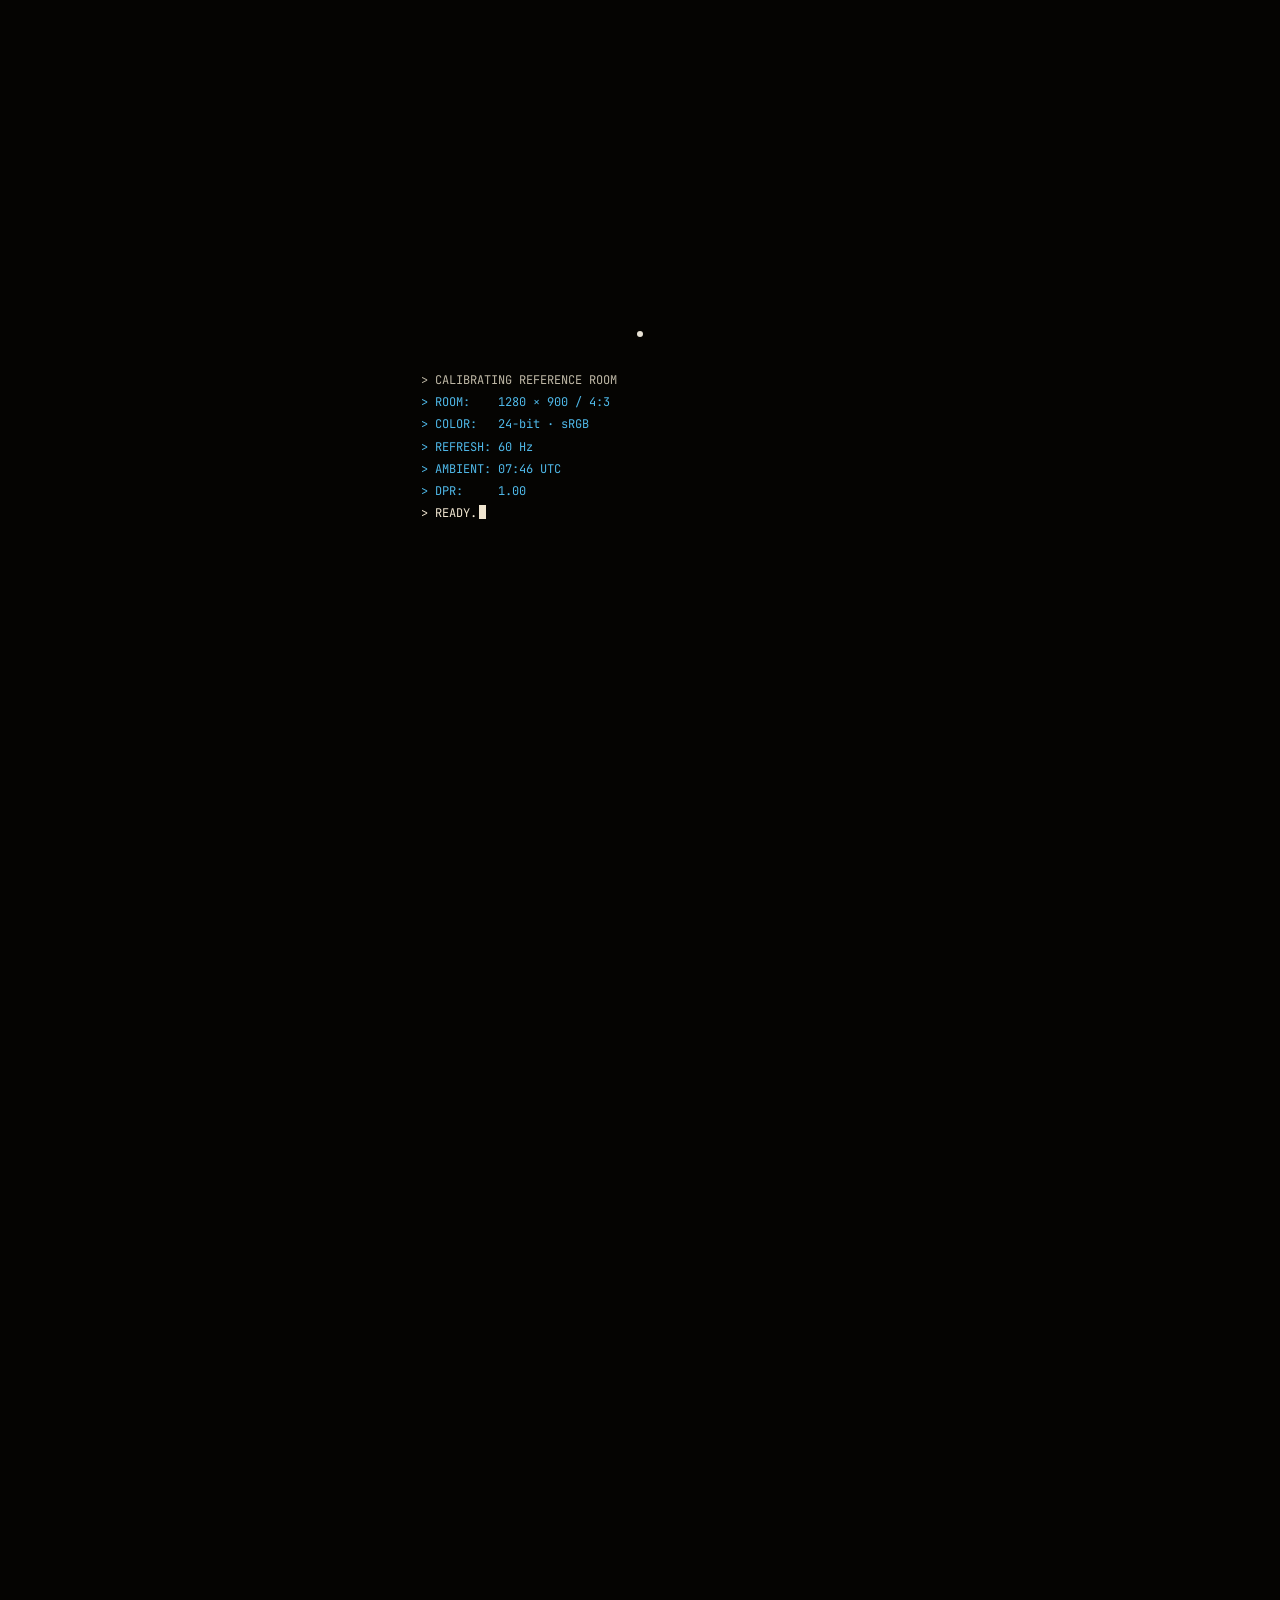
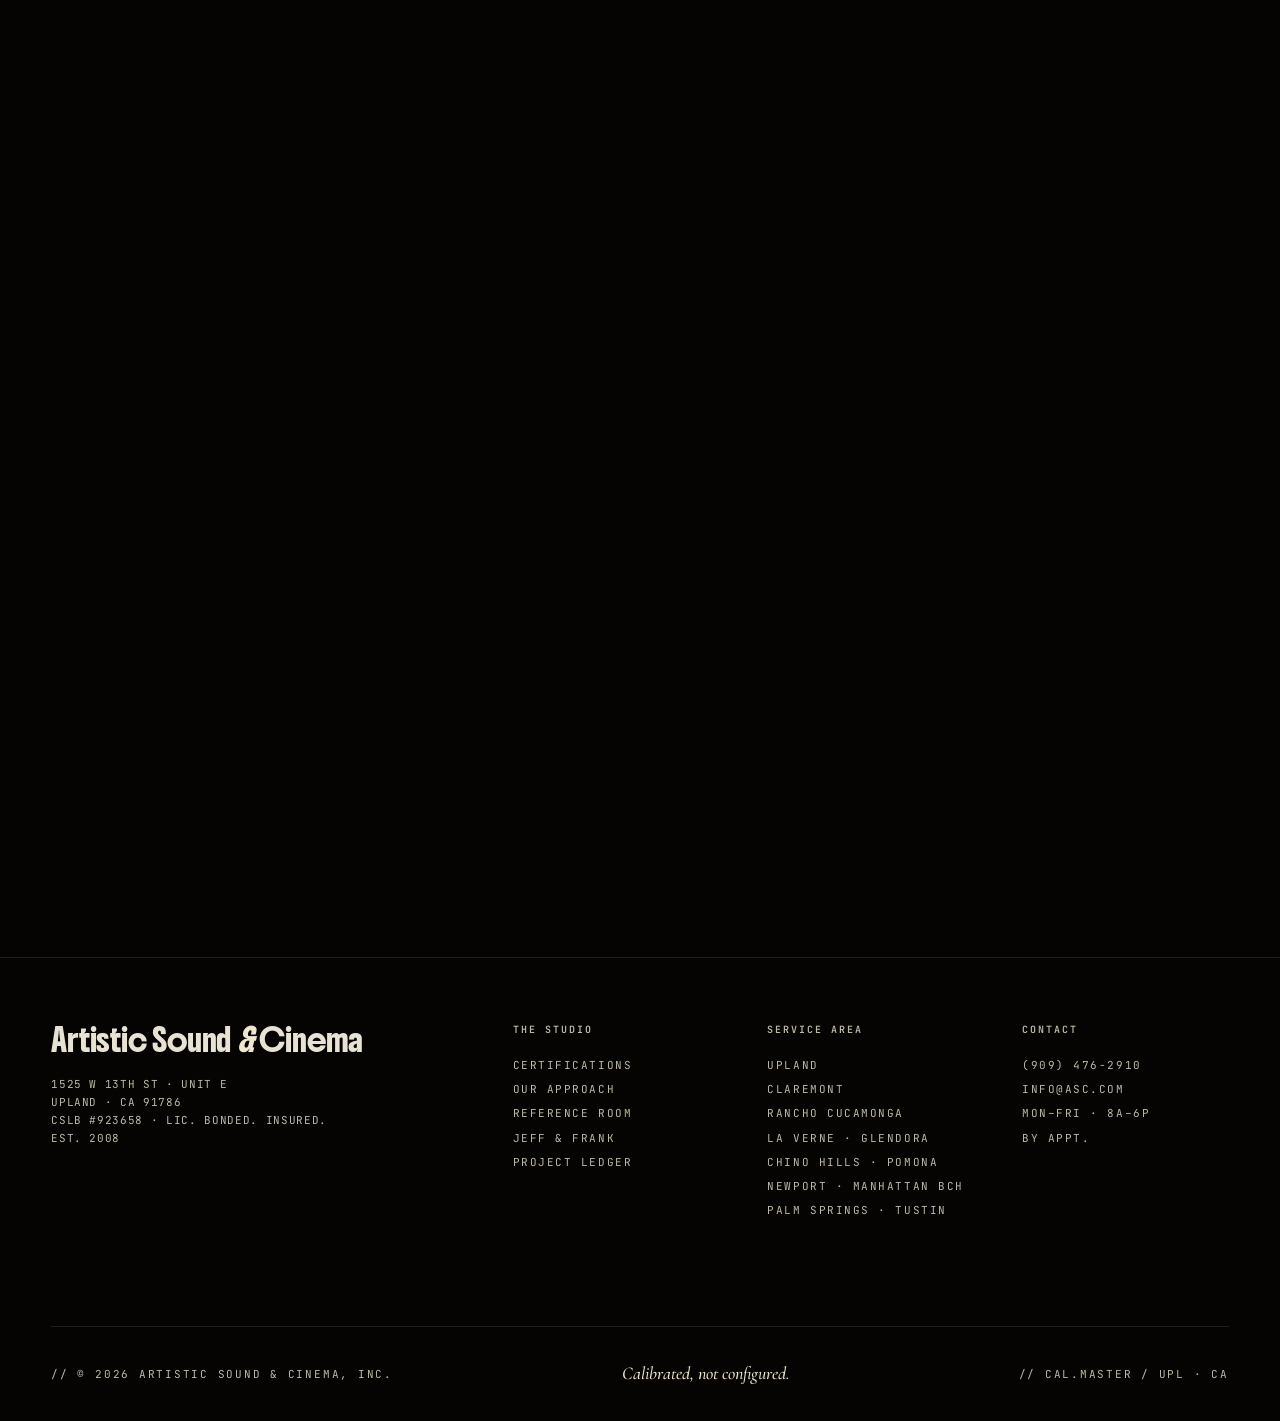
==== index.html @ 17e48de7 "Type + composition pass: Boldonse display + varied alignment TYPE: - Tenor Sans → Boldonse (newly re" ====
<!DOCTYPE html>
<html lang="en">
<head>
  <meta charset="UTF-8" />
  <meta name="viewport" content="width=device-width, initial-scale=1.0" />
  <title>Artistic Sound &amp; Cinema — Reference-grade home cinema, calibrated by hand. Upland, CA.</title>
  <meta name="description" content="Custom home cinemas, whole-house audio, outdoor AV, lighting and shade automation. CEDIA · THX · HAA · ISF certified. Upland, CA. Serving the Inland Empire and beyond since 2008." />
  <meta name="theme-color" content="#050505" />

  <!-- Open Graph -->
  <meta property="og:type" content="website" />
  <meta property="og:title" content="Artistic Sound &amp; Cinema — Calibrated, not configured." />
  <meta property="og:description" content="Reference-grade home cinema, whole-house audio, and lighting/shade automation. CEDIA · THX · HAA · ISF certified. Upland, CA." />
  <meta property="og:locale" content="en_US" />

  <!-- Google Fonts: Bodoni Moda (display didone) + Hanken Grotesk (body) + JetBrains Mono (data) -->
  <link rel="preconnect" href="https://fonts.googleapis.com" />
  <link rel="preconnect" href="https://fonts.gstatic.com" crossorigin />
  <link href="https://fonts.googleapis.com/css2?family=Boldonse&family=Cormorant+Garamond:ital,wght@0,300;0,400;0,500;0,600;0,700;1,400;1,500;1,600&family=JetBrains+Mono:wght@400;500&display=swap" rel="stylesheet" />

  <style>
    /* ===== GHL OVERRIDE (kept for future GHL paste) ===== */
    html, body { background-color: #050402 !important; color: #E8E2D5 !important; }

    /* ===== RESET ===== */
    *, *::before, *::after { margin: 0; padding: 0; box-sizing: border-box; }
    html { scroll-behavior: smooth; }
    img, svg { display: block; max-width: 100%; }
    button { font: inherit; color: inherit; background: none; border: 0; cursor: pointer; }
    a { color: inherit; text-decoration: none; }

    /* ===== TOKENS ===== */
    :root {
      --black: #050402;
      --black-2: #0A0805;
      --walnut: #1F1813;
      --walnut-2: #2A1F18;
      --bone: #E8E2D5;
      --bone-warm: #F0E5D0;
      --bone-dim: #BFB8A6;
      --amber: #E8A547;
      --amber-dim: #A77432;
      --ruby: #8B1A2B;
      --ruby-deep: #5C0F1A;
      --ruby-bright: #A02538;
      --cyan: #4FB8E8;
      --beam: rgba(255, 198, 122, 0.12);
      --line: rgba(232, 226, 213, 0.12);
      --line-strong: rgba(232, 226, 213, 0.32);

      --display: 'Boldonse', 'Bodoni 72', 'Didot', serif;
      --body: 'Cormorant Garamond', 'Iowan Old Style', Georgia, serif;
      --mono: 'JetBrains Mono', ui-monospace, 'SF Mono', monospace;

      --container: 1440px;
      --pad: clamp(20px, 4vw, 64px);
      --letterbox: 0vh;
    }

    /* ===== THEATER ROOM BACKDROP — single composite gradient, GPU-cheap ===== */
    .theater-bg {
      position: fixed;
      inset: 0;
      z-index: 0;
      pointer-events: none;
      background:
        radial-gradient(ellipse 70vw 50vh at 30% 0%, rgba(255, 196, 120, 0.08) 0%, transparent 55%),
        radial-gradient(ellipse 80vw 60vh at 50% 50%, transparent 40%, rgba(0,0,0,0.4) 95%),
        linear-gradient(180deg, #0A0703 0%, #050402 60%, #020100 100%);
    }
    .theater-vignette { display: none; }
    .theater-beam { display: none; }

    /* hide screening-room backdrop where we want pure void */
    body.no-theater .theater-bg,
    body.no-theater .theater-vignette,
    body.no-theater .theater-beam { display: none; }

    /* ensure all real content sits above the theater */
    main, footer, .nav, .calibration, .feature-card, .mdock, .grain { position: relative; z-index: 5; }
    .calibration { z-index: 9500; }
    .feature-card { z-index: 8600; }
    .nav { z-index: 7000; }
    .mdock { z-index: 8700; }
    .grain { z-index: 9000; }
    .letterbox { z-index: 8500; }
    .cursor-light { z-index: 100; }

    /* ===== BASE TYPOGRAPHY ===== */
    body {
      background: var(--black);
      color: var(--bone);
      font-family: var(--body);
      font-weight: 400;
      font-size: 19px;
      line-height: 1.65;
      -webkit-font-smoothing: antialiased;
      overflow-x: hidden;
      min-height: 100vh;
    }

    .display { font-family: var(--display); font-weight: 400; line-height: 1.02; letter-spacing: 0.005em; font-style: normal; }
    .mono { font-family: var(--mono); font-weight: 400; font-size: 11px; letter-spacing: 0.06em; text-transform: uppercase; color: var(--bone-dim); }
    .mono-amber { color: var(--bone); }
    .mono-cyan { color: var(--cyan); }

    h1, h2, h3 { font-family: var(--display); font-weight: 400; line-height: 1.02; letter-spacing: 0.005em; }
    .chapter {
      display: block;
      font-family: var(--body);
      font-weight: 500;
      font-size: 12px;
      letter-spacing: 0.32em;
      text-transform: uppercase;
      color: var(--bone-dim);
      margin-bottom: 32px;
    }
    .chapter::before {
      content: '';
      display: inline-block;
      width: 28px;
      height: 1px;
      background: var(--bone-dim);
      vertical-align: middle;
      margin-right: 16px;
      transform: translateY(-2px);
    }

    /* ===== FILM GRAIN (subtle, justified for cinema brand) ===== */
    .grain {
      position: fixed;
      inset: 0;
      pointer-events: none;
      z-index: 9000;
      opacity: 0.05;
      mix-blend-mode: overlay;
      background-image: url("data:image/svg+xml;utf8,<svg xmlns='http://www.w3.org/2000/svg' width='220' height='220'><filter id='n'><feTurbulence type='fractalNoise' baseFrequency='0.92' numOctaves='2' stitchTiles='stitch'/><feColorMatrix values='0 0 0 0 0 0 0 0 0 0 0 0 0 0 0 0 0 0 0.55 0'/></filter><rect width='100%' height='100%' filter='url(%23n)'/></svg>");
      background-size: 220px 220px;
    }

    /* ===== LETTERBOX OVERLAY (page-level, scroll-driven) ===== */
    .letterbox {
      position: fixed;
      left: 0;
      right: 0;
      pointer-events: none;
      z-index: 8500;
      background: var(--black);
      height: var(--letterbox);
      transition: height 0.4s cubic-bezier(.22,.61,.36,1);
    }
    .letterbox--top { top: 0; border-bottom: 1px solid rgba(232,165,71,0.06); }
    .letterbox--bot { bottom: 0; border-top: 1px solid rgba(232,165,71,0.06); }

    .feature-card {
      position: fixed;
      inset: 0;
      z-index: 8600;
      display: grid;
      place-items: center;
      background: rgba(5,5,5,0.94);
      pointer-events: none;
      opacity: 0;
      transition: opacity 0.5s ease;
    }
    .feature-card.visible { opacity: 1; }
    .feature-card-inner {
      text-align: center;
      color: var(--bone);
    }
    .feature-card-inner .mono { font-size: 12px; color: var(--bone-dim); margin-bottom: 14px; }
    .feature-card-inner h2 {
      font-size: clamp(48px, 8vw, 120px);
      letter-spacing: 0.02em;
    }

    .cursor-light { display: none; }

    /* ===== NAV ===== */
    .nav {
      position: fixed;
      top: 0; left: 0; right: 0;
      z-index: 7000;
      display: flex;
      align-items: center;
      justify-content: space-between;
      padding: 22px var(--pad);
      transition: background 0.3s ease, border-color 0.3s ease;
      border-bottom: 1px solid transparent;
    }
    .nav.scrolled {
      background: rgba(5,5,5,0.78);
      backdrop-filter: blur(20px) saturate(140%);
      -webkit-backdrop-filter: blur(20px) saturate(140%);
      border-bottom-color: var(--line);
    }
    .nav-mark {
      font-family: var(--display);
      font-weight: 400;
      font-size: 18px;
      letter-spacing: -0.01em;
      color: var(--bone);
      display: flex;
      align-items: baseline;
      gap: 10px;
    }
    .nav-mark .ampersand { font-style: italic; font-weight: 500; color: var(--bone-warm); }
    .nav-mark .mono-id { font-family: var(--mono); font-size: 9px; color: var(--bone-dim); letter-spacing: 0.18em; }
    .nav-links {
      display: flex;
      gap: 32px;
      align-items: center;
    }
    .nav-link {
      font-family: var(--mono);
      font-size: 11px;
      letter-spacing: 0.14em;
      text-transform: uppercase;
      color: var(--bone-dim);
      transition: color 0.2s ease;
      position: relative;
    }
    .nav-link:hover { color: var(--bone-warm); }
    .nav-link::after {
      content: '';
      position: absolute;
      left: 0; right: 0;
      bottom: -6px;
      height: 1px;
      background: currentColor;
      transform: scaleX(0);
      transform-origin: left center;
      transition: transform 0.3s cubic-bezier(.22,.61,.36,1);
    }
    .nav-link:hover::after { transform: scaleX(1); }

    .nav-cta {
      font-family: var(--body);
      font-weight: 600;
      font-size: 11px;
      letter-spacing: 0.22em;
      text-transform: uppercase;
      color: var(--bone);
      background: var(--ruby);
      padding: 12px 20px;
      transition: background 0.25s ease;
    }
    .nav-cta:hover { background: var(--ruby-bright); }

    /* ===== CALIBRATION OVERLAY (load sequence) ===== */
    .calibration {
      position: fixed;
      inset: 0;
      z-index: 9500;
      background: var(--black);
      display: grid;
      place-items: center;
      transition: opacity 0.6s ease 0.4s, visibility 0s linear 1.2s;
    }
    .calibration.done {
      opacity: 0;
      visibility: hidden;
    }
    .cal-inner {
      width: min(92vw, 540px);
      padding: 0 4vw;
    }
    .cal-dot {
      width: 6px;
      height: 6px;
      border-radius: 50%;
      background: var(--bone);
      margin: 0 auto 32px;
      animation: dotPulse 0.9s ease-in-out infinite;
    }
    @keyframes dotPulse {
      0%, 100% { transform: scale(1); opacity: 0.4; box-shadow: 0 0 0 0 rgba(232,226,213,0); }
      50% { transform: scale(1.4); opacity: 1; box-shadow: 0 0 24px 4px rgba(232,165,71,0.4); }
    }
    .cal-readout {
      font-family: var(--mono);
      font-size: 12px;
      line-height: 1.85;
      color: var(--bone-dim);
      white-space: pre;
      min-height: 200px;
    }
    .cal-readout .ok { color: var(--cyan); }
    .cal-readout .ready { color: var(--bone-warm); }
    .cal-cursor {
      display: inline-block;
      width: 7px;
      height: 14px;
      background: var(--bone-warm);
      vertical-align: -2px;
      margin-left: 2px;
      animation: blink 0.8s steps(2, start) infinite;
    }
    @keyframes blink { to { visibility: hidden; } }

    /* ===== MAIN ENTRANCE ===== */
    main {
      opacity: 0;
      transition: opacity 1.2s ease 1.0s;
    }
    main.revealed { opacity: 1; }

    /* ===== SECTION SHELL ===== */
    section {
      padding: clamp(80px, 12vh, 160px) var(--pad);
      max-width: var(--container);
      margin: 0 auto;
      position: relative;
    }
    /* per-section ambient warmth — soft tungsten wash from upper-left */
    section::before {
      content: '';
      position: absolute;
      top: -20%;
      left: -15%;
      width: 70%;
      height: 60%;
      background: radial-gradient(ellipse at 30% 30%, rgba(255, 196, 120, 0.045) 0%, rgba(255, 196, 120, 0.018) 30%, transparent 65%);
      pointer-events: none;
      z-index: 0;
      filter: blur(20px);
    }
    section > * { position: relative; z-index: 1; }
    /* hide ambient on full-bleed sections */
    .area::before, .hero::before { display: none; }
    .section-mark { display: none; }
    .section-watermark { display: none; }

    /* ===== HERO ===== */
    .hero {
      min-height: 100vh;
      max-width: none;
      padding-top: 140px;
      padding-bottom: 80px;
      display: grid;
      grid-template-columns: 1fr;
      align-items: end;
      position: relative;
      overflow: hidden;
    }
    .hero-image-wrap {
      position: absolute;
      top: 0;
      right: 0;
      width: 62%;
      height: 70%;
      overflow: hidden;
    }
    .hero-image-wrap::after {
      content: '';
      position: absolute;
      inset: 0;
      background: linear-gradient(90deg, var(--black) 0%, rgba(5,5,5,0.55) 30%, rgba(5,5,5,0.15) 70%, rgba(5,5,5,0.45) 100%),
                  linear-gradient(180deg, rgba(5,5,5,0.4) 0%, rgba(5,5,5,0) 30%, rgba(5,5,5,0.6) 100%);
      pointer-events: none;
    }
    .hero-image {
      width: 100%;
      height: 100%;
      object-fit: cover;
      object-position: center;
      transform: scale(1.04);
      filter: contrast(1.1) saturate(0.92) brightness(0.95);
    }
    /* projector beam — single linear gradient, no blur (perf) */
    .hero-beam {
      position: absolute;
      top: -10%;
      right: -8%;
      width: 80%;
      height: 130%;
      background: linear-gradient(195deg, rgba(255, 200, 130, 0.10) 0%, rgba(255, 200, 130, 0.04) 28%, transparent 60%);
      transform: skewX(-14deg);
      pointer-events: none;
      mix-blend-mode: screen;
      opacity: 0.85;
    }
    .hero-content {
      position: relative;
      z-index: 2;
      max-width: 1440px;
      margin: 0 auto;
      width: 100%;
      padding: 0 var(--pad);
    }
    .hero-eyebrow {
      display: flex;
      align-items: center;
      gap: 16px;
      margin-bottom: 40px;
      flex-wrap: wrap;
    }
    .hero-eyebrow .mono { font-size: 11px; }
    .hero-eyebrow .dot {
      width: 5px; height: 5px;
      border-radius: 50%;
      background: var(--ruby-bright);
      box-shadow: 0 0 10px rgba(160, 37, 56, 0.6);
      animation: dotPulse 1.6s ease-in-out infinite;
    }
    .hero h1 {
      font-size: clamp(64px, 13vw, 196px);
      max-width: 16ch;
      margin-bottom: 32px;
      line-height: 0.96;
      letter-spacing: -0.015em;
    }
    .hero h1 .em {
      color: var(--bone-warm);
      font-family: 'Cormorant Garamond', Georgia, serif;
      font-style: italic;
      font-weight: 500;
      font-size: 1.06em;
      letter-spacing: -0.02em;
      text-shadow: 0 0 48px rgba(232, 226, 213, 0.28);
    }
    .hero-sub {
      max-width: 50ch;
      font-size: clamp(19px, 1.55vw, 23px);
      line-height: 1.55;
      color: var(--bone);
      font-weight: 400;
      margin-bottom: 40px;
    }
    .hero-cta-row {
      display: flex;
      gap: 32px;
      align-items: center;
      flex-wrap: wrap;
    }
    .btn-primary {
      display: inline-flex;
      align-items: center;
      gap: 14px;
      padding: 20px 30px;
      background: var(--ruby);
      color: var(--bone);
      font-family: var(--body);
      font-weight: 600;
      font-size: 12px;
      letter-spacing: 0.24em;
      text-transform: uppercase;
      transition: background 0.25s ease, transform 0.25s ease;
    }
    .btn-primary:hover { background: var(--ruby-bright); transform: translateX(2px); }
    .btn-primary svg { transition: transform 0.25s ease; }
    .btn-primary:hover svg { transform: translateX(4px); }

    /* hero brand-stat strip — the 4 numbers visitors need to see in viewport 1 */
    .brand-strip {
      display: grid;
      grid-template-columns: repeat(4, 1fr);
      gap: 0;
      max-width: 1440px;
      margin: 56px auto 0;
      padding: 28px var(--pad);
      border-top: 1px solid var(--line);
      border-bottom: 1px solid var(--line);
      position: relative;
      z-index: 5;
    }
    .brand-stat { display: flex; flex-direction: column; gap: 4px; padding: 0 18px; border-right: 1px solid var(--line); }
    .brand-stat:last-child { border-right: 0; }
    .brand-stat:first-child { padding-left: 0; }
    .brand-stat-num {
      font-family: var(--display);
      font-size: clamp(28px, 2.6vw, 38px);
      font-weight: 400;
      line-height: 1;
      color: var(--bone);
      letter-spacing: 0.01em;
    }
    .brand-stat-label {
      font-family: var(--body);
      font-size: 11px;
      font-weight: 500;
      letter-spacing: 0.22em;
      text-transform: uppercase;
      color: var(--bone-dim);
      margin-top: 2px;
    }
    .brand-stat-num em { color: var(--bone-warm); font-style: italic; font-family: var(--body); }

    .hero-spec-grid {
      position: absolute;
      bottom: 32px;
      left: var(--pad);
      right: var(--pad);
      display: grid;
      grid-template-columns: repeat(4, 1fr);
      gap: 24px;
      padding-top: 24px;
      border-top: 1px solid var(--line);
      max-width: 1440px;
      margin: 0 auto;
      pointer-events: none;
    }
    .hero-spec {
      display: flex;
      flex-direction: column;
      gap: 6px;
    }
    .hero-spec-label {
      font-family: var(--mono);
      font-size: 10px;
      letter-spacing: 0.18em;
      text-transform: uppercase;
      color: var(--bone-dim);
    }
    .hero-spec-value {
      font-family: var(--display);
      font-weight: 700;
      font-size: 22px;
      color: var(--bone);
    }

    /* ===== MANIFESTO ===== */
    .manifesto {
      padding-top: clamp(120px, 18vh, 200px);
      padding-bottom: clamp(120px, 18vh, 200px);
      position: relative;
      max-width: none;
      overflow: hidden;
    }
    .manifesto-photo {
      position: absolute;
      inset: 0;
      background-image: url('assets/dark-sliver.jpg');
      background-size: cover;
      background-position: center right;
      opacity: 0.45;
      pointer-events: none;
      z-index: 0;
    }
    .manifesto-photo::after {
      content: '';
      position: absolute;
      inset: 0;
      background: linear-gradient(90deg, var(--black) 0%, rgba(5,4,2,0.55) 50%, rgba(5,4,2,0.2) 100%);
    }
    .manifesto > .manifesto-inner {
      position: relative;
      z-index: 1;
      max-width: var(--container);
      margin: 0 auto;
      padding: 0 var(--pad);
    }

    /* ===== CINEMA DIVIDER (full-bleed projector-beam moment) ===== */
    .cinema-divider {
      position: relative;
      width: 100%;
      height: clamp(60vh, 80vh, 800px);
      max-width: none;
      padding: 0;
      margin: 0;
      overflow: hidden;
      display: grid;
      place-items: center;
      isolation: isolate;
    }
    .cinema-divider::before {
      content: '';
      position: absolute;
      inset: 0;
      background-image: url('assets/projector-beam.jpg');
      background-size: cover;
      background-position: center;
      z-index: -2;
      transform: scale(1.04);
    }
    .cinema-divider::after {
      content: '';
      position: absolute;
      inset: 0;
      background:
        linear-gradient(180deg, rgba(5,4,2,0.6) 0%, rgba(5,4,2,0.1) 35%, rgba(5,4,2,0.1) 65%, rgba(5,4,2,0.7) 100%);
      z-index: -1;
    }
    .cinema-divider-quote {
      text-align: center;
      max-width: 24ch;
      padding: 0 var(--pad);
    }
    .cinema-divider-quote .display {
      font-size: clamp(36px, 5.5vw, 76px);
      line-height: 1.05;
      color: var(--bone);
      text-shadow: 0 0 60px rgba(0,0,0,0.6);
    }
    .cinema-divider-quote .display em {
      color: var(--bone-warm);
      font-family: var(--body);
      font-style: italic;
      font-weight: 500;
      text-shadow: 0 0 40px rgba(232, 226, 213, 0.18);
    }
    .cinema-divider-attr {
      margin-top: 28px;
      font-family: var(--body);
      font-style: italic;
      font-size: 13px;
      letter-spacing: 0.18em;
      text-transform: uppercase;
      color: var(--bone-dim);
    }

    /* ===== LEDGER LEAD IMAGE ===== */
    .ledger-lead {
      width: 100%;
      max-width: var(--container);
      margin: 0 auto 40px;
      padding: 0 var(--pad);
    }
    .ledger-lead-frame {
      position: relative;
      width: 100%;
      aspect-ratio: 21 / 9;
      overflow: hidden;
      border: 1px solid var(--line);
    }
    .ledger-lead-frame img {
      width: 100%;
      height: 100%;
      object-fit: cover;
      filter: contrast(1.05) saturate(0.95) brightness(0.95);
    }
    .ledger-lead-frame::after {
      content: '';
      position: absolute;
      inset: 0;
      background: linear-gradient(180deg, rgba(5,4,2,0.0) 0%, rgba(5,4,2,0.0) 60%, rgba(5,4,2,0.6) 100%);
      pointer-events: none;
    }
    .ledger-lead-tag {
      position: absolute;
      bottom: 24px;
      left: 24px;
      font-family: var(--body);
      font-style: italic;
      font-size: 14px;
      letter-spacing: 0.04em;
      color: var(--bone-warm);
      z-index: 2;
    }

    /* ===== BOOKING BACKGROUND PHOTO ===== */
    .booking {
      position: relative;
      isolation: isolate;
      overflow: hidden;
    }
    .booking-photo {
      position: absolute;
      inset: 0;
      background-image: url('assets/cinema-angle.jpg');
      background-size: cover;
      background-position: center;
      opacity: 0.32;
      z-index: -2;
    }
    .booking-photo::after {
      content: '';
      position: absolute;
      inset: 0;
      background: linear-gradient(180deg, rgba(5,4,2,0.85) 0%, rgba(5,4,2,0.55) 40%, rgba(5,4,2,0.85) 100%);
      z-index: -1;
    }
    .manifesto h2 {
      font-size: clamp(54px, 11vw, 168px);
      max-width: 14ch;
      margin: 0 0 64px auto;
      text-align: right;
    }
    .manifesto h2 .strike {
      color: var(--bone-dim);
      text-decoration: line-through;
      text-decoration-thickness: 4px;
      text-decoration-color: var(--ruby);
    }
    .manifesto-body {
      display: grid;
      grid-template-columns: minmax(0, 1fr) minmax(0, 1.2fr);
      gap: clamp(40px, 6vw, 96px);
      align-items: start;
    }
    .manifesto-left .mono { display: block; font-size: 11px; }
    .manifesto-right p {
      font-size: clamp(20px, 1.7vw, 24px);
      line-height: 1.55;
      color: var(--bone);
      font-weight: 400;
    }
    .manifesto-right p + p { margin-top: 1.2em; }
    .manifesto-right em {
      font-family: var(--body);
      font-style: italic;
      font-weight: 600;
      color: var(--bone-warm);
    }

    /* ===== REFERENCE ROOM (sticky scroll) ===== */
    .ref-room {
      max-width: none;
      padding-left: 0;
      padding-right: 0;
      padding-top: 80px;
      padding-bottom: 0;
    }
    .ref-room-inner {
      display: grid;
      grid-template-columns: minmax(0, 1.4fr) minmax(0, 1fr);
      gap: 0;
      max-width: var(--container);
      margin: 0 auto;
      padding: 0 var(--pad);
    }
    .ref-room-canvas {
      position: sticky;
      top: 12vh;
      height: 76vh;
      display: grid;
      place-items: center;
      align-self: start;
    }
    .ref-room-canvas svg {
      width: 100%;
      height: 100%;
      max-height: 76vh;
    }
    .ref-room-steps {
      padding: 80px 0 80px clamp(20px, 4vw, 64px);
      display: flex;
      flex-direction: column;
      gap: 30vh;
    }
    .ref-step {
      opacity: 0.18;
      transition: opacity 0.4s ease;
      max-width: 36ch;
    }
    .ref-step.active { opacity: 1; }
    .ref-step .stage-label {
      display: block;
      font-family: var(--body);
      font-style: italic;
      font-weight: 500;
      font-size: 16px;
      letter-spacing: 0.02em;
      color: var(--bone-warm);
      margin-bottom: 14px;
    }
    .ref-step .stage-label::before { content: '— '; color: var(--bone-dim); }
    .ref-step h3 {
      font-size: clamp(36px, 4.6vw, 60px);
      margin-bottom: 18px;
    }
    .ref-step p {
      font-size: 15px;
      line-height: 1.6;
      color: var(--bone-dim);
      font-weight: 400;
    }
    .ref-step .spec {
      margin-top: 22px;
      font-family: var(--mono);
      font-size: 11px;
      color: var(--cyan);
      letter-spacing: 0.08em;
      line-height: 1.8;
    }
    .ref-step .spec span { color: var(--bone-dim); }

    /* SVG layer visibility */
    .svg-layer { opacity: 0; transition: opacity 0.6s ease; }
    .svg-layer.on { opacity: 1; }

    /* ===== CAPABILITIES (aspect ratio reveal cards) ===== */
    .capabilities {
      padding-top: clamp(100px, 14vh, 180px);
      padding-bottom: clamp(100px, 14vh, 180px);
    }
    .cap-grid {
      display: grid;
      grid-template-columns: repeat(12, 1fr);
      gap: 16px;
      margin-top: 64px;
    }
    /* capabilities removed in 9.0 cleanup — services live in the project ledger */
    .cap--lg {
      grid-column: span 8;
      aspect-ratio: 21 / 9;
    }
    .cap--sm {
      grid-column: span 4;
      aspect-ratio: 4 / 3;
    }
    .cap--tall {
      grid-column: span 4;
      aspect-ratio: 3 / 4;
    }
    .cap-num {
      font-family: var(--mono);
      font-size: 10px;
      letter-spacing: 0.2em;
      color: var(--bone-dim);
    }
    .cap-title {
      font-family: var(--display);
      font-weight: 400;
      font-size: clamp(28px, 3vw, 48px);
      line-height: 0.95;
      color: var(--bone);
      letter-spacing: -0.01em;
    }
    .cap-title em { color: var(--bone-warm); font-family: 'Cormorant Garamond', Georgia, serif; font-style: italic; font-weight: 500; font-size: 1.04em; letter-spacing: -0.015em; text-shadow: 0 0 36px rgba(232, 226, 213, 0.22); }
    .cap-desc {
      font-size: 14px;
      color: var(--bone-dim);
      max-width: 28ch;
      font-weight: 400;
    }
    .cap-meta {
      font-family: var(--mono);
      font-size: 10px;
      color: var(--cyan);
      letter-spacing: 0.16em;
    }
    .cap-meta span { color: var(--bone-dim); }

    /* ===== CALIBRATION TIER (4 certs) ===== */
    .cert-tier {
      padding-top: clamp(100px, 14vh, 180px);
      padding-bottom: clamp(100px, 14vh, 180px);
      max-width: none;
    }
    .cert-inner {
      max-width: var(--container);
      margin: 0 auto;
      padding: 0 var(--pad);
    }
    .cert-head {
      display: flex;
      flex-direction: column;
      align-items: center;
      text-align: center;
      gap: 36px;
      margin-bottom: 80px;
    }
    .cert-head h2 {
      font-size: clamp(54px, 9vw, 140px);
      max-width: 18ch;
      color: var(--bone);
    }
    .cert-head h2 em { color: var(--bone-warm); font-family: 'Cormorant Garamond', Georgia, serif; font-style: italic; font-weight: 500; font-size: 1.04em; letter-spacing: -0.015em; text-shadow: 0 0 36px rgba(232, 226, 213, 0.22); }
    .cert-head p {
      font-size: clamp(16px, 1.25vw, 19px);
      color: var(--bone);
      max-width: 56ch;
      font-weight: 400;
      line-height: 1.6;
      opacity: 0.85;
    }
    .cert-row {
      display: grid;
      grid-template-columns: repeat(4, 1fr);
      gap: 0;
      border-top: 1px solid var(--line);
      border-bottom: 1px solid var(--line);
    }
    .cert {
      padding: 56px 32px;
      border-right: 1px solid var(--line);
      display: flex;
      flex-direction: column;
      gap: 24px;
      transition: background 0.3s ease;
      opacity: 0;
      transform: translateY(20px);
      transition: opacity 0.7s ease, transform 0.7s ease, background 0.3s ease;
    }
    .cert.in { opacity: 1; transform: translateY(0); }
    .cert:last-child { border-right: 0; }
    .cert:hover { background: rgba(232,165,71,0.04); }
    .cert-monogram {
      font-family: var(--display);
      font-weight: 400;
      font-size: clamp(60px, 7vw, 96px);
      line-height: 0.92;
      color: var(--bone);
      letter-spacing: -0.04em;
    }
    .cert-monogram em { color: var(--bone-warm); font-family: 'Cormorant Garamond', Georgia, serif; font-style: italic; font-weight: 500; font-size: 1.04em; letter-spacing: -0.015em; text-shadow: 0 0 36px rgba(232, 226, 213, 0.22); }
    .cert-name {
      font-family: var(--mono);
      font-size: 11px;
      letter-spacing: 0.16em;
      color: var(--bone-dim);
      text-transform: uppercase;
    }
    .cert-desc {
      font-size: 15px;
      line-height: 1.6;
      color: var(--bone);
      font-weight: 400;
      opacity: 0.85;
    }
    .cert-foot {
      margin-top: 48px;
      font-family: var(--mono);
      font-size: 11px;
      color: var(--bone-dim);
      letter-spacing: 0.12em;
      text-align: center;
    }
    .cert-foot strong { color: var(--bone-warm); font-weight: 500; letter-spacing: 0.18em; }

    /* ===== JEFF & FRANK ===== */
    .people {
      padding-top: clamp(100px, 14vh, 180px);
      padding-bottom: clamp(100px, 14vh, 180px);
      position: relative;
    }
    .people-grid {
      display: grid;
      grid-template-columns: minmax(0, 1.4fr) minmax(0, 1fr);
      gap: clamp(40px, 6vw, 96px);
      align-items: start;
    }
    .people h2 {
      font-size: clamp(54px, 11vw, 168px);
      margin: 0 0 40px auto;
      max-width: 12ch;
      text-align: right;
    }
    .people h2 .ampersand {
      font-style: italic;
      font-weight: 400;
      color: var(--bone-warm);
    }
    .people-bio {
      font-size: clamp(19px, 1.5vw, 22px);
      line-height: 1.6;
      color: var(--bone);
      font-weight: 400;
      max-width: 48ch;
    }
    .people-bio + .people-bio { margin-top: 1.2em; }
    .people-bio em { font-family: var(--body); font-style: italic; font-weight: 600; color: var(--bone-warm); }

    .pull-quote {
      border-left: 1px solid rgba(232, 226, 213, 0.4);
      padding: 8px 0 8px 28px;
      margin-top: 56px;
      font-family: var(--body);
      font-style: italic;
      font-weight: 500;
      font-size: clamp(21px, 1.9vw, 26px);
      line-height: 1.5;
      color: var(--bone);
      max-width: 40ch;
    }
    .pull-quote-attr {
      display: block;
      margin-top: 16px;
      font-family: var(--mono);
      font-size: 10px;
      letter-spacing: 0.16em;
      color: var(--bone-dim);
      font-style: normal;
      text-transform: uppercase;
    }

    .notebook {
      font-family: var(--mono);
      font-size: 10px;
      line-height: 1.85;
      color: var(--bone-dim);
      letter-spacing: 0.04em;
      padding: 32px 28px;
      border: 1px solid var(--line);
      background: rgba(31,24,19,0.4);
      position: relative;
    }
    .notebook::before {
      content: 'JEFF\'S NOTEBOOK';
      position: absolute;
      top: -8px;
      left: 16px;
      background: var(--black);
      padding: 0 10px;
      font-size: 9px;
      color: var(--bone-dim);
      letter-spacing: 0.24em;
    }
    .notebook .nb-line { display: block; }
    .notebook .nb-spec { color: var(--cyan); }
    .notebook .nb-strike { text-decoration: line-through; color: rgba(232,226,213,0.3); }
    .notebook hr { border: 0; border-top: 1px dashed var(--line); margin: 14px 0; }

    /* ===== REVIEWS (credit roll) ===== */
    .reviews {
      padding-top: clamp(100px, 14vh, 180px);
      padding-bottom: clamp(100px, 14vh, 180px);
      max-width: none;
    }
    .reviews-inner { max-width: var(--container); margin: 0 auto; padding: 0 var(--pad); }
    .reviews h2 {
      font-size: clamp(40px, 6vw, 88px);
      max-width: 16ch;
      margin-bottom: 16px;
    }
    .reviews-stars {
      font-family: var(--body);
      font-size: 13px;
      font-weight: 500;
      letter-spacing: 0.22em;
      color: var(--bone);
      margin-bottom: 64px;
      text-transform: uppercase;
    }
    .review-list {
      display: flex;
      flex-direction: column;
      gap: 0;
      border-top: 1px solid var(--line);
    }
    .review {
      padding: 40px 0;
      border-bottom: 1px solid var(--line);
      display: grid;
      grid-template-columns: 60px 1fr auto;
      gap: clamp(16px, 3vw, 48px);
      align-items: start;
    }
    .review-num {
      font-family: var(--mono);
      font-size: 11px;
      color: var(--bone-dim);
      letter-spacing: 0.18em;
      padding-top: 6px;
    }
    .review-body {
      font-family: var(--body);
      font-style: italic;
      font-weight: 500;
      font-size: clamp(21px, 2vw, 28px);
      line-height: 1.5;
      color: var(--bone);
      max-width: 56ch;
    }
    .review-attr {
      font-family: var(--mono);
      font-size: 10px;
      letter-spacing: 0.16em;
      color: var(--bone-dim);
      text-align: right;
      padding-top: 14px;
      text-transform: uppercase;
    }
    .review-attr strong { color: var(--bone-warm); font-weight: 500; letter-spacing: 0.18em; }

    /* ===== PROJECT LEDGER ===== */
    .ledger {
      padding-top: clamp(100px, 14vh, 180px);
      padding-bottom: clamp(100px, 14vh, 180px);
      max-width: none;
      background: rgba(10, 8, 5, 0.7);
      border-top: 1px solid var(--line);
      border-bottom: 1px solid var(--line);
    }
    .ledger-inner { max-width: var(--container); margin: 0 auto; padding: 0 var(--pad); }
    .ledger-head {
      display: flex;
      flex-direction: column;
      align-items: center;
      text-align: center;
      gap: 28px;
      margin-bottom: 64px;
    }
    .ledger-head h2 {
      font-size: clamp(48px, 8.5vw, 132px);
      max-width: 14ch;
    }
    .ledger-head p {
      font-size: clamp(15px, 1.2vw, 18px);
      color: var(--bone-dim);
      max-width: 42ch;
      font-weight: 400;
      line-height: 1.55;
    }
    .ledger-table {
      width: 100%;
      border-collapse: collapse;
      font-family: var(--mono);
      font-size: 12px;
      color: var(--bone);
    }
    .ledger-table thead th {
      text-align: left;
      padding: 12px 0;
      border-bottom: 1px solid var(--line-strong);
      font-size: 10px;
      letter-spacing: 0.22em;
      color: var(--bone-dim);
      font-weight: 600;
      text-transform: uppercase;
    }
    .ledger-table tbody tr {
      border-bottom: 1px solid var(--line);
      transition: background 0.2s ease;
    }
    .ledger-table tbody tr:hover {
      background: rgba(232,165,71,0.04);
    }
    .ledger-table td {
      padding: 14px 0;
      letter-spacing: 0.08em;
    }
    .ledger-table .col-id { color: var(--bone-dim); width: 70px; }
    .ledger-table .col-yr { color: var(--cyan); width: 70px; }
    .ledger-table .col-loc { color: var(--bone); }
    .ledger-table .col-spec { color: var(--bone-dim); }
    .ledger-table .col-tag { text-align: right; color: var(--bone-warm); width: 110px; font-size: 10px; letter-spacing: 0.18em; }
    .ledger-foot {
      margin-top: 32px;
      font-family: var(--mono);
      font-size: 11px;
      color: var(--bone-dim);
      letter-spacing: 0.14em;
      text-align: right;
    }

    /* ===== SERVICE AREA MARQUEE ===== */
    .area {
      padding: clamp(100px, 16vh, 200px) 0;
      max-width: none;
      overflow: hidden;
    }
    .area-head {
      max-width: var(--container);
      margin: 0 auto 64px;
      padding: 0 var(--pad);
      display: grid;
      grid-template-columns: 1fr 1fr;
      gap: 48px;
      align-items: end;
    }
    .area-head h2 {
      font-size: clamp(40px, 6vw, 88px);
      max-width: 14ch;
    }
    .area-head p {
      color: var(--bone-dim);
      max-width: 42ch;
      font-size: clamp(15px, 1.2vw, 18px);
      font-weight: 400;
      line-height: 1.55;
    }
    .marquee {
      display: flex;
      width: max-content;
      animation: marquee 60s linear infinite;
      will-change: transform;
    }
    @media (prefers-reduced-motion: reduce) {
      .marquee { animation: none; }
    }
    @keyframes marquee {
      from { transform: translateX(0); }
      to   { transform: translateX(-50%); }
    }
    .marquee-row {
      display: flex;
      gap: 64px;
      align-items: center;
      padding: 0 32px;
    }
    .marquee-row + .marquee-row {
      margin-top: 0;
    }
    .marquee-city {
      font-family: var(--display);
      font-weight: 400;
      font-size: clamp(80px, 14vw, 200px);
      line-height: 0.92;
      color: var(--bone);
      letter-spacing: -0.03em;
      white-space: nowrap;
    }
    .marquee-city.dim { color: rgba(232,226,213,0.18); -webkit-text-stroke: 1px var(--bone-dim); -webkit-text-fill-color: transparent; }
    .marquee-bullet {
      width: 8px;
      height: 8px;
      border-radius: 50%;
      background: var(--bone-dim);
      flex-shrink: 0;
    }

    /* ===== PHONE-AS-HEADLINE ===== */
    .phone-block {
      padding: clamp(120px, 18vh, 220px) var(--pad);
      max-width: var(--container);
      margin: 0 auto;
      text-align: center;
    }
    .phone-block .mono { margin-bottom: 32px; }
    .phone-number {
      font-family: var(--display);
      font-weight: 400;
      font-style: normal;
      font-size: clamp(60px, 12vw, 184px);
      line-height: 0.92;
      letter-spacing: -0.03em;
      color: var(--bone);
      display: block;
      transition: color 0.4s ease;
    }
    .phone-number:hover { color: var(--bone-warm); }
    .phone-sub {
      margin-top: 32px;
      font-family: var(--display);
      font-style: italic;
      font-size: clamp(20px, 1.8vw, 28px);
      color: var(--bone-dim);
      font-weight: 400;
    }
    .phone-sub em { color: var(--bone-warm); font-family: 'Cormorant Garamond', Georgia, serif; font-style: italic; font-weight: 500; font-size: 1.04em; letter-spacing: -0.015em; text-shadow: 0 0 36px rgba(232, 226, 213, 0.22); }
    .tone-btn {
      display: inline-flex;
      align-items: center;
      gap: 10px;
      margin-top: 40px;
      padding: 12px 20px;
      border: 1px solid var(--line-strong);
      font-family: var(--mono);
      font-size: 10px;
      letter-spacing: 0.18em;
      color: var(--bone-dim);
      text-transform: uppercase;
      transition: all 0.25s ease;
    }
    .tone-btn:hover { border-color: var(--cyan); color: var(--cyan); }
    .tone-dot {
      width: 6px; height: 6px; border-radius: 50%;
      background: var(--cyan);
      opacity: 0.6;
    }
    .tone-btn:hover .tone-dot { opacity: 1; box-shadow: 0 0 12px var(--cyan); }

    /* ===== PHONE LINE inside booking section ===== */
    .phone-line {
      display: block;
      font-family: var(--display);
      font-weight: 400;
      font-size: clamp(48px, 6vw, 88px);
      line-height: 0.95;
      letter-spacing: 0.005em;
      color: var(--bone);
      margin: 32px 0 8px;
      transition: color 0.25s ease;
    }
    .phone-line:hover { color: var(--bone-warm); }
    .phone-areacode {
      display: block;
      font-size: 0.32em;
      color: var(--bone-dim);
      letter-spacing: 0.18em;
      font-weight: 500;
      font-family: var(--body);
      text-transform: uppercase;
      margin-bottom: 8px;
    }
    .phone-line-sub {
      font-family: var(--body);
      font-style: italic;
      font-size: 18px;
      color: var(--bone-dim);
      margin-bottom: 32px;
    }
    .phone-line-sub em { color: var(--bone-warm); }

    /* ===== BOOKING CTA ===== */
    .booking {
      padding-top: clamp(80px, 12vh, 160px);
      padding-bottom: clamp(120px, 18vh, 220px);
    }
    .booking-grid {
      display: grid;
      grid-template-columns: minmax(0, 1fr) minmax(0, 1.1fr);
      gap: clamp(48px, 7vw, 120px);
      align-items: start;
    }
    .booking h2 {
      font-size: clamp(48px, 8vw, 132px);
      max-width: 12ch;
      margin-bottom: 32px;
    }
    .booking h2 em { color: var(--bone-warm); font-family: 'Cormorant Garamond', Georgia, serif; font-style: italic; font-weight: 500; font-size: 1.04em; letter-spacing: -0.015em; text-shadow: 0 0 36px rgba(232, 226, 213, 0.22); }
    .booking-intro {
      font-size: clamp(19px, 1.5vw, 22px);
      line-height: 1.55;
      color: var(--bone);
      font-weight: 400;
      max-width: 44ch;
      margin-bottom: 32px;
    }
    .booking-drumbeat {
      font-family: var(--body);
      font-style: italic;
      font-size: 18px;
      letter-spacing: 0.01em;
      color: var(--bone-warm);
      line-height: 1.5;
      padding-top: 32px;
      border-top: 1px solid var(--line);
      max-width: 36ch;
    }
    .form {
      background: linear-gradient(165deg, rgba(31, 24, 19, 0.85) 0%, rgba(11, 8, 5, 0.7) 100%);
      padding: 40px;
      border: 1px solid var(--line);
      display: grid;
      gap: 22px;
    }
    .form-row {
      display: grid;
      grid-template-columns: 1fr 1fr;
      gap: 22px;
    }
    .form-field { display: flex; flex-direction: column; gap: 8px; }
    .form-field label {
      font-family: var(--mono);
      font-size: 10px;
      letter-spacing: 0.18em;
      color: var(--bone-dim);
      text-transform: uppercase;
    }
    .form-field input,
    .form-field select,
    .form-field textarea {
      background: transparent;
      border: 0;
      border-bottom: 1px solid var(--line-strong);
      padding: 10px 0;
      color: var(--bone);
      font-family: var(--body);
      font-size: 15px;
      font-weight: 400;
      transition: border-color 0.2s ease;
    }
    .form-field input:focus,
    .form-field select:focus,
    .form-field textarea:focus {
      outline: 0;
      border-bottom-color: var(--bone-warm);
    }
    .form-field select {
      appearance: none;
      background-image: url("data:image/svg+xml,%3Csvg xmlns='http://www.w3.org/2000/svg' width='10' height='6' viewBox='0 0 10 6'%3E%3Cpath fill='%23E8A547' d='M0 0l5 6 5-6z'/%3E%3C/svg%3E");
      background-repeat: no-repeat;
      background-position: right 6px center;
    }
    .form-field option { background: var(--walnut); color: var(--bone); }
    .form-cta {
      margin-top: 14px;
      width: 100%;
      padding: 20px 0;
      background: var(--ruby);
      color: var(--bone);
      font-family: var(--body);
      font-weight: 600;
      font-size: 12px;
      letter-spacing: 0.24em;
      text-transform: uppercase;
      transition: background 0.25s ease;
      cursor: pointer;
    }
    .form-cta:hover { background: var(--ruby-bright); }
    .form-mono-note {
      font-family: var(--mono);
      font-size: 10px;
      letter-spacing: 0.16em;
      color: var(--bone-dim);
      text-transform: uppercase;
      text-align: center;
    }

    /* ===== FOOTER ===== */
    footer {
      padding: 64px var(--pad) 32px;
      max-width: var(--container);
      margin: 0 auto;
      border-top: 1px solid var(--line);
      display: grid;
      grid-template-columns: 2fr 1fr 1fr 1fr;
      gap: 48px;
      font-family: var(--mono);
      font-size: 11px;
      color: var(--bone-dim);
      letter-spacing: 0.06em;
    }
    .foot-mark {
      font-family: var(--display);
      font-weight: 400;
      font-size: 22px;
      color: var(--bone);
      letter-spacing: -0.01em;
      margin-bottom: 16px;
    }
    .foot-mark .ampersand { color: var(--bone-warm); font-style: italic; font-weight: 500; }
    footer ul { list-style: none; }
    footer li { line-height: 2.2; text-transform: uppercase; letter-spacing: 0.14em; }
    footer h5 { font-size: 10px; letter-spacing: 0.2em; color: var(--bone-dim); text-transform: uppercase; margin-bottom: 14px; font-weight: 600; }
    .foot-drumbeat {
      grid-column: 1 / -1;
      margin-top: 56px;
      padding-top: 32px;
      border-top: 1px solid var(--line);
      display: flex;
      justify-content: space-between;
      align-items: center;
      gap: 24px;
      flex-wrap: wrap;
      letter-spacing: 0.16em;
    }
    .foot-drumbeat .drumbeat {
      font-family: var(--body);
      font-style: italic;
      font-size: 18px;
      color: var(--bone-warm);
      font-weight: 500;
      letter-spacing: 0;
    }

    /* ===== TAP-TO-CALIBRATE (mobile only) ===== */
    .cal-tap {
      display: none;
      margin: 32px auto 0;
      padding: 16px 26px;
      border: 1px solid var(--bone-warm);
      background: transparent;
      color: var(--bone-warm);
      font-family: var(--body);
      font-weight: 500;
      font-size: 12px;
      letter-spacing: 0.28em;
      text-transform: uppercase;
      text-align: center;
      cursor: pointer;
      transition: background 0.2s ease, color 0.2s ease;
    }
    .cal-tap:active { background: var(--bone-warm); color: var(--black); }
    .cal-prompt {
      display: none;
      text-align: center;
      font-family: var(--body);
      font-style: italic;
      font-size: 13px;
      letter-spacing: 0.02em;
      color: var(--bone-dim);
      margin-top: 16px;
    }
    .cal-prompt em { color: var(--bone-warm); font-style: italic; font-weight: 500; }
    body.touch .cal-tap, body.touch .cal-prompt { display: block; }
    body.touch .cal-readout { min-height: 0; }

    /* ===== MOBILE BOTTOM DOCK ===== */
    .mdock {
      display: none;
      position: fixed;
      left: 16px;
      right: 16px;
      bottom: 16px;
      z-index: 8700;
      background: rgba(11, 11, 11, 0.92);
      backdrop-filter: blur(16px) saturate(140%);
      -webkit-backdrop-filter: blur(16px) saturate(140%);
      border: 1px solid var(--line-strong);
      border-radius: 4px;
      grid-template-columns: repeat(3, 1fr);
      align-items: stretch;
      transform: translateY(140%);
      transition: transform 0.5s cubic-bezier(.22,.61,.36,1);
    }
    .mdock.visible { transform: translateY(0); }
    .mdock a {
      display: flex;
      flex-direction: column;
      align-items: center;
      justify-content: center;
      gap: 6px;
      padding: 14px 8px;
      font-family: var(--mono);
      font-size: 10px;
      letter-spacing: 0.16em;
      text-transform: uppercase;
      color: var(--bone-dim);
      transition: color 0.2s ease, background 0.2s ease;
      border-right: 1px solid var(--line);
    }
    .mdock a:last-child { border-right: 0; background: var(--ruby); color: var(--bone); }
    .mdock a svg { width: 14px; height: 14px; }
    .mdock a:active { background: rgba(232,226,213,0.08); color: var(--bone-warm); }
    .mdock a:last-child:active { background: var(--bone); }
    .mdock-status {
      grid-column: 1 / -1;
      display: flex;
      align-items: center;
      justify-content: center;
      gap: 8px;
      padding: 8px 12px;
      font-family: var(--mono);
      font-size: 8.5px;
      letter-spacing: 0.22em;
      color: var(--bone-dim);
      text-transform: uppercase;
      border-bottom: 1px solid var(--line);
      background: var(--black);
    }
    .mdock-status em { color: var(--bone-warm); font-style: italic; font-weight: 500; }

    /* ===== MOBILE REF-ROOM HORIZONTAL PAGER ===== */
    .mref {
      display: none;
      max-width: none;
      padding: clamp(80px, 12vh, 140px) 0 clamp(60px, 10vh, 100px);
      overflow: hidden;
    }
    .mref-head {
      padding: 0 var(--pad);
      max-width: var(--container);
      margin: 0 auto 32px;
    }
    .mref-head h2 {
      font-size: clamp(40px, 9vw, 64px);
      max-width: 14ch;
      margin-top: 16px;
    }
    .mref-head h2 em { color: var(--bone-warm); font-family: 'Cormorant Garamond', Georgia, serif; font-style: italic; font-weight: 500; font-size: 1.04em; letter-spacing: -0.015em; text-shadow: 0 0 36px rgba(232, 226, 213, 0.22); }
    .mref-track {
      display: flex;
      gap: 16px;
      padding: 0 var(--pad) 24px;
      overflow-x: auto;
      scroll-snap-type: x mandatory;
      -webkit-overflow-scrolling: touch;
      scrollbar-width: none;
    }
    .mref-track::-webkit-scrollbar { display: none; }
    .mref-card {
      flex: 0 0 86vw;
      max-width: 460px;
      background: var(--walnut);
      border: 1px solid var(--line);
      padding: 24px;
      scroll-snap-align: start;
      display: flex;
      flex-direction: column;
      gap: 20px;
    }
    .mref-card-svg {
      width: 100%;
      aspect-ratio: 4 / 3;
      background: var(--black);
      border: 1px solid var(--line);
      position: relative;
      overflow: hidden;
    }
    .mref-card-svg svg { width: 100%; height: 100%; }
    .mref-card .stage-num {
      font-family: var(--body);
      font-size: 11px;
      font-weight: 600;
      color: var(--bone-dim);
      letter-spacing: 0.28em;
      text-transform: uppercase;
    }
    .mref-card h3 {
      font-size: clamp(28px, 6.5vw, 38px);
      line-height: 0.95;
    }
    .mref-card h3 em { color: var(--bone-warm); font-family: 'Cormorant Garamond', Georgia, serif; font-style: italic; font-weight: 500; font-size: 1.04em; letter-spacing: -0.015em; text-shadow: 0 0 36px rgba(232, 226, 213, 0.22); }
    .mref-card p {
      font-size: 14px;
      line-height: 1.55;
      color: var(--bone-dim);
      font-weight: 400;
    }
    .mref-card .spec {
      font-family: var(--mono);
      font-size: 10px;
      color: var(--cyan);
      line-height: 1.85;
      padding-top: 16px;
      border-top: 1px solid var(--line);
    }
    .mref-card .spec span { color: var(--bone-dim); }
    .mref-pages {
      display: flex;
      justify-content: center;
      gap: 8px;
      margin-top: 16px;
      padding: 0 var(--pad);
    }
    .mref-page {
      width: 24px;
      height: 2px;
      background: var(--line-strong);
      transition: background 0.3s ease, width 0.3s ease;
    }
    .mref-page.active { background: var(--bone-warm); width: 40px; }
    .mref-hint {
      font-family: var(--mono);
      font-size: 10px;
      letter-spacing: 0.2em;
      color: var(--bone-dim);
      text-align: center;
      margin-top: 14px;
      text-transform: uppercase;
    }
    .mref-hint em { color: var(--bone-warm); font-style: italic; font-weight: 500; }

    /* ===== MOBILE LEDGER (card view) ===== */
    .ledger-mobile {
      display: none;
      flex-direction: column;
      gap: 0;
    }
    .lm-card {
      padding: 18px 0;
      border-bottom: 1px solid var(--line);
      display: grid;
      grid-template-columns: 1fr auto;
      gap: 8px 16px;
      align-items: baseline;
    }
    .lm-card:first-child { border-top: 1px solid var(--line-strong); }
    .lm-id {
      font-family: var(--mono);
      font-size: 10px;
      color: var(--bone-dim);
      letter-spacing: 0.18em;
    }
    .lm-tag {
      font-family: var(--body);
      font-size: 9.5px;
      font-weight: 600;
      color: var(--bone-dim);
      letter-spacing: 0.24em;
      text-transform: uppercase;
      padding: 3px 8px;
      border: 1px solid var(--line);
      grid-row: 1;
      grid-column: 2;
    }
    .lm-loc {
      font-family: var(--display);
      font-weight: 700;
      font-size: 18px;
      color: var(--bone);
      letter-spacing: -0.01em;
      grid-column: 1 / -1;
      line-height: 1.2;
    }
    .lm-loc .yr { color: var(--cyan); font-family: var(--mono); font-size: 11px; font-weight: 400; margin-left: 8px; letter-spacing: 0.12em; }
    .lm-spec {
      font-family: var(--mono);
      font-size: 10px;
      color: var(--bone-dim);
      letter-spacing: 0.06em;
      grid-column: 1 / -1;
      line-height: 1.55;
    }

    /* ===== RESPONSIVE ===== */
    @media (max-width: 1024px) {
      :root { --pad: 24px; }

      /* MOBILE HERO — full-bleed cinema-letterboxed composition */
      .hero {
        padding-top: 0;
        padding-bottom: 0;
        min-height: 100vh;
        display: grid;
        grid-template-rows: 56vh 1fr;
        align-items: stretch;
      }
      .hero-image-wrap {
        position: relative;
        width: 100%;
        height: 100%;
        top: 0; right: 0;
        border-bottom: 1px solid rgba(232,165,71,0.2);
      }
      .hero-image-wrap::before {
        content: '';
        position: absolute;
        top: 0; left: 0; right: 0;
        height: 8vh;
        background: var(--black);
        z-index: 2;
        border-bottom: 1px solid rgba(232,165,71,0.08);
      }
      .hero-image-wrap::after {
        content: '';
        position: absolute;
        inset: 0;
        background:
          linear-gradient(180deg, rgba(5,5,5,0.65) 0%, rgba(5,5,5,0) 30%, rgba(5,5,5,0) 60%, rgba(5,5,5,0.85) 100%);
        z-index: 1;
      }
      .hero-image-wrap .hero-tag {
        position: absolute;
        top: calc(8vh + 92px);
        left: var(--pad);
        z-index: 3;
        font-family: var(--body);
        font-size: 11px;
        font-weight: 500;
        letter-spacing: 0.28em;
        color: var(--bone-dim);
        text-transform: uppercase;
        display: flex;
        align-items: center;
        gap: 8px;
      }
      .hero-image-wrap .hero-tag .dot { width: 6px; height: 6px; background: var(--ruby-bright); box-shadow: 0 0 10px rgba(160, 37, 56, 0.6); border-radius: 50%; animation: dotPulse 1.6s ease-in-out infinite; }
      .hero-content {
        position: relative;
        padding: 28px var(--pad) 24px;
        align-self: end;
        z-index: 4;
      }
      .hero-eyebrow { margin-bottom: 18px; gap: 10px; }
      .hero h1 { font-size: clamp(48px, 13vw, 84px); max-width: 12ch; margin-bottom: 18px; }
      .hero-sub { font-size: 14px; max-width: 38ch; margin-bottom: 24px; line-height: 1.5; }
      .hero-cta-row { gap: 18px; flex-direction: column; align-items: flex-start; }
      .hero-cta-row .btn-primary { width: 100%; justify-content: center; padding: 16px 20px; font-size: 10.5px; }
      .hero-cta-row a.mono { display: none; }
      .hero-spec-grid {
        position: static;
        grid-template-columns: repeat(4, 1fr);
        padding: 18px var(--pad);
        margin: 0;
        gap: 10px;
        border-top: 1px solid var(--line);
        background: var(--black-2);
      }
      .hero-spec-label { font-size: 8px; letter-spacing: 0.2em; }
      .hero-spec-value { font-size: 13px; font-weight: 700; }

      /* mobile reference room — stack the SVG above the layers */
      .ref-room-inner { grid-template-columns: 1fr; }
      .ref-room-canvas { position: relative; top: 0; height: 52vh; margin-bottom: 24px; align-self: center; }
      .ref-room-steps { padding: 24px 0; gap: 14vh; }
      .ref-step h3 { font-size: clamp(30px, 8vw, 44px); }
      .ledger-table { display: none; }
      .ledger-mobile { display: flex; }

      .manifesto-body { grid-template-columns: 1fr; gap: 32px; }
      .manifesto h2 { font-size: clamp(48px, 12vw, 88px); max-width: 14ch; }

      .cap, .cap--lg, .cap--sm, .cap--tall { grid-column: span 12; aspect-ratio: 4 / 3; padding: 28px; }
      .cap--lg, .cap:first-child { aspect-ratio: 5 / 4; }

      .cert-row { grid-template-columns: repeat(2, 1fr); }
      .cert { border-right: 0; border-bottom: 1px solid var(--line); padding: 32px 20px; gap: 16px; }
      .cert-monogram { font-size: 56px; }
      .cert:nth-child(odd) { border-right: 1px solid var(--line); }
      .cert:nth-last-child(-n+2) { border-bottom: 0; }
      .cert-head { grid-template-columns: 1fr; gap: 24px; }
      .cert-head h2 { font-size: clamp(40px, 11vw, 64px); }

      .ledger-head { grid-template-columns: 1fr; gap: 24px; }
      .ledger-head h2 { font-size: clamp(36px, 10vw, 56px); }
      .area-head { grid-template-columns: 1fr; gap: 24px; }
      .area-head h2 { font-size: clamp(36px, 10vw, 56px); }

      .people-grid { grid-template-columns: 1fr; gap: 32px; }
      .people h2 { font-size: clamp(48px, 13vw, 84px); }
      .pull-quote { font-size: 18px; padding-left: 20px; }

      .booking-grid { grid-template-columns: 1fr; gap: 32px; }
      .booking h2 { font-size: clamp(48px, 13vw, 80px); }

      .reviews h2 { font-size: clamp(34px, 9vw, 56px); }
      .review { grid-template-columns: 1fr; gap: 14px; padding: 28px 0; }
      .review-num { padding-top: 0; }
      .review-body { font-size: 19px; line-height: 1.45; }
      .review-attr { grid-column: 1 / -1; text-align: left; padding-top: 0; padding-left: 0; }

      footer { grid-template-columns: 1fr 1fr; padding-bottom: 110px; }
      .nav-links { display: none; }
      .nav-cta { display: none; }
      .nav { padding: 18px var(--pad); }
      .nav-mark span:first-child { font-size: 16px; }
      .nav-mark .mono-id { display: none; }

      .phone-block { padding: clamp(80px, 14vh, 140px) var(--pad); }
      .phone-number {
        font-size: clamp(72px, 22vw, 132px);
        line-height: 0.9;
        display: block;
      }
      .phone-number .areacode { display: block; font-size: 0.42em; color: var(--bone-dim); letter-spacing: 0.08em; }
      .phone-sub { margin-top: 24px; font-size: 17px; }

      /* show mobile dock */
      .mdock { display: grid; }

      /* mobile letterbox stays slimmer */
      .letterbox { max-height: 5vh; }

      /* section padding tightens */
      section { padding: clamp(72px, 11vh, 140px) var(--pad); }
      .section-mark { font-size: 9px; letter-spacing: 0.18em; }
      .section-watermark { display: none; }

      /* reduce film grain on mobile */
      .grain { opacity: 0.035; }
    }

    @media (max-width: 600px) {
      .form { padding: 24px; }
      .form-row { grid-template-columns: 1fr; }
      .marquee-city { font-size: 64px; }
      .marquee-row { gap: 32px; }
      footer { grid-template-columns: 1fr; gap: 32px; padding-bottom: 110px; }
      .cert-row { grid-template-columns: 1fr; }
      .cert { border-right: 0 !important; border-bottom: 1px solid var(--line); }
      .cert:last-child { border-bottom: 0; }
      .hero-spec-grid { grid-template-columns: repeat(2, 1fr); gap: 14px 18px; }
    }

    /* ===== REDUCED MOTION ===== */
    @media (prefers-reduced-motion: reduce) {
      * { animation-duration: 0.01ms !important; transition-duration: 0.01ms !important; }
      .calibration { display: none !important; }
      main { opacity: 1 !important; }
      .svg-layer { opacity: 1 !important; }
      .ref-step { opacity: 1 !important; }
      .cert { opacity: 1 !important; transform: none !important; }
      .grain { display: none; }
    }
  </style>
</head>
<body>
  <div class="theater-bg" aria-hidden="true"></div>
  <div class="theater-beam" aria-hidden="true"></div>
  <div class="theater-vignette" aria-hidden="true"></div>
  <div class="grain" aria-hidden="true"></div>
  <div class="letterbox letterbox--top" aria-hidden="true"></div>
  <div class="letterbox letterbox--bot" aria-hidden="true"></div>
  <div class="cursor-light" aria-hidden="true"></div>

  <div class="feature-card" id="featureCard" aria-hidden="true">
    <div class="feature-card-inner">
      <div class="mono">REEL 2 / FEATURE PRESENTATION</div>
      <h2>Now showing.</h2>
    </div>
  </div>

  <!-- ===== CALIBRATION OVERLAY (load) ===== -->
  <div class="calibration" id="calibration" aria-hidden="true">
    <div class="cal-inner">
      <div class="cal-dot"></div>
      <pre class="cal-readout" id="calReadout"></pre>
      <button class="cal-tap" id="calTap" type="button">▶ Tap to calibrate this room</button>
      <div class="cal-prompt"><em>Sound on</em> recommended · Reference tone &amp; ambient cues</div>
    </div>
  </div>

  <!-- ===== NAV ===== -->
  <nav class="nav" id="nav">
    <a href="#" class="nav-mark">
      <span>Artistic Sound <span class="ampersand">&amp;</span> Cinema</span>
      <span class="mono-id">// EST. 2008 / UPL · CA</span>
    </a>
    <div class="nav-links">
      <a class="nav-link" href="#certs">Certifications</a>
      <a class="nav-link" href="#ref-room">Reference Room</a>
      <a class="nav-link" href="#people">The Studio</a>
      <a class="nav-link" href="#ledger">Project Ledger</a>
    </div>
    <a class="nav-cta" href="#book">Book Walkthrough</a>
  </nav>

  <main id="main">

    <!-- ===== 1. HERO ===== -->
    <section class="hero" id="hero">
      <div class="hero-image-wrap">
        <video class="hero-image" id="heroVideo"
               poster="hero-poster.jpg"
               muted loop playsinline preload="none"
               aria-label="Slow dolly through an empty private home cinema, leather recliners and walnut acoustic panels">
          <source data-src="hero-cinema.mp4" type="video/mp4" />
        </video>
        <div class="hero-beam" aria-hidden="true"></div>
        <span class="hero-tag"><span class="dot"></span>CEDIA &nbsp;·&nbsp; THX &nbsp;·&nbsp; HAA &nbsp;·&nbsp; ISF</span>
      </div>
      <div class="hero-content">
        <div class="hero-eyebrow">
          <span class="dot" aria-hidden="true"></span>
          <span class="mono mono-amber">UPLAND, CALIFORNIA · SINCE 2008</span>
          <span class="mono">CALIBRATED FOR THIS SCREEN <span id="heroSpecLive">·</span></span>
        </div>
        <h1 class="display">Calibrated, <span class="em">not configured.</span></h1>
        <p class="hero-sub">Reference-grade home cinema, calibrated by hand. The Inland Empire&rsquo;s only four-certification integrator. Same studio. Same two people. Since 2008.</p>
        <div class="hero-cta-row">
          <a class="btn-primary" href="#book">
            Book the Reference Room Walkthrough
            <svg width="18" height="10" viewBox="0 0 18 10" fill="none" aria-hidden="true"><path d="M1 5h16M13 1l4 4-4 4" stroke="currentColor" stroke-width="1.5"/></svg>
          </a>
          <a class="mono" href="tel:+19094762910" style="color:var(--bone-dim); transition:color .25s ease;" onmouseover="this.style.color='var(--bone-warm)'" onmouseout="this.style.color='var(--bone-dim)'">OR · (909) 476-2910 · JEFF ANSWERS</a>
        </div>
      </div>
      <div class="hero-spec-grid" aria-hidden="true">
        <div class="hero-spec">
          <span class="hero-spec-label">Aspect Ratio</span>
          <span class="hero-spec-value" id="specAspect">16:9</span>
        </div>
        <div class="hero-spec">
          <span class="hero-spec-label">Color</span>
          <span class="hero-spec-value" id="specColor">sRGB · 24-bit</span>
        </div>
        <div class="hero-spec">
          <span class="hero-spec-label">Refresh</span>
          <span class="hero-spec-value" id="specRefresh">60 Hz</span>
        </div>
        <div class="hero-spec">
          <span class="hero-spec-label">Local Time</span>
          <span class="hero-spec-value" id="specTime">--:--</span>
        </div>
      </div>
    </section>

    <!-- ===== BRAND STAT STRIP — visible immediately after the hero ===== -->
    <div class="brand-strip" aria-label="Studio at a glance">
      <div class="brand-stat"><span class="brand-stat-num">17</span><span class="brand-stat-label">Years calibrating</span></div>
      <div class="brand-stat"><span class="brand-stat-num">4 <em>of 4</em></span><span class="brand-stat-label">CEDIA · THX · HAA · ISF</span></div>
      <div class="brand-stat"><span class="brand-stat-num">5.0 ★</span><span class="brand-stat-label">13 of 13 reviews</span></div>
      <div class="brand-stat"><span class="brand-stat-num">CSLB <em>923658</em></span><span class="brand-stat-label">Licensed · Bonded · Insured</span></div>
    </div>

    <!-- ===== 2. CALIBRATION TIER (4 certs) — moved up for credibility-first ===== -->
    <section class="cert-tier" id="certs">
      <div class="cert-inner">
        <div class="cert-head">
          <h2 class="display">Four certifications. <em>Held by almost no integrator in California.</em></h2>
          <p>Hundreds of integrators in this state. Less than a handful hold all four.</p>
        </div>
        <div class="cert-row" id="certRow">
          <div class="cert">
            <div class="cert-monogram display">CEDIA</div>
            <div class="cert-name">Custom Electronic Design + Installation Assn.</div>
            <p class="cert-desc">The trade body for the entire AV-integration industry. Standards, ethics, continuing education.</p>
          </div>
          <div class="cert">
            <div class="cert-monogram display">THX</div>
            <div class="cert-name">THX Cinema Standard</div>
            <p class="cert-desc">The cinema acoustic standard founded at Lucasfilm. The certification on the lobby card.</p>
          </div>
          <div class="cert">
            <div class="cert-monogram display">HAA</div>
            <div class="cert-name">Home Acoustics Alliance</div>
            <p class="cert-desc">Room acoustics. The discipline that makes the same speakers sound different in different rooms.</p>
          </div>
          <div class="cert">
            <div class="cert-monogram display">ISF</div>
            <div class="cert-name">Imaging Science Foundation</div>
            <p class="cert-desc">Display calibration. The same body of work Hollywood uses to color-grade theatrical masters.</p>
          </div>
        </div>
        <div class="cert-foot">
          <strong>FOUR CERTS · ONE INTEGRATOR</strong> &nbsp;·&nbsp; <em>Tuned, not turned on.</em>
        </div>
      </div>
    </section>

    <!-- ===== 3. MANIFESTO ===== -->
    <section class="manifesto" id="manifesto">
      <div class="manifesto-photo" aria-hidden="true"></div>
      <div class="manifesto-inner">
        <h2 class="display">We don&rsquo;t mount <span class="strike">TVs.</span></h2>
        <div class="manifesto-body">
          <div class="manifesto-left"></div>
          <div class="manifesto-right">
            <p>Smart home is the layer that turns the lights down. The product is the room. <em>We build cinemas, listening rooms, and outdoor moments</em> &mdash; tuned to ISF, THX, and HAA, the same body of work Hollywood uses to color-grade its theatrical masters. The remote is incidental.</p>
            <p>Not the soundbar tier. Not the Best Buy tier. The tier where the screen disappears, the room takes over, and you forget you&rsquo;re in your house.</p>
          </div>
        </div>
      </div>
    </section>

    <!-- ===== 3. REFERENCE ROOM (sticky cross-section) ===== -->
    <section class="ref-room" id="ref-room">
      <div class="ref-room-inner">
        <div class="ref-room-canvas" aria-hidden="true">
          <svg viewBox="0 0 800 600" xmlns="http://www.w3.org/2000/svg" preserveAspectRatio="xMidYMid meet">
            <defs>
              <linearGradient id="floorShadow" x1="0" y1="0" x2="0" y2="1">
                <stop offset="0%" stop-color="#1F1813" stop-opacity="0"/>
                <stop offset="100%" stop-color="#1F1813" stop-opacity="0.5"/>
              </linearGradient>
              <linearGradient id="panelFill" x1="0" y1="0" x2="0" y2="1">
                <stop offset="0%" stop-color="#2A1F18" stop-opacity="0.85"/>
                <stop offset="100%" stop-color="#1F1813" stop-opacity="0.85"/>
              </linearGradient>
              <linearGradient id="seatFill" x1="0" y1="0" x2="0" y2="1">
                <stop offset="0%" stop-color="#3A2C24"/>
                <stop offset="100%" stop-color="#1F1813"/>
              </linearGradient>
              <radialGradient id="screenLumen" cx="50%" cy="48%" r="62%">
                <stop offset="0%" stop-color="#E8E2D5" stop-opacity="0.18"/>
                <stop offset="55%" stop-color="#E8E2D5" stop-opacity="0.04"/>
                <stop offset="100%" stop-color="#E8E2D5" stop-opacity="0"/>
              </radialGradient>
              <radialGradient id="bulb" cx="50%" cy="50%" r="50%">
                <stop offset="0%" stop-color="#E8E2D5" stop-opacity="0.85"/>
                <stop offset="100%" stop-color="#E8E2D5" stop-opacity="0.05"/>
              </radialGradient>
            </defs>

            <!-- Floor shadow (always visible, soft depth cue) -->
            <rect x="60" y="500" width="680" height="40" fill="url(#floorShadow)" />

            <!-- ===== Layer 0: room shell ===== -->
            <g class="svg-layer on" id="lyr-0">
              <!-- north arrow / plan callout -->
              <text x="60" y="48" font-family="Cormorant Garamond, Georgia, serif" font-style="italic" font-size="13" fill="#BFB8A6" letter-spacing="0.4">Reference Room &mdash; Cross-section</text>
              <line x1="60" y1="60" x2="740" y2="60" stroke="#E8E2D5" stroke-width="0.5" stroke-opacity="0.35" stroke-dasharray="1 5" />
              <!-- room outline: heavier on floor, lighter on walls -->
              <line x1="60" y1="60" x2="60" y2="540" stroke="#E8E2D5" stroke-width="1.2"/>
              <line x1="740" y1="60" x2="740" y2="540" stroke="#E8E2D5" stroke-width="1.2"/>
              <line x1="60" y1="540" x2="740" y2="540" stroke="#E8E2D5" stroke-width="2.2"/>
              <!-- ceiling line dashed -->
              <line x1="60" y1="60" x2="740" y2="60" stroke="#E8E2D5" stroke-width="0.8" stroke-opacity="0.6" stroke-dasharray="6 6"/>

              <!-- dimension callouts -->
              <line x1="60" y1="565" x2="740" y2="565" stroke="#BFB8A6" stroke-width="0.4" stroke-opacity="0.6"/>
              <line x1="60" y1="562" x2="60" y2="568" stroke="#BFB8A6" stroke-width="0.6"/>
              <line x1="740" y1="562" x2="740" y2="568" stroke="#BFB8A6" stroke-width="0.6"/>
              <text x="400" y="582" text-anchor="middle" font-family="Cormorant Garamond, Georgia, serif" font-style="italic" font-size="13" fill="#BFB8A6">23&prime; 0&Prime; &nbsp;&middot;&nbsp; 16&prime; 0&Prime; &nbsp;&middot;&nbsp; 9&prime; 0&Prime; &nbsp;&middot;&nbsp; 3,312 ft³</text>
            </g>

            <!-- ===== Layer 1: acoustic treatment ===== -->
            <g class="svg-layer" id="lyr-1">
              <!-- ceiling absorber tiles (cream stroke, walnut fill, rounded) -->
              <g fill="url(#panelFill)" stroke="#E8E2D5" stroke-width="0.6" stroke-opacity="0.7">
                <rect x="120" y="68" width="60" height="18" rx="2"/><rect x="200" y="68" width="60" height="18" rx="2"/><rect x="280" y="68" width="60" height="18" rx="2"/><rect x="360" y="68" width="60" height="18" rx="2"/><rect x="440" y="68" width="60" height="18" rx="2"/><rect x="520" y="68" width="60" height="18" rx="2"/><rect x="600" y="68" width="60" height="18" rx="2"/>
              </g>
              <!-- left side wall panels -->
              <g fill="url(#panelFill)" stroke="#E8E2D5" stroke-width="0.6" stroke-opacity="0.7">
                <rect x="66" y="140" width="18" height="76" rx="2"/><rect x="66" y="240" width="18" height="76" rx="2"/><rect x="66" y="340" width="18" height="76" rx="2"/><rect x="66" y="440" width="18" height="76" rx="2"/>
              </g>
              <!-- right side wall panels -->
              <g fill="url(#panelFill)" stroke="#E8E2D5" stroke-width="0.6" stroke-opacity="0.7">
                <rect x="716" y="140" width="18" height="76" rx="2"/><rect x="716" y="240" width="18" height="76" rx="2"/><rect x="716" y="340" width="18" height="76" rx="2"/><rect x="716" y="440" width="18" height="76" rx="2"/>
              </g>
              <!-- diffusers along back wall (varied heights for visual texture) -->
              <g fill="url(#panelFill)" stroke="#E8E2D5" stroke-width="0.5" stroke-opacity="0.55">
                <rect x="120" y="500" width="36" height="34" rx="1"/><rect x="160" y="496" width="36" height="38" rx="1"/><rect x="200" y="502" width="36" height="32" rx="1"/><rect x="240" y="498" width="36" height="36" rx="1"/><rect x="280" y="500" width="36" height="34" rx="1"/><rect x="320" y="496" width="36" height="38" rx="1"/><rect x="360" y="502" width="36" height="32" rx="1"/><rect x="400" y="498" width="36" height="36" rx="1"/><rect x="440" y="500" width="36" height="34" rx="1"/><rect x="480" y="496" width="36" height="38" rx="1"/><rect x="520" y="502" width="36" height="32" rx="1"/><rect x="560" y="498" width="36" height="36" rx="1"/><rect x="600" y="500" width="36" height="34" rx="1"/><rect x="640" y="496" width="36" height="38" rx="1"/><rect x="680" y="502" width="36" height="32" rx="1"/>
              </g>
              <!-- corner bass traps suggested as triangles -->
              <g fill="url(#panelFill)" stroke="#E8E2D5" stroke-width="0.5" stroke-opacity="0.6">
                <path d="M 60 90 L 100 60 L 100 90 Z"/>
                <path d="M 740 90 L 700 60 L 700 90 Z"/>
                <path d="M 60 510 L 100 540 L 60 540 Z"/>
                <path d="M 740 510 L 700 540 L 740 540 Z"/>
              </g>
              <text x="60" y="38" font-family="Cormorant Garamond, Georgia, serif" font-style="italic" font-size="13" fill="#BFB8A6">RT60 0.34s @ 1kHz &nbsp;&middot;&nbsp; 25 panels &middot; 4 traps</text>
            </g>

            <!-- ===== Layer 2: speakers (7.2.4) ===== -->
            <g class="svg-layer" id="lyr-2">
              <!-- L / C / R: cone-detail circles with concentric rings -->
              <g>
                <g transform="translate(180,300)">
                  <circle r="13" fill="#1F1813" stroke="#E8E2D5" stroke-width="1"/>
                  <circle r="8" fill="none" stroke="#E8E2D5" stroke-width="0.6" stroke-opacity="0.7"/>
                  <circle r="3" fill="#E8E2D5"/>
                </g>
                <g transform="translate(400,300)">
                  <circle r="14" fill="#1F1813" stroke="#E8E2D5" stroke-width="1.1"/>
                  <circle r="9" fill="none" stroke="#E8E2D5" stroke-width="0.6" stroke-opacity="0.7"/>
                  <circle r="3.5" fill="#E8E2D5"/>
                </g>
                <g transform="translate(620,300)">
                  <circle r="13" fill="#1F1813" stroke="#E8E2D5" stroke-width="1"/>
                  <circle r="8" fill="none" stroke="#E8E2D5" stroke-width="0.6" stroke-opacity="0.7"/>
                  <circle r="3" fill="#E8E2D5"/>
                </g>
              </g>
              <!-- side surrounds -->
              <g>
                <g transform="translate(100,200)"><circle r="9" fill="#1F1813" stroke="#E8E2D5" stroke-width="0.8"/><circle r="2.5" fill="#E8E2D5"/></g>
                <g transform="translate(700,200)"><circle r="9" fill="#1F1813" stroke="#E8E2D5" stroke-width="0.8"/><circle r="2.5" fill="#E8E2D5"/></g>
                <g transform="translate(100,400)"><circle r="9" fill="#1F1813" stroke="#E8E2D5" stroke-width="0.8"/><circle r="2.5" fill="#E8E2D5"/></g>
                <g transform="translate(700,400)"><circle r="9" fill="#1F1813" stroke="#E8E2D5" stroke-width="0.8"/><circle r="2.5" fill="#E8E2D5"/></g>
              </g>
              <!-- height speakers (4 across ceiling) -->
              <g fill="#1F1813" stroke="#E8E2D5" stroke-width="0.7" stroke-opacity="0.85">
                <rect x="160" y="100" width="14" height="14" rx="1"/>
                <rect x="290" y="100" width="14" height="14" rx="1"/>
                <rect x="490" y="100" width="14" height="14" rx="1"/>
                <rect x="610" y="100" width="14" height="14" rx="1"/>
              </g>
              <!-- subwoofers: detailed cabinet with vent -->
              <g>
                <g transform="translate(120,500)">
                  <rect width="32" height="34" fill="#1F1813" stroke="#E8E2D5" stroke-width="0.9" rx="1"/>
                  <circle cx="16" cy="14" r="7" fill="none" stroke="#E8E2D5" stroke-width="0.6" stroke-opacity="0.7"/>
                  <circle cx="16" cy="14" r="3" fill="#E8E2D5" fill-opacity="0.7"/>
                  <line x1="6" y1="27" x2="26" y2="27" stroke="#E8E2D5" stroke-width="0.5" stroke-opacity="0.4"/>
                </g>
                <g transform="translate(648,500)">
                  <rect width="32" height="34" fill="#1F1813" stroke="#E8E2D5" stroke-width="0.9" rx="1"/>
                  <circle cx="16" cy="14" r="7" fill="none" stroke="#E8E2D5" stroke-width="0.6" stroke-opacity="0.7"/>
                  <circle cx="16" cy="14" r="3" fill="#E8E2D5" fill-opacity="0.7"/>
                  <line x1="6" y1="27" x2="26" y2="27" stroke="#E8E2D5" stroke-width="0.5" stroke-opacity="0.4"/>
                </g>
              </g>
              <text x="60" y="38" font-family="Cormorant Garamond, Georgia, serif" font-style="italic" font-size="13" fill="#BFB8A6">7.2.4 Atmos &middot; L &middot; C &middot; R &middot; LS &middot; RS &middot; SBL &middot; SBR &middot; 4 height &middot; 2 subs</text>
            </g>

            <!-- ===== Layer 3: projector + screen ===== -->
            <g class="svg-layer" id="lyr-3">
              <!-- projector body with detail -->
              <g transform="translate(380,76)">
                <rect width="40" height="14" fill="#1F1813" stroke="#E8E2D5" stroke-width="0.9" rx="1"/>
                <rect x="6" y="3" width="14" height="8" fill="#E8E2D5" fill-opacity="0.85" rx="0.5"/>
                <circle cx="30" cy="7" r="1.4" fill="#E8E2D5" fill-opacity="0.6"/>
              </g>
              <!-- beam: tapered cone with subtle gradient stroke -->
              <path d="M 400 90 L 200 250 L 600 250 Z" fill="#E8E2D5" fill-opacity="0.04" stroke="#E8E2D5" stroke-width="0.5" stroke-opacity="0.45" stroke-dasharray="2 4"/>
              <!-- screen: refined frame with inner luminance -->
              <rect x="180" y="160" width="440" height="184" fill="#0A0805" stroke="#E8E2D5" stroke-width="1.4"/>
              <rect x="180" y="160" width="440" height="184" fill="url(#screenLumen)"/>
              <!-- thin frame double-line -->
              <rect x="184" y="164" width="432" height="176" fill="none" stroke="#E8E2D5" stroke-width="0.4" stroke-opacity="0.45"/>
              <!-- masking brackets -->
              <line x1="186" y1="166" x2="200" y2="166" stroke="#E8E2D5" stroke-width="1"/>
              <line x1="600" y1="166" x2="614" y2="166" stroke="#E8E2D5" stroke-width="1"/>
              <line x1="186" y1="338" x2="200" y2="338" stroke="#E8E2D5" stroke-width="1"/>
              <line x1="600" y1="338" x2="614" y2="338" stroke="#E8E2D5" stroke-width="1"/>
              <text x="60" y="38" font-family="Cormorant Garamond, Georgia, serif" font-style="italic" font-size="13" fill="#BFB8A6">JVC RS3100 &middot; 138&Prime; 2.39:1 &middot; 2,800 ANSI &middot; gain 1.3</text>
            </g>

            <!-- ===== Layer 4: lighting + shades ===== -->
            <g class="svg-layer" id="lyr-4">
              <!-- recessed cans: outer rim + inner glow -->
              <g>
                <g transform="translate(160,110)"><circle r="5" fill="none" stroke="#E8E2D5" stroke-width="0.8"/><circle r="2.5" fill="url(#bulb)"/></g>
                <g transform="translate(240,110)"><circle r="5" fill="none" stroke="#E8E2D5" stroke-width="0.8"/><circle r="2.5" fill="url(#bulb)"/></g>
                <g transform="translate(320,110)"><circle r="5" fill="none" stroke="#E8E2D5" stroke-width="0.8"/><circle r="2.5" fill="url(#bulb)"/></g>
                <g transform="translate(480,110)"><circle r="5" fill="none" stroke="#E8E2D5" stroke-width="0.8"/><circle r="2.5" fill="url(#bulb)"/></g>
                <g transform="translate(560,110)"><circle r="5" fill="none" stroke="#E8E2D5" stroke-width="0.8"/><circle r="2.5" fill="url(#bulb)"/></g>
                <g transform="translate(640,110)"><circle r="5" fill="none" stroke="#E8E2D5" stroke-width="0.8"/><circle r="2.5" fill="url(#bulb)"/></g>
              </g>
              <!-- LED cove: warm soft band -->
              <line x1="100" y1="92" x2="700" y2="92" stroke="#E8E2D5" stroke-width="1.5" stroke-opacity="0.45"/>
              <line x1="100" y1="94" x2="700" y2="94" stroke="#E8E2D5" stroke-width="0.5" stroke-opacity="0.18"/>
              <text x="60" y="38" font-family="Cormorant Garamond, Georgia, serif" font-style="italic" font-size="13" fill="#BFB8A6">Lutron Ketra &middot; 12 fixtures &middot; 6 zones &middot; 5 scenes</text>
            </g>

            <!-- ===== Layer 5: seating + finished ===== -->
            <g class="svg-layer" id="lyr-5">
              <!-- riser line (subtle) -->
              <line x1="80" y1="440" x2="720" y2="440" stroke="#E8E2D5" stroke-width="0.4" stroke-opacity="0.4" stroke-dasharray="3 4"/>
              <!-- row 1: detailed reclined seats (back + cushion) -->
              <g>
                <g transform="translate(180,378)"><path d="M 0 4 L 0 30 Q 0 38 8 38 L 50 38 Q 58 38 58 30 L 58 24 L 50 18 L 50 4 Q 50 0 46 0 L 4 0 Q 0 0 0 4 Z" fill="url(#seatFill)" stroke="#E8E2D5" stroke-width="0.7"/></g>
                <g transform="translate(252,378)"><path d="M 0 4 L 0 30 Q 0 38 8 38 L 50 38 Q 58 38 58 30 L 58 24 L 50 18 L 50 4 Q 50 0 46 0 L 4 0 Q 0 0 0 4 Z" fill="url(#seatFill)" stroke="#E8E2D5" stroke-width="0.7"/></g>
                <g transform="translate(380,378)"><path d="M 0 4 L 0 30 Q 0 38 8 38 L 50 38 Q 58 38 58 30 L 58 24 L 50 18 L 50 4 Q 50 0 46 0 L 4 0 Q 0 0 0 4 Z" fill="url(#seatFill)" stroke="#E8E2D5" stroke-width="0.7"/></g>
                <g transform="translate(452,378)"><path d="M 0 4 L 0 30 Q 0 38 8 38 L 50 38 Q 58 38 58 30 L 58 24 L 50 18 L 50 4 Q 50 0 46 0 L 4 0 Q 0 0 0 4 Z" fill="url(#seatFill)" stroke="#E8E2D5" stroke-width="0.7"/></g>
              </g>
              <!-- row 2 (riser): -->
              <g>
                <g transform="translate(160,448)"><path d="M 0 4 L 0 30 Q 0 38 8 38 L 50 38 Q 58 38 58 30 L 58 24 L 50 18 L 50 4 Q 50 0 46 0 L 4 0 Q 0 0 0 4 Z" fill="url(#seatFill)" stroke="#E8E2D5" stroke-width="0.7"/></g>
                <g transform="translate(232,448)"><path d="M 0 4 L 0 30 Q 0 38 8 38 L 50 38 Q 58 38 58 30 L 58 24 L 50 18 L 50 4 Q 50 0 46 0 L 4 0 Q 0 0 0 4 Z" fill="url(#seatFill)" stroke="#E8E2D5" stroke-width="0.7"/></g>
                <g transform="translate(380,448)"><path d="M 0 4 L 0 30 Q 0 38 8 38 L 50 38 Q 58 38 58 30 L 58 24 L 50 18 L 50 4 Q 50 0 46 0 L 4 0 Q 0 0 0 4 Z" fill="url(#seatFill)" stroke="#E8E2D5" stroke-width="0.7"/></g>
                <g transform="translate(452,448)"><path d="M 0 4 L 0 30 Q 0 38 8 38 L 50 38 Q 58 38 58 30 L 58 24 L 50 18 L 50 4 Q 50 0 46 0 L 4 0 Q 0 0 0 4 Z" fill="url(#seatFill)" stroke="#E8E2D5" stroke-width="0.7"/></g>
              </g>
              <!-- mix position marker -->
              <g transform="translate(400,420)">
                <circle r="3" fill="#8B1A2B"/>
                <circle r="6" fill="none" stroke="#8B1A2B" stroke-width="0.4" stroke-opacity="0.6"/>
              </g>
              <text x="408" y="424" font-family="Cormorant Garamond, Georgia, serif" font-style="italic" font-size="11" fill="#BFB8A6">MLP</text>
              <text x="60" y="38" font-family="Cormorant Garamond, Georgia, serif" font-style="italic" font-size="13" fill="#BFB8A6">Tuned &middot; delivered &middot; signed off by hand</text>
            </g>
          </svg>
        </div>
        <div class="ref-room-steps">
          <div class="ref-step active" data-layer="0">
            <span class="stage-label">Stage one. The shell.</span>
            <h3 class="display">The empty room.</h3>
            <p>23 by 16 by 9 feet. 3,312 cubic feet of air. Before a single panel goes up, we measure the geometry, the reflections, the standing waves &mdash; and design backwards from the room that needs to exist.</p>
            <div class="spec"><span>VOLUME</span> 3,312 ft³<br><span>BASE RT60</span> 0.92s @ 1 kHz<br><span>STATUS</span> UNTUNED</div>
          </div>
          <div class="ref-step" data-layer="1">
            <span class="stage-label">Stage two. Acoustic treatment.</span>
            <h3 class="display">25 panels. Tuned.</h3>
            <p>Bass traps in the corners. Broadband absorbers at the first reflection points. Diffusers on the back wall. The room stops fighting itself. <em>HAA-certified room layout.</em></p>
            <div class="spec"><span>RT60 TARGET</span> 0.34s @ 1 kHz<br><span>PANELS</span> 25 (16 absorb · 9 diffuse)<br><span>REFLECTIONS</span> CONTROLLED</div>
          </div>
          <div class="ref-step" data-layer="2">
            <span class="stage-label">Stage three. Speakers, 7.2.4.</span>
            <h3 class="display">A speaker for every direction.</h3>
            <p>Left, center, right. Two side surrounds. Two rear surrounds. Four height channels for Atmos. Two subwoofers, calibrated by SPL meter, not by ear. <em>THX reference layout.</em></p>
            <div class="spec"><span>CONFIG</span> 7.2.4 ATMOS<br><span>FREQ. RESPONSE</span> 18Hz – 20kHz ±2dB<br><span>SPL TARGET</span> 105dB @ MLP</div>
          </div>
          <div class="ref-step" data-layer="3">
            <span class="stage-label">Stage four. Image.</span>
            <h3 class="display">A screen that vanishes.</h3>
            <p>JVC RS3100 native 4K laser projector. 138&Prime; acoustically transparent screen at a 2.39:1 anamorphic ratio. <em>ISF-calibrated grayscale, primaries, gamma.</em> The black bars disappear. The screen disappears. The film stays.</p>
            <div class="spec"><span>PROJECTOR</span> JVC RS3100 / 4K LASER<br><span>SCREEN</span> 138&Prime; · 2.39:1 · GAIN 1.3<br><span>OUTPUT</span> 2,800 ANSI · D65</div>
          </div>
          <div class="ref-step" data-layer="4">
            <span class="stage-label">Stage five. Light and shade.</span>
            <h3 class="display">Five scenes. One button.</h3>
            <p>Lutron Ketra full-spectrum tunable LEDs in the cove and recessed cans. Motorized blackout shades on every aperture. <em>Five preset scenes&mdash;Day, Reveal, Dim, Feature, House Up&mdash;</em> on a Crestron pico the size of a light switch.</p>
            <div class="spec"><span>FIXTURES</span> 12 KETRA · 6 ZONES<br><span>SHADES</span> LUTRON SIVOIA · BLACKOUT<br><span>CONTROL</span> 1 PICO · 5 SCENES</div>
          </div>
          <div class="ref-step" data-layer="5">
            <span class="stage-label">Stage six. Tuned.</span>
            <h3 class="display">Eight seats. One sweet spot.</h3>
            <p>Tiered seating with a 7&Prime; riser. Front row at the calibrated mix position. Every room takes the time it takes. <em>Calibrated, not configured.</em></p>
            <div class="spec"><span>SEATING</span> Tiered, two-row<br><span>FRONT ROW</span> at MLP<br><span>FINISHED</span> Signed by hand</div>
          </div>
        </div>
      </div>
    </section>


    <!-- ===== CINEMA DIVIDER (full-bleed projector beam) ===== -->
    <section class="cinema-divider" aria-label="Reference room with projector beam striking the screen">
      <div class="cinema-divider-quote">
        <p class="display">The screen disappears. <em>The room takes over.</em></p>
        <div class="cinema-divider-attr">Calibrated by hand &nbsp;&middot;&nbsp; CEDIA &middot; THX &middot; HAA &middot; ISF</div>
      </div>
    </section>

    <!-- ===== 6. JEFF & FRANK ===== -->
    <section class="people" id="people">
      <div class="people-grid">
        <div>
          <h2 class="display">Jeff <span class="ampersand">&amp;</span> Frank.</h2>
          <p class="people-bio">Jeff calibrates. Frank installs. The two of them have been doing this since <em>2008</em>&mdash;seventeen years out of one industrial unit on West 13th Street in Upland. No franchise, no rotating subcontractors, no offshore call center. <em>Same team. Same number. Same room you walked into the first time.</em></p>
          <p class="people-bio">If you&rsquo;ve worked with Jeff once, you&rsquo;ve worked with Jeff. If you call five years later because the projector needs a new bulb, Jeff picks up.</p>
          <div class="pull-quote">
            &ldquo;Jeff completely redesigned our system. The entire team was friendly, accommodating and very knowledgeable.&rdquo;
            <span class="pull-quote-attr">— NANCY THOUVENELL · GOOGLE 5★</span>
          </div>
        </div>
        <div class="notebook">
          <span class="nb-line">HOUSE RULES &middot; SINCE 2008</span>
          <hr>
          <span class="nb-line">01. Design before the drywall.</span>
          <span class="nb-line">02. Measure the room first.</span>
          <span class="nb-line">03. Calibrate by hand.</span>
          <span class="nb-line">04. Same team. Every visit.</span>
          <span class="nb-line">05. Pick up the phone, year five.</span>
          <hr>
          <span class="nb-line"><span class="nb-spec">CEDIA</span> + <span class="nb-spec">THX</span> + <span class="nb-spec">HAA</span> + <span class="nb-spec">ISF</span></span>
          <span class="nb-line">CSLB &num;923658 &middot; LIC. BONDED. INSURED.</span>
        </div>
      </div>
    </section>

    <!-- ===== 7. REVIEWS ===== -->
    <section class="reviews" id="reviews">
      <div class="reviews-inner">
        <h2 class="display">What clients say, when they&rsquo;re asked.</h2>
        <p class="reviews-stars">★★★★★ &nbsp; 5.0 / 5 &nbsp; · &nbsp; 13 OF 13 GOOGLE REVIEWS</p>
        <div class="review-list">
          <div class="review">
            <span class="review-num">REV / 001</span>
            <div class="review-body">&ldquo;Jeff completely redesigned our system. The entire team was friendly, accommodating and very knowledgeable.&rdquo;</div>
            <span class="review-attr"><strong>Nancy Thouvenell</strong><br>Google &middot; 5★</span>
          </div>
          <div class="review">
            <span class="review-num">REV / 002</span>
            <div class="review-body">&ldquo;Jeff and his team were clean and explained everything perfectly. We were left with a system we actually understand how to use.&rdquo;</div>
            <span class="review-attr"><strong>Gene Morrill</strong><br>Google &middot; 5★</span>
          </div>
          <div class="review">
            <span class="review-num">REV / 003</span>
            <div class="review-body">&ldquo;Jeff and his team are great &mdash; very responsive and the quality of his work is excellent. Jeff is excellent at responding and troubleshooting.&rdquo;</div>
            <span class="review-attr"><strong>L. Daniels</strong><br>Google &middot; 5★</span>
          </div>
          <div class="review">
            <span class="review-num">REV / 004</span>
            <div class="review-body">&ldquo;Jeff and his team did a great job. Frank does great work and always pays attention to detail.&rdquo;</div>
            <span class="review-attr"><strong>Dana Chemnitzer</strong><br>Google &middot; 5★</span>
          </div>
          <div class="review">
            <span class="review-num">REV / 005</span>
            <div class="review-body">&ldquo;Frank consistently demonstrates a commitment to excellence, going above and beyond what we ever expected.&rdquo;</div>
            <span class="review-attr"><strong>Michelle Moss</strong><br>Google &middot; 5★</span>
          </div>
          <div class="review">
            <span class="review-num">REV / 006</span>
            <div class="review-body">&ldquo;Knowledgeable with unparalleled attention to detail &mdash; communication far exceeded professional levels and the system designed was, literally, superior.&rdquo;</div>
            <span class="review-attr"><strong>Verified client</strong><br>Google &middot; 5★</span>
          </div>
        </div>
      </div>
    </section>

    <!-- ===== 8. PROJECT LEDGER ===== -->
    <section class="ledger" id="ledger">
      <div class="ledger-inner">
        <div class="ledger-lead">
          <div class="ledger-lead-frame">
            <img src="assets/cinema-wide.jpg" alt="Private home cinema with leather recliners and walnut acoustic panels" loading="lazy" decoding="async" />
            <span class="ledger-lead-tag">Featured install &middot; Inland Empire</span>
          </div>
        </div>
        <div class="ledger-head">
          <h2 class="display">Selected work.</h2>
          <p>Most rooms stay with the families that live in them. A few are public &mdash; these have been featured on Houzz. The rest are introduced by referral.</p>
        </div>
        <table class="ledger-table">
          <thead>
            <tr>
              <th>Year</th>
              <th>Location</th>
              <th>Project</th>
              <th>Type</th>
            </tr>
          </thead>
          <tbody id="ledgerBody">
            <!-- populated by JS -->
          </tbody>
        </table>
        <div class="ledger-mobile" id="ledgerMobile" aria-label="Project ledger">
          <!-- populated by JS -->
        </div>
        <div class="ledger-foot">More on request &middot; <a href="mailto:info@artisticsoundandcinema.com">info@artisticsoundandcinema.com</a></div>
      </div>
    </section>

    <!-- ===== 7. BOOKING + PHONE ===== -->
    <section class="booking" id="book">
      <div class="booking-photo" aria-hidden="true"></div>
      <div class="booking-grid">
        <div>
          <h2 class="display">Book the <em>Reference Room</em> walkthrough.</h2>
          <p class="booking-intro">A private consultation in our calibrated demo room. We listen first &mdash; the room you want, the rooms you have, the budget that fits. We design before the drywall.</p>
          <a class="phone-line" href="tel:+19094762910"><span class="phone-areacode">+1&nbsp;&middot;&nbsp;909</span><span class="phone-rest">476&middot;2910</span></a>
          <p class="phone-line-sub">Or text. <em>Jeff answers.</em></p>
          <div class="booking-drumbeat">
            <em>Calibrated</em>, not configured.<br>
            <em>Engineered</em>, not assembled.<br>
            <em>Designed</em> before the drywall.
          </div>
        </div>
        <form class="form" onsubmit="event.preventDefault(); document.getElementById('formNote').textContent='// REQUEST RECEIVED · JEFF WILL CALL WITHIN ONE BUSINESS DAY'; this.querySelector('button').textContent='RECEIVED ✓'; this.querySelector('button').style.background='var(--cyan)'">
          <div class="form-row">
            <div class="form-field">
              <label for="f-name">Your Name</label>
              <input type="text" id="f-name" name="name" required />
            </div>
            <div class="form-field">
              <label for="f-phone">Phone</label>
              <input type="tel" id="f-phone" name="phone" required />
            </div>
          </div>
          <div class="form-field">
            <label for="f-email">Email</label>
            <input type="email" id="f-email" name="email" required />
          </div>
          <div class="form-row">
            <div class="form-field">
              <label for="f-room">Room Type</label>
              <select id="f-room" name="room">
                <option>Dedicated cinema</option>
                <option>Whole-house audio / video</option>
                <option>Outdoor AV</option>
                <option>Lighting + shades</option>
                <option>Networking / pre-wire</option>
                <option>Not sure yet</option>
              </select>
            </div>
            <div class="form-field">
              <label for="f-stage">Project Stage</label>
              <select id="f-stage" name="stage">
                <option>New construction (pre-drywall)</option>
                <option>Remodel / addition</option>
                <option>Existing room, retrofit</option>
                <option>Just exploring</option>
              </select>
            </div>
          </div>
          <div class="form-row">
            <div class="form-field">
              <label for="f-dim">Room Dimensions (approx)</label>
              <input type="text" id="f-dim" name="dim" placeholder="e.g. 20 × 14 × 9" />
            </div>
            <div class="form-field">
              <label for="f-budget">Budget Range</label>
              <select id="f-budget" name="budget">
                <option>Under $25k</option>
                <option>$25k – $75k</option>
                <option>$75k – $150k</option>
                <option>$150k – $400k</option>
                <option>$400k+</option>
                <option>Need a recommendation</option>
              </select>
            </div>
          </div>
          <div class="form-field">
            <label for="f-notes">Anything we should know?</label>
            <textarea id="f-notes" name="notes" rows="3"></textarea>
          </div>
          <button class="form-cta" type="submit">Request Walkthrough</button>
          <div class="form-mono-note" id="formNote">// PRE-CALIBRATION COMPLETE · 0 OF 8 FIELDS · NO PHONE TREE</div>
        </form>
      </div>
    </section>

  </main>

  <!-- ===== FOOTER ===== -->
  <footer>
    <div>
      <div class="foot-mark">Artistic Sound <span class="ampersand">&amp;</span> Cinema</div>
      <div>1525 W 13TH ST · UNIT E<br>UPLAND · CA 91786<br>CSLB #923658 · LIC. BONDED. INSURED.<br>EST. 2008</div>
    </div>
    <div>
      <h5>The Studio</h5>
      <ul>
        <li><a href="#certs">Certifications</a></li>
        <li><a href="#manifesto">Our Approach</a></li>
        <li><a href="#ref-room">Reference Room</a></li>
        <li><a href="#people">Jeff &amp; Frank</a></li>
        <li><a href="#ledger">Project Ledger</a></li>
      </ul>
    </div>
    <div>
      <h5>Service Area</h5>
      <ul>
        <li>Upland</li>
        <li>Claremont</li>
        <li>Rancho Cucamonga</li>
        <li>La Verne · Glendora</li>
        <li>Chino Hills · Pomona</li>
        <li>Newport &middot; Manhattan Bch</li>
        <li>Palm Springs · Tustin</li>
      </ul>
    </div>
    <div>
      <h5>Contact</h5>
      <ul>
        <li><a href="tel:+19094762910">(909) 476-2910</a></li>
        <li><a href="mailto:info@artisticsoundandcinema.com">info@asc.com</a></li>
        <li>MON–FRI · 8a–6p</li>
        <li>BY APPT.</li>
      </ul>
    </div>
    <div class="foot-drumbeat">
      <span>// © 2026 ARTISTIC SOUND &amp; CINEMA, INC.</span>
      <span class="drumbeat">Calibrated, not configured.</span>
      <span>// CAL.MASTER / UPL · CA</span>
    </div>
  </footer>

  <!-- ===== MOBILE BOTTOM DOCK ===== -->
  <div class="mdock" id="mdock" aria-label="Quick actions">
    <div class="mdock-status">
      <span>JEFF + FRANK · UPLAND CA · MON–FRI · 8A–6P PT</span>
    </div>
    <a href="tel:+19094762910" data-vib="1">
      <svg viewBox="0 0 16 16" fill="none" aria-hidden="true"><path d="M3 3l2.5-1 2 3-1.5 1.5a8 8 0 0 0 3.5 3.5L11 8.5l3 2-1 2.5a2 2 0 0 1-2.2 1.4C5.7 13.7 2.3 10.3 1.6 5.2A2 2 0 0 1 3 3z" stroke="currentColor" stroke-width="1.2"/></svg>
      Call Jeff
    </a>
    <a href="sms:+19094762910" data-vib="1">
      <svg viewBox="0 0 16 16" fill="none" aria-hidden="true"><path d="M2 3h12v8H6l-3 3v-3H2V3z" stroke="currentColor" stroke-width="1.2" stroke-linejoin="round"/></svg>
      Text
    </a>
    <a href="#book" data-vib="2">
      <svg viewBox="0 0 16 16" fill="none" aria-hidden="true"><path d="M2 8h12M10 4l4 4-4 4" stroke="currentColor" stroke-width="1.4"/></svg>
      Book Walkthrough
    </a>
  </div>

  <script type="application/ld+json">
  {
    "@context": "https://schema.org",
    "@type": "LocalBusiness",
    "name": "Artistic Sound & Cinema, Inc.",
    "image": "https://artistic-sound-cinema.vercel.app/hero-poster.jpg",
    "@id": "https://artisticsoundandcinema.com",
    "url": "https://artisticsoundandcinema.com",
    "telephone": "+1-909-476-2910",
    "priceRange": "$$$$",
    "address": {
      "@type": "PostalAddress",
      "streetAddress": "1525 W 13th St, Unit E",
      "addressLocality": "Upland",
      "addressRegion": "CA",
      "postalCode": "91786",
      "addressCountry": "US"
    },
    "geo": { "@type": "GeoCoordinates", "latitude": 34.1135, "longitude": -117.6712 },
    "openingHoursSpecification": [{
      "@type": "OpeningHoursSpecification",
      "dayOfWeek": ["Monday","Tuesday","Wednesday","Thursday","Friday"],
      "opens": "08:00", "closes": "18:00"
    }],
    "areaServed": ["Upland","Claremont","Rancho Cucamonga","Chino Hills","La Verne","Glendora","Manhattan Beach","Newport Beach","Palm Springs","Laguna Hills","Tustin"],
    "founder": "Jeffrey Michael Siegel",
    "foundingDate": "2008-08-14",
    "aggregateRating": { "@type": "AggregateRating", "ratingValue": "5.0", "reviewCount": "13" }
  }
  </script>

  <script>
    // ============================================================
    // TOUCH detect (drives Tap-to-Calibrate + dock visibility)
    // ============================================================
    (function () {
      const isTouch = ('ontouchstart' in window) || (navigator.maxTouchPoints > 0);
      if (isTouch || window.innerWidth <= 1024) document.body.classList.add('touch');
    })();

    // ============================================================
    // CALIBRATION ENGINE — real device readout on load
    // ============================================================
    (function () {
      const reduced = window.matchMedia('(prefers-reduced-motion: reduce)').matches;

      const w = window.innerWidth, h = window.innerHeight;
      const ar = w / h;
      let aspect = '1:1';
      if (ar >= 2.3) aspect = '21:9';
      else if (ar >= 1.7) aspect = '16:9';
      else if (ar >= 1.5) aspect = '3:2';
      else if (ar >= 1.3) aspect = '4:3';
      else if (ar < 0.85) aspect = '9:16';

      const dpi = Math.round((window.devicePixelRatio || 1) * 96);
      const cd = (window.screen && window.screen.colorDepth) || 24;
      const refresh = (window.screen && window.screen.refreshRate) ? Math.round(window.screen.refreshRate) : 60;
      const t = new Date();
      const tz = Intl.DateTimeFormat().resolvedOptions().timeZone || 'PST';
      const tzShort = tz.split('/').pop().toUpperCase();
      const time = t.toLocaleTimeString('en-US', { hour: '2-digit', minute: '2-digit', hour12: false }) + ' ' + tzShort;

      const cb = (window.matchMedia('(prefers-color-scheme: dark)').matches) ? 'sRGB · DARK' : 'sRGB';
      const colorStr = cd + '-bit · ' + cb;

      const lines = [
        { txt: '> CALIBRATING REFERENCE ROOM',          cls: '' },
        { txt: '> ROOM:    ' + w + ' × ' + h + ' / ' + aspect, cls: 'ok' },
        { txt: '> COLOR:   ' + colorStr,                 cls: 'ok' },
        { txt: '> REFRESH: ' + refresh + ' Hz',          cls: 'ok' },
        { txt: '> AMBIENT: ' + time,                     cls: 'ok' },
        { txt: '> DPR:     ' + (window.devicePixelRatio || 1).toFixed(2), cls: 'ok' },
        { txt: '> READY.',                                cls: 'ready' }
      ];

      // Hero spec values
      document.getElementById('specAspect').textContent = aspect;
      document.getElementById('specColor').textContent = cd + '-bit · sRGB';
      document.getElementById('specRefresh').textContent = refresh + ' Hz';
      document.getElementById('specTime').textContent = time;
      document.getElementById('heroSpecLive').textContent = w + '×' + h + ' / ' + refresh + 'Hz';

      const out = document.getElementById('calReadout');
      const overlay = document.getElementById('calibration');
      const main = document.getElementById('main');

      if (reduced) {
        out.textContent = lines.map(l => l.txt).join('\n');
        overlay.classList.add('done');
        main.classList.add('revealed');
        showDock();
        return;
      }

      let li = 0, ci = 0, buffer = '';
      const cursor = '<span class="cal-cursor"></span>';
      function tick() {
        if (li >= lines.length) {
          setTimeout(() => {
            overlay.classList.add('done');
            main.classList.add('revealed');
            showDock();
          }, 320);
          return;
        }
        const cur = lines[li];
        if (ci <= cur.txt.length) {
          const wrapStart = cur.cls ? '<span class="' + cur.cls + '">' : '';
          const wrapEnd = cur.cls ? '</span>' : '';
          const renderedLines = lines.slice(0, li).map(l => {
            return l.cls ? '<span class="' + l.cls + '">' + l.txt + '</span>' : l.txt;
          }).join('\n');
          const partial = wrapStart + cur.txt.slice(0, ci) + wrapEnd;
          out.innerHTML = renderedLines + (li > 0 ? '\n' : '') + partial + cursor;
          ci++;
          setTimeout(tick, li === 0 ? 22 : 14);
        } else {
          li++; ci = 0;
          setTimeout(tick, 90);
        }
      }
      function showDock() {
        const dock = document.getElementById('mdock');
        if (dock) setTimeout(() => dock.classList.add('visible'), 600);
        if (document.body.classList.contains('touch') && navigator.vibrate) {
          setTimeout(() => navigator.vibrate([12, 80, 12]), 720);
        }
        // hero video starts AFTER calibration sequence completes
        if (window.__startHeroVideo) setTimeout(window.__startHeroVideo, 280);
      }

      // Touch: wait for tap-to-calibrate before running sequence
      const tap = document.getElementById('calTap');
      if (document.body.classList.contains('touch')) {
        tap.addEventListener('click', () => {
          if (navigator.vibrate) navigator.vibrate(30);
          tap.style.display = 'none';
          document.querySelector('.cal-prompt').style.display = 'none';
          setTimeout(tick, 100);
        }, { once: true });
      } else {
        // Desktop: auto-run after dot pulse settles
        setTimeout(tick, 380);
      }
    })();

    // ============================================================
    // HERO VIDEO — starts AFTER calibration sequence; plays at 0.4× speed
    // ============================================================
    (function () {
      const v = document.getElementById('heroVideo');
      if (!v) return;
      const reduced = window.matchMedia('(prefers-reduced-motion: reduce)').matches;
      if (reduced) return;

      const RATE = 0.4; // way slow — meditative dolly

      window.__startHeroVideo = function () {
        const src = v.querySelector('source[data-src]');
        if (!src || src.src) return;
        src.src = src.dataset.src;
        v.load();
        v.playbackRate = RATE;
        const p = v.play();
        if (p && typeof p.then === 'function') {
          p.then(() => { v.playbackRate = RATE; }).catch(() => {});
        }
        // some browsers reset rate after metadata loads
        v.addEventListener('loadeddata', () => { v.playbackRate = RATE; }, { once: true });
        v.addEventListener('playing', () => { v.playbackRate = RATE; }, { once: true });
      };
    })();

    // ============================================================
    // NAV scroll state
    // ============================================================
    (function () {
      const nav = document.getElementById('nav');
      let last = 0;
      function onScroll() {
        const y = window.scrollY;
        if (y > 30) nav.classList.add('scrolled'); else nav.classList.remove('scrolled');
        last = y;
      }
      window.addEventListener('scroll', onScroll, { passive: true });
      onScroll();
    })();

    // cursor spotlight removed in 9.0 perf pass

    // ============================================================
    // REFERENCE ROOM sticky-scroll layer reveal
    // ============================================================
    (function () {
      const steps = document.querySelectorAll('.ref-step');
      const layers = document.querySelectorAll('.svg-layer');
      if (!steps.length) return;

      const io = new IntersectionObserver((entries) => {
        entries.forEach((entry) => {
          if (!entry.isIntersecting) return;
          const idx = parseInt(entry.target.dataset.layer, 10);
          steps.forEach((s) => s.classList.remove('active'));
          entry.target.classList.add('active');
          // accumulate layers up to this one
          layers.forEach((l, i) => {
            if (i <= idx) l.classList.add('on'); else l.classList.remove('on');
          });
        });
      }, { rootMargin: '-40% 0px -40% 0px', threshold: 0 });
      steps.forEach((s) => io.observe(s));
    })();

    // ============================================================
    // CERTIFICATIONS — production-logo cascade
    // ============================================================
    (function () {
      const row = document.getElementById('certRow');
      if (!row) return;
      const certs = row.querySelectorAll('.cert');
      const io = new IntersectionObserver((entries) => {
        entries.forEach((entry) => {
          if (entry.isIntersecting) {
            certs.forEach((c, i) => {
              setTimeout(() => c.classList.add('in'), i * 380);
            });
            io.disconnect();
          }
        });
      }, { threshold: 0.3 });
      io.observe(row);
    })();

    // ============================================================
    // FEATURED INSTALLS — only verifiable Houzz portfolio entries
    // ============================================================
    (function () {
      const tbody = document.getElementById('ledgerBody');
      if (!tbody) return;
      // Sourced from Jeff's Houzz portfolio — the named, public ones.
      const rooms = [
        { loc: 'MANHATTAN BEACH, CA', spec: 'Home Media Center',                 tag: 'A/V'     },
        { loc: 'TUSTIN, CA',          spec: 'Contemporary Landscape Speaker System', tag: 'OUTDOOR' },
        { loc: 'LAGUNA HILLS, CA',    spec: 'Whole-house automation',             tag: 'CONTROL' },
        { loc: 'RANCHO CUCAMONGA, CA',spec: 'Custom installation',                tag: 'A/V'     }
      ];
      let html = '';
      let mhtml = '';
      rooms.forEach((r) => {
        html += '<tr>';
        html += '<td class="col-yr">&mdash;</td>';
        html += '<td class="col-loc">' + r.loc + '</td>';
        html += '<td class="col-spec">' + r.spec + '</td>';
        html += '<td class="col-tag">' + r.tag + '</td>';
        html += '</tr>';

        mhtml += '<div class="lm-card">';
        mhtml += '<span class="lm-tag">' + r.tag + '</span>';
        mhtml += '<span class="lm-loc">' + r.loc.split(',')[0] + '</span>';
        mhtml += '<span class="lm-spec">' + r.spec + '</span>';
        mhtml += '</div>';
      });
      tbody.innerHTML = html;
      const mob = document.getElementById('ledgerMobile');
      if (mob) mob.innerHTML = mhtml;
    })();

    // ============================================================
    // PAGE-LEVEL LETTERBOX PROGRESSION + FEATURE PRESENTATION
    // ============================================================
    (function () {
      const reduced = window.matchMedia('(prefers-reduced-motion: reduce)').matches;
      if (reduced) return;
      const isMobile = window.innerWidth <= 1024;
      const peak = isMobile ? 4.5 : 9;     // mobile: thinner cinema bars

      const card = document.getElementById('featureCard');
      let cardFired = false;

      function onScroll() {
        const sh = document.documentElement.scrollHeight - window.innerHeight;
        const p = Math.min(1, Math.max(0, window.scrollY / sh));
        let lb = 0;
        if (p < 0.15) lb = 0;
        else if (p < 0.65) lb = ((p - 0.15) / 0.5) * peak;
        else if (p < 0.78) lb = peak;
        else if (p < 0.92) lb = peak - ((p - 0.78) / 0.14) * (peak * 0.66);
        else lb = peak * 0.33;
        document.documentElement.style.setProperty('--letterbox', lb.toFixed(2) + 'vh');

        if (!cardFired && p > 0.60 && p < 0.66) {
          cardFired = true;
          card.classList.add('visible');
          setTimeout(() => card.classList.remove('visible'), 1100);
        }
      }
      window.addEventListener('scroll', onScroll, { passive: true });
      onScroll();
    })();

    // mobile reference-room pager removed in 9.0 cleanup (desktop ref-room responsive)

    // ============================================================
    // MOBILE BOTTOM DOCK — vibration on tap
    // ============================================================
    (function () {
      const dock = document.getElementById('mdock');
      if (!dock) return;
      dock.addEventListener('click', (e) => {
        const a = e.target.closest('a');
        if (!a) return;
        const v = parseInt(a.dataset.vib || '0', 10);
        if (v && navigator.vibrate) navigator.vibrate(v === 2 ? [20, 40, 20] : 25);
      });
    })();

    // ============================================================
    // AUDIO — opt-in reference tone (A 440Hz)
    // ============================================================
    (function () {
      const btn = document.getElementById('toneBtn');
      const phone = document.getElementById('phoneNumber');
      if (!btn) return;
      let ctx = null;

      function ensureCtx() {
        if (!ctx) {
          const C = window.AudioContext || window.webkitAudioContext;
          if (!C) return null;
          ctx = new C();
        }
        return ctx;
      }
      function tone(freq, dur, type) {
        const a = ensureCtx(); if (!a) return;
        if (a.state === 'suspended') a.resume();
        const o = a.createOscillator();
        const g = a.createGain();
        o.type = type || 'sine';
        o.frequency.value = freq;
        g.gain.value = 0;
        o.connect(g); g.connect(a.destination);
        const now = a.currentTime;
        g.gain.setValueAtTime(0, now);
        g.gain.linearRampToValueAtTime(0.10, now + 0.04);
        g.gain.exponentialRampToValueAtTime(0.0001, now + dur);
        o.start(now);
        o.stop(now + dur + 0.02);
      }

      btn.addEventListener('click', (e) => {
        e.preventDefault();
        tone(440, 1.6, 'sine');
        btn.querySelector('.tone-dot').style.boxShadow = '0 0 24px var(--cyan)';
        setTimeout(() => { btn.querySelector('.tone-dot').style.boxShadow = ''; }, 1700);
      });
      phone.addEventListener('mouseenter', () => { tone(523.25, 0.45, 'sine'); }); // C5
    })();

    // ============================================================
    // FORM mono note — live field counter
    // ============================================================
    (function () {
      const form = document.querySelector('.form');
      const note = document.getElementById('formNote');
      if (!form || !note) return;
      const fields = form.querySelectorAll('input, select, textarea');
      function update() {
        let filled = 0;
        fields.forEach(f => {
          if (f.tagName === 'SELECT') { if (f.selectedIndex > 0) filled++; }
          else if (f.value && f.value.trim().length > 0) filled++;
        });
        note.textContent = '// PRE-CALIBRATION · ' + String(filled).padStart(2,'0') + ' OF ' + String(fields.length).padStart(2,'0') + ' FIELDS · NO PHONE TREE';
      }
      fields.forEach(f => {
        f.addEventListener('input', update);
        f.addEventListener('change', update);
      });
    })();
  </script>
</body>
</html>
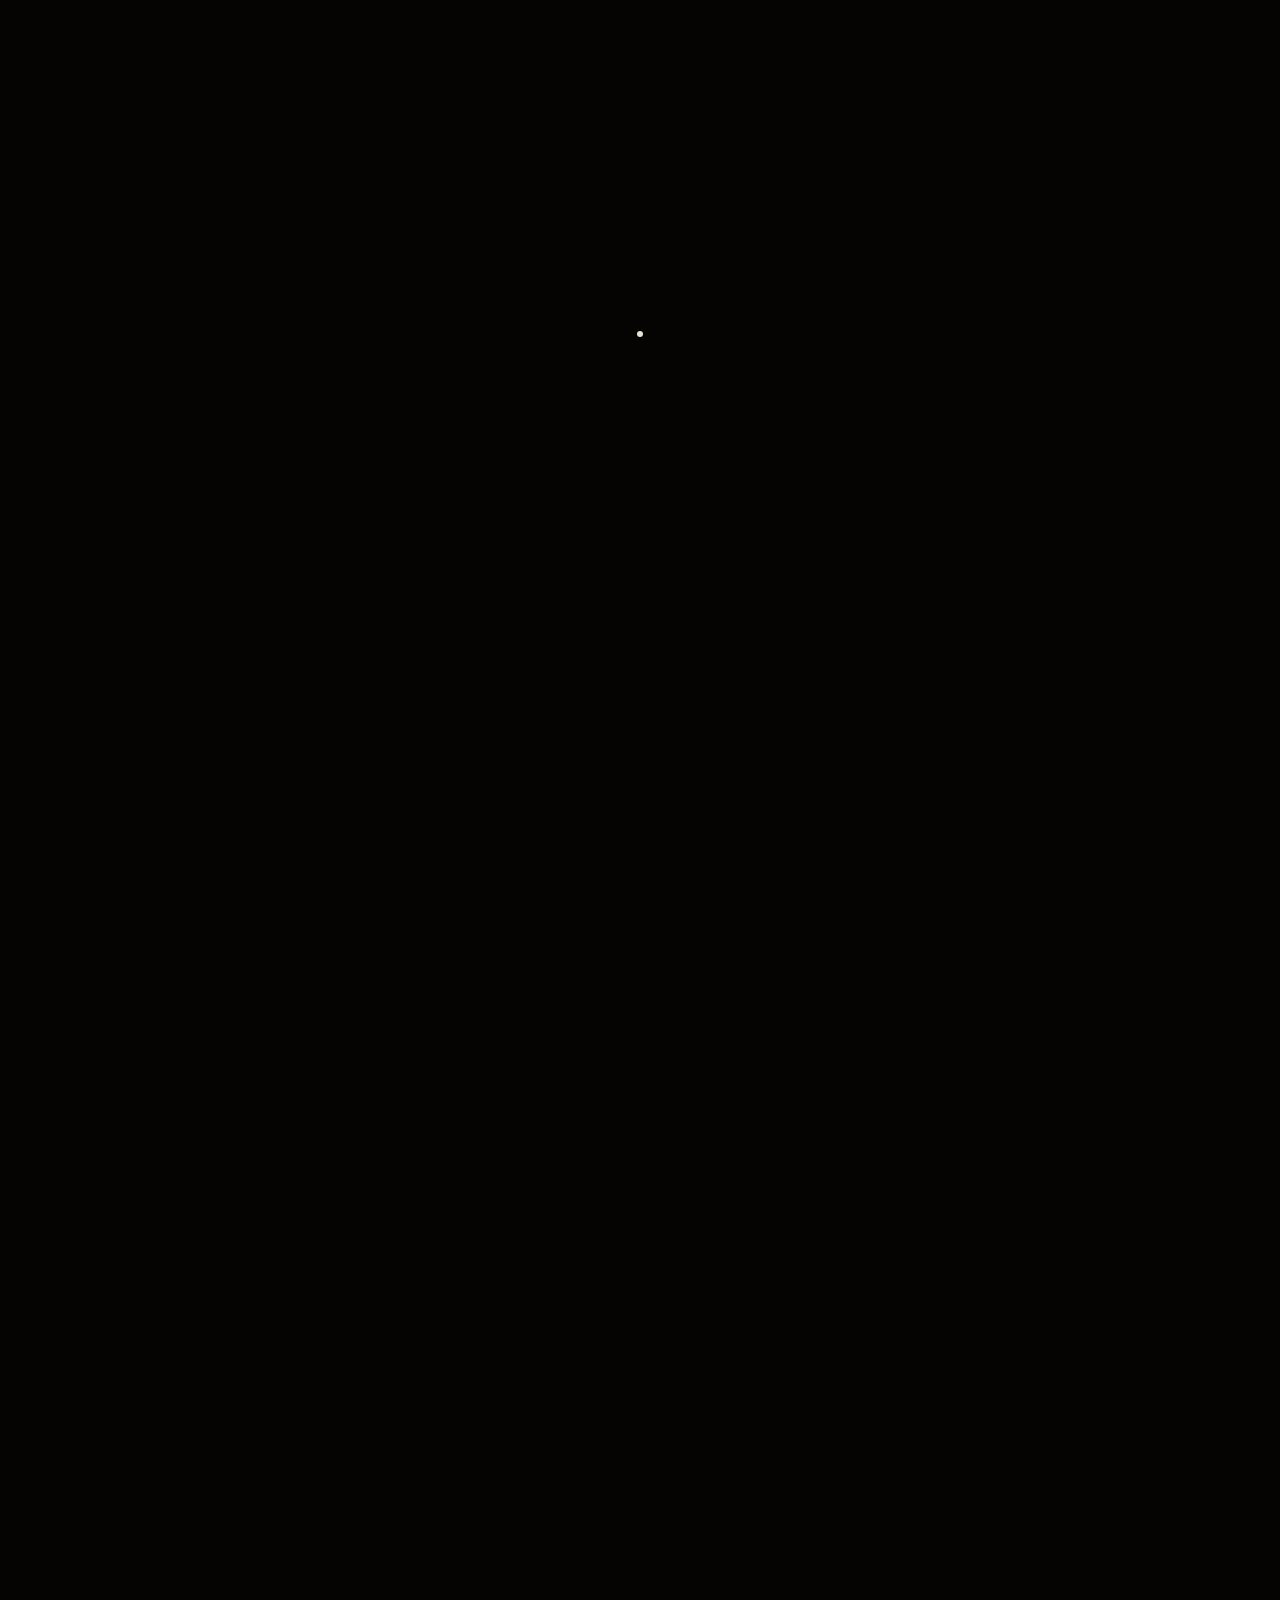
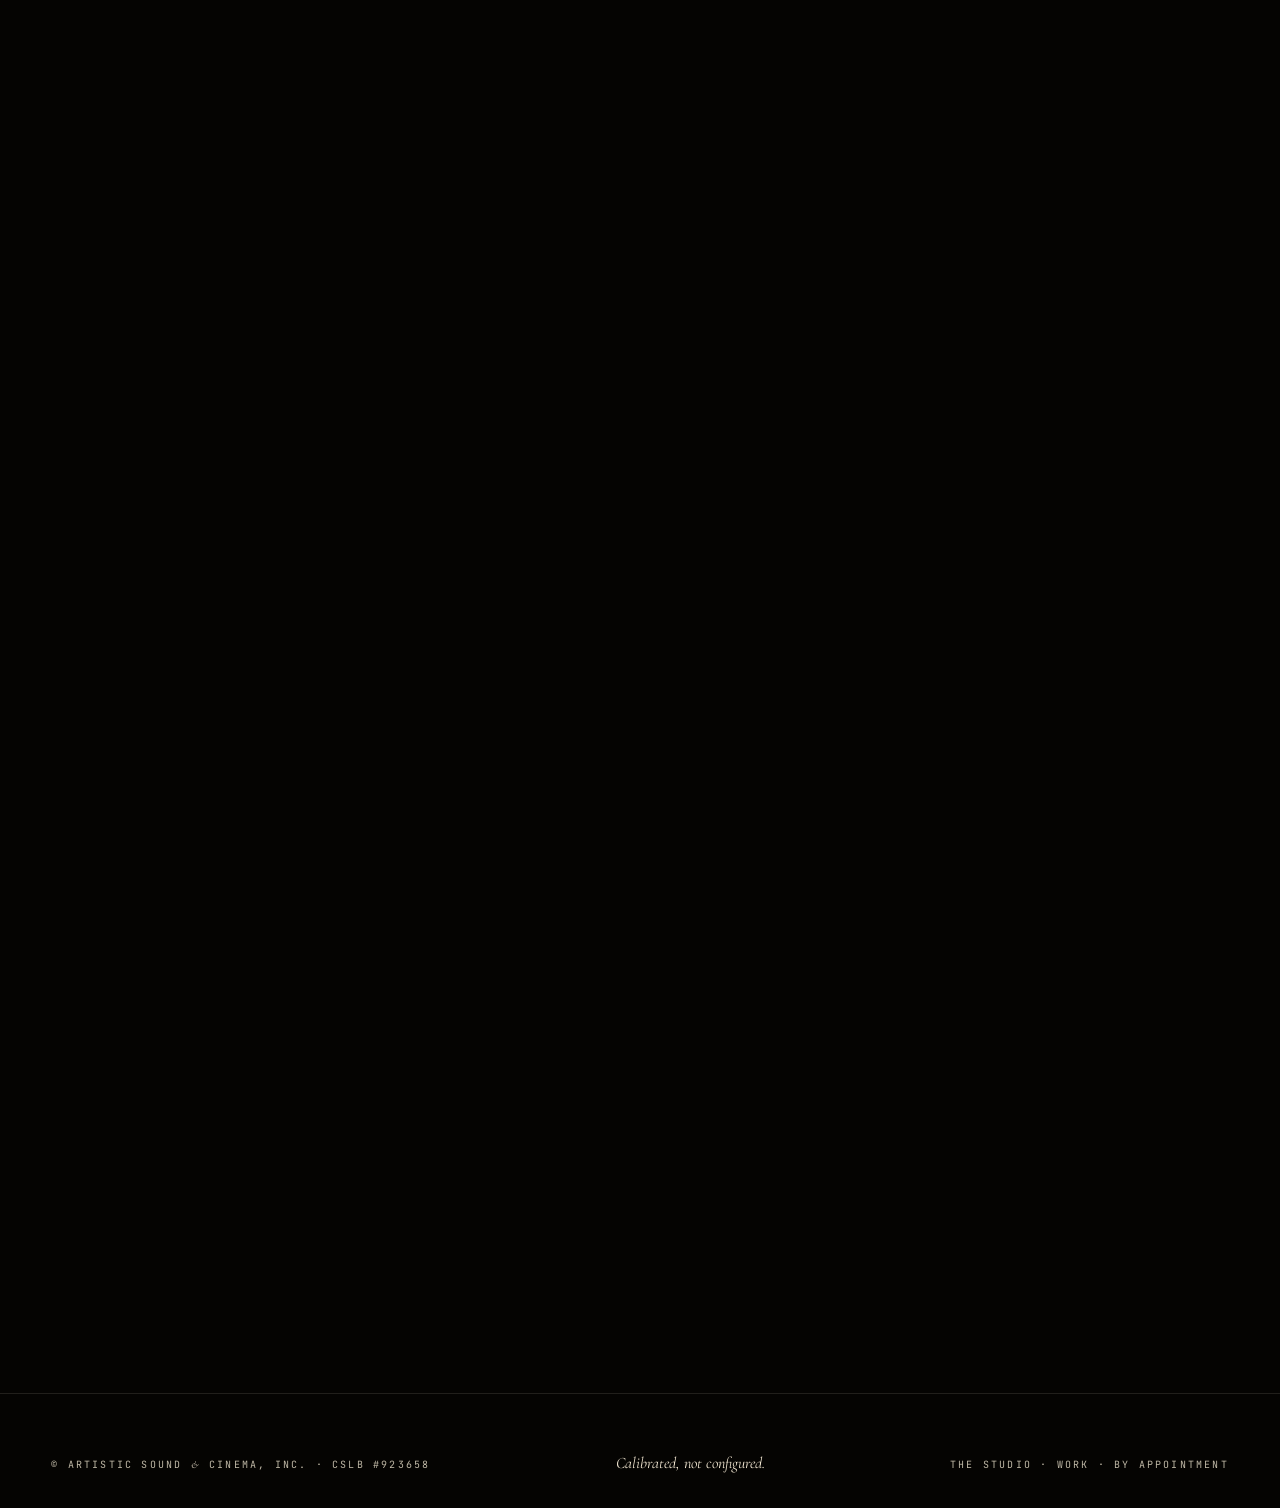
==== commit 76cadf35: "Path B: top-tier minimal home + 3 subpages NEW HOMEPAGE (6 sections, 841 lines vs 2867 before): 1. F" ====
--- a/index.html
+++ b/index.html
@@ -3,1861 +3,500 @@
 <head>
   <meta charset="UTF-8" />
   <meta name="viewport" content="width=device-width, initial-scale=1.0" />
-  <title>Artistic Sound &amp; Cinema — Reference-grade home cinema, calibrated by hand. Upland, CA.</title>
-  <meta name="description" content="Custom home cinemas, whole-house audio, outdoor AV, lighting and shade automation. CEDIA · THX · HAA · ISF certified. Upland, CA. Serving the Inland Empire and beyond since 2008." />
-  <meta name="theme-color" content="#050505" />
-
-  <!-- Open Graph -->
+  <title>Artistic Sound &amp; Cinema — Calibrated, not configured.</title>
+  <meta name="description" content="Custom home cinema, whole-house audio, lighting and shade automation. CEDIA · THX · HAA · ISF. Upland, California — by appointment, since 2008." />
+  <meta name="theme-color" content="#050402" />
   <meta property="og:type" content="website" />
   <meta property="og:title" content="Artistic Sound &amp; Cinema — Calibrated, not configured." />
-  <meta property="og:description" content="Reference-grade home cinema, whole-house audio, and lighting/shade automation. CEDIA · THX · HAA · ISF certified. Upland, CA." />
-  <meta property="og:locale" content="en_US" />
-
-  <!-- Google Fonts: Bodoni Moda (display didone) + Hanken Grotesk (body) + JetBrains Mono (data) -->
+  <meta property="og:description" content="Reference-grade home cinema, by appointment. Upland, California." />
+  <meta property="og:image" content="https://artistic-sound-cinema.vercel.app/hero-poster.jpg" />
+
   <link rel="preconnect" href="https://fonts.googleapis.com" />
   <link rel="preconnect" href="https://fonts.gstatic.com" crossorigin />
   <link href="https://fonts.googleapis.com/css2?family=Boldonse&family=Cormorant+Garamond:ital,wght@0,300;0,400;0,500;0,600;0,700;1,400;1,500;1,600&family=JetBrains+Mono:wght@400;500&display=swap" rel="stylesheet" />
+  <link rel="stylesheet" href="assets/site.css" />
 
   <style>
-    /* ===== GHL OVERRIDE (kept for future GHL paste) ===== */
-    html, body { background-color: #050402 !important; color: #E8E2D5 !important; }
-
-    /* ===== RESET ===== */
-    *, *::before, *::after { margin: 0; padding: 0; box-sizing: border-box; }
-    html { scroll-behavior: smooth; }
-    img, svg { display: block; max-width: 100%; }
-    button { font: inherit; color: inherit; background: none; border: 0; cursor: pointer; }
-    a { color: inherit; text-decoration: none; }
-
-    /* ===== TOKENS ===== */
-    :root {
-      --black: #050402;
-      --black-2: #0A0805;
-      --walnut: #1F1813;
-      --walnut-2: #2A1F18;
-      --bone: #E8E2D5;
-      --bone-warm: #F0E5D0;
-      --bone-dim: #BFB8A6;
-      --amber: #E8A547;
-      --amber-dim: #A77432;
-      --ruby: #8B1A2B;
-      --ruby-deep: #5C0F1A;
-      --ruby-bright: #A02538;
-      --cyan: #4FB8E8;
-      --beam: rgba(255, 198, 122, 0.12);
-      --line: rgba(232, 226, 213, 0.12);
-      --line-strong: rgba(232, 226, 213, 0.32);
-
-      --display: 'Boldonse', 'Bodoni 72', 'Didot', serif;
-      --body: 'Cormorant Garamond', 'Iowan Old Style', Georgia, serif;
-      --mono: 'JetBrains Mono', ui-monospace, 'SF Mono', monospace;
-
-      --container: 1440px;
-      --pad: clamp(20px, 4vw, 64px);
-      --letterbox: 0vh;
-    }
-
-    /* ===== THEATER ROOM BACKDROP — single composite gradient, GPU-cheap ===== */
-    .theater-bg {
-      position: fixed;
-      inset: 0;
-      z-index: 0;
-      pointer-events: none;
+    /* ====================================================================
+       HOME v2 — Path B, minimal six-section editorial.
+       Reuses theater-bg, calibration overlay, mobile dock, mono/cormorant
+       type tokens from site.css. Adds page-specific overrides + new
+       minimal sections (manifesto-quiet, certs-row, work-list, contact-quiet).
+       ==================================================================== */
+
+    /* ---------- HOME HERO: full-bleed video, no panels, no spec strip ---------- */
+    .h2-hero {
+      position: relative;
+      width: 100%;
+      height: 100vh;
+      min-height: 720px;
+      max-width: none;
+      padding: 0;
+      margin: 0;
+      overflow: hidden;
+      isolation: isolate;
+    }
+    .h2-hero video,
+    .h2-hero img.h2-hero-poster {
+      position: absolute; inset: 0;
+      width: 100%; height: 100%;
+      object-fit: cover;
+      object-position: center;
+      filter: contrast(1.06) saturate(0.92) brightness(0.92);
+      z-index: -2;
+    }
+    .h2-hero::after {
+      content: '';
+      position: absolute; inset: 0;
       background:
-        radial-gradient(ellipse 70vw 50vh at 30% 0%, rgba(255, 196, 120, 0.08) 0%, transparent 55%),
-        radial-gradient(ellipse 80vw 60vh at 50% 50%, transparent 40%, rgba(0,0,0,0.4) 95%),
-        linear-gradient(180deg, #0A0703 0%, #050402 60%, #020100 100%);
-    }
-    .theater-vignette { display: none; }
-    .theater-beam { display: none; }
-
-    /* hide screening-room backdrop where we want pure void */
-    body.no-theater .theater-bg,
-    body.no-theater .theater-vignette,
-    body.no-theater .theater-beam { display: none; }
-
-    /* ensure all real content sits above the theater */
-    main, footer, .nav, .calibration, .feature-card, .mdock, .grain { position: relative; z-index: 5; }
-    .calibration { z-index: 9500; }
-    .feature-card { z-index: 8600; }
-    .nav { z-index: 7000; }
-    .mdock { z-index: 8700; }
-    .grain { z-index: 9000; }
-    .letterbox { z-index: 8500; }
-    .cursor-light { z-index: 100; }
-
-    /* ===== BASE TYPOGRAPHY ===== */
-    body {
-      background: var(--black);
-      color: var(--bone);
+        linear-gradient(180deg, rgba(5,4,2,0.55) 0%, rgba(5,4,2,0.05) 18%, rgba(5,4,2,0) 38%, rgba(5,4,2,0.0) 62%, rgba(5,4,2,0.55) 88%, rgba(5,4,2,0.85) 100%),
+        linear-gradient(90deg, rgba(5,4,2,0.4) 0%, rgba(5,4,2,0) 25%, rgba(5,4,2,0) 75%, rgba(5,4,2,0.4) 100%);
+      z-index: -1;
+    }
+    .h2-wordmark {
+      position: absolute;
+      top: clamp(28px, 4.5vh, 48px);
+      left: clamp(28px, 4vw, 64px);
+      font-family: var(--display);
+      font-size: clamp(15px, 1.05vw, 17px);
+      letter-spacing: 0.06em;
+      color: var(--bone);
+      z-index: 4;
+      line-height: 1.2;
+    }
+    .h2-wordmark .ampersand {
+      font-family: 'Cormorant Garamond', Georgia, serif;
+      font-style: italic;
+      font-weight: 500;
+      color: var(--bone-warm);
+      margin: 0 2px;
+    }
+    .h2-wordmark .est {
+      display: block;
+      margin-top: 4px;
       font-family: var(--body);
+      font-size: 10px;
+      letter-spacing: 0.28em;
+      color: var(--bone-dim);
+      text-transform: uppercase;
+      font-weight: 500;
+    }
+    .h2-cornerphone {
+      position: absolute;
+      top: clamp(28px, 4.5vh, 48px);
+      right: clamp(28px, 4vw, 64px);
+      font-family: var(--mono);
+      font-size: 11px;
+      letter-spacing: 0.18em;
+      color: var(--bone);
+      text-transform: uppercase;
+      z-index: 4;
+      transition: color 0.25s ease;
+    }
+    .h2-cornerphone:hover { color: var(--bone-warm); }
+    .h2-statement {
+      position: absolute;
+      left: 0; right: 0;
+      bottom: clamp(110px, 18vh, 200px);
+      text-align: center;
+      padding: 0 var(--pad);
+      z-index: 3;
+    }
+    .h2-statement h1 {
+      font-family: var(--display);
       font-weight: 400;
-      font-size: 19px;
-      line-height: 1.65;
-      -webkit-font-smoothing: antialiased;
-      overflow-x: hidden;
-      min-height: 100vh;
-    }
-
-    .display { font-family: var(--display); font-weight: 400; line-height: 1.02; letter-spacing: 0.005em; font-style: normal; }
-    .mono { font-family: var(--mono); font-weight: 400; font-size: 11px; letter-spacing: 0.06em; text-transform: uppercase; color: var(--bone-dim); }
-    .mono-amber { color: var(--bone); }
-    .mono-cyan { color: var(--cyan); }
-
-    h1, h2, h3 { font-family: var(--display); font-weight: 400; line-height: 1.02; letter-spacing: 0.005em; }
-    .chapter {
+      font-size: clamp(56px, 9.5vw, 168px);
+      line-height: 0.96;
+      letter-spacing: -0.015em;
+      color: var(--bone);
+      max-width: 18ch;
+      margin: 0 auto;
+    }
+    .h2-statement h1 em {
       display: block;
-      font-family: var(--body);
+      color: var(--bone-warm);
+      font-family: 'Cormorant Garamond', Georgia, serif;
+      font-style: italic;
       font-weight: 500;
-      font-size: 12px;
+      font-size: 1.06em;
+      letter-spacing: -0.025em;
+      text-shadow: 0 0 56px rgba(232, 226, 213, 0.32);
+      margin-top: 6px;
+    }
+    .h2-quietcta {
+      position: absolute;
+      left: 0; right: 0;
+      bottom: clamp(36px, 5vh, 56px);
+      text-align: center;
+      z-index: 3;
+      font-family: var(--mono);
+      font-size: 10px;
       letter-spacing: 0.32em;
       text-transform: uppercase;
       color: var(--bone-dim);
-      margin-bottom: 32px;
-    }
-    .chapter::before {
-      content: '';
+    }
+    .h2-quietcta a {
+      color: var(--bone);
+      transition: color 0.25s ease;
+      border-bottom: 1px solid rgba(232,226,213,0.3);
+      padding-bottom: 3px;
+    }
+    .h2-quietcta a:hover { color: var(--bone-warm); border-bottom-color: var(--bone-warm); }
+
+    /* ---------- MANIFESTO QUIET: one sentence at scale ---------- */
+    .h2-manifesto {
+      max-width: none;
+      padding: clamp(180px, 28vh, 320px) var(--pad);
+      text-align: center;
+      position: relative;
+    }
+    .h2-manifesto-eyebrow {
+      display: block;
+      font-family: var(--mono);
+      font-size: 11px;
+      letter-spacing: 0.32em;
+      text-transform: uppercase;
+      color: var(--bone-dim);
+      margin-bottom: 56px;
+    }
+    .h2-manifesto-eyebrow::before { content: '— '; color: var(--bone-warm); }
+    .h2-manifesto p {
+      font-family: var(--display);
+      font-weight: 400;
+      font-size: clamp(38px, 5.6vw, 92px);
+      line-height: 1.18;
+      letter-spacing: -0.005em;
+      color: var(--bone);
+      max-width: 22ch;
+      margin: 0 auto;
+    }
+    .h2-manifesto p em {
+      color: var(--bone-warm);
+      font-family: 'Cormorant Garamond', Georgia, serif;
+      font-style: italic;
+      font-weight: 500;
+      font-size: 1.05em;
+      letter-spacing: -0.015em;
+      text-shadow: 0 0 40px rgba(232, 226, 213, 0.22);
+    }
+    .h2-manifesto-attr {
+      display: block;
+      margin-top: 64px;
+      font-family: 'Cormorant Garamond', Georgia, serif;
+      font-style: italic;
+      font-size: 16px;
+      color: var(--bone-dim);
+    }
+
+    /* ---------- CERTIFICATIONS ROW: just monograms ---------- */
+    .h2-certs {
+      max-width: none;
+      padding: clamp(140px, 22vh, 240px) var(--pad);
+      text-align: center;
+      border-top: 1px solid var(--line);
+      border-bottom: 1px solid var(--line);
+    }
+    .h2-certs-row {
+      display: grid;
+      grid-template-columns: repeat(4, 1fr);
+      gap: clamp(16px, 4vw, 56px);
+      max-width: var(--container);
+      margin: 0 auto;
+      align-items: center;
+    }
+    .h2-cert-mark {
+      font-family: var(--display);
+      font-size: clamp(32px, 5.5vw, 92px);
+      font-weight: 400;
+      line-height: 1;
+      letter-spacing: -0.02em;
+      color: var(--bone);
+      transition: color 0.3s ease;
+    }
+    .h2-cert-mark:hover { color: var(--bone-warm); }
+    .h2-certs-foot {
+      margin-top: clamp(64px, 10vh, 112px);
+      font-family: 'Cormorant Garamond', Georgia, serif;
+      font-style: italic;
+      font-size: clamp(18px, 1.5vw, 22px);
+      color: var(--bone-dim);
+      max-width: 38ch;
+      margin-left: auto;
+      margin-right: auto;
+      line-height: 1.5;
+    }
+    .h2-certs-foot em { color: var(--bone-warm); font-style: italic; }
+    .h2-certs-link {
       display: inline-block;
-      width: 28px;
-      height: 1px;
-      background: var(--bone-dim);
-      vertical-align: middle;
-      margin-right: 16px;
-      transform: translateY(-2px);
-    }
-
-    /* ===== FILM GRAIN (subtle, justified for cinema brand) ===== */
-    .grain {
-      position: fixed;
-      inset: 0;
-      pointer-events: none;
-      z-index: 9000;
-      opacity: 0.05;
-      mix-blend-mode: overlay;
-      background-image: url("data:image/svg+xml;utf8,<svg xmlns='http://www.w3.org/2000/svg' width='220' height='220'><filter id='n'><feTurbulence type='fractalNoise' baseFrequency='0.92' numOctaves='2' stitchTiles='stitch'/><feColorMatrix values='0 0 0 0 0 0 0 0 0 0 0 0 0 0 0 0 0 0 0.55 0'/></filter><rect width='100%' height='100%' filter='url(%23n)'/></svg>");
-      background-size: 220px 220px;
-    }
-
-    /* ===== LETTERBOX OVERLAY (page-level, scroll-driven) ===== */
-    .letterbox {
-      position: fixed;
-      left: 0;
-      right: 0;
-      pointer-events: none;
-      z-index: 8500;
-      background: var(--black);
-      height: var(--letterbox);
-      transition: height 0.4s cubic-bezier(.22,.61,.36,1);
-    }
-    .letterbox--top { top: 0; border-bottom: 1px solid rgba(232,165,71,0.06); }
-    .letterbox--bot { bottom: 0; border-top: 1px solid rgba(232,165,71,0.06); }
-
-    .feature-card {
-      position: fixed;
-      inset: 0;
-      z-index: 8600;
+      margin-top: 32px;
+      font-family: var(--mono);
+      font-size: 11px;
+      letter-spacing: 0.28em;
+      text-transform: uppercase;
+      color: var(--bone);
+      border-bottom: 1px solid rgba(232,226,213,0.3);
+      padding-bottom: 3px;
+      transition: color 0.25s ease, border-color 0.25s ease;
+    }
+    .h2-certs-link:hover { color: var(--bone-warm); border-bottom-color: var(--bone-warm); }
+
+    /* ---------- SELECTED WORK: typographic plate, no table ---------- */
+    .h2-work {
+      max-width: none;
+      padding: 0;
+      margin: 0;
+    }
+    .h2-work-divider {
+      position: relative;
+      width: 100%;
+      height: clamp(56vh, 70vh, 720px);
+      overflow: hidden;
+      isolation: isolate;
       display: grid;
       place-items: center;
-      background: rgba(5,5,5,0.94);
-      pointer-events: none;
-      opacity: 0;
-      transition: opacity 0.5s ease;
-    }
-    .feature-card.visible { opacity: 1; }
-    .feature-card-inner {
+    }
+    .h2-work-divider img {
+      position: absolute; inset: 0;
+      width: 100%; height: 100%;
+      object-fit: cover;
+      z-index: -2;
+      transform: scale(1.04);
+      filter: contrast(1.05) saturate(0.95) brightness(0.95);
+    }
+    .h2-work-divider::after {
+      content: '';
+      position: absolute; inset: 0;
+      background: linear-gradient(180deg, rgba(5,4,2,0.55) 0%, rgba(5,4,2,0.1) 30%, rgba(5,4,2,0.1) 70%, rgba(5,4,2,0.7) 100%);
+      z-index: -1;
+    }
+    .h2-work-divider-eyebrow {
+      font-family: var(--mono);
+      font-size: 11px;
+      letter-spacing: 0.32em;
+      text-transform: uppercase;
+      color: var(--bone-warm);
       text-align: center;
-      color: var(--bone);
-    }
-    .feature-card-inner .mono { font-size: 12px; color: var(--bone-dim); margin-bottom: 14px; }
-    .feature-card-inner h2 {
-      font-size: clamp(48px, 8vw, 120px);
-      letter-spacing: 0.02em;
-    }
-
-    .cursor-light { display: none; }
-
-    /* ===== NAV ===== */
-    .nav {
+    }
+    .h2-work-list {
+      max-width: var(--container);
+      margin: 0 auto;
+      padding: clamp(120px, 18vh, 200px) var(--pad);
+    }
+    .h2-work-list ul { list-style: none; padding: 0; margin: 0; }
+    .h2-work-list li {
+      padding: clamp(36px, 5vh, 64px) 0;
+      border-bottom: 1px solid var(--line);
+      display: grid;
+      grid-template-columns: 1fr auto;
+      align-items: baseline;
+      gap: 32px;
+      transition: padding-left 0.4s cubic-bezier(.22,.61,.36,1);
+    }
+    .h2-work-list li:hover { padding-left: 28px; }
+    .h2-work-list li:first-child { border-top: 1px solid var(--line); }
+    .h2-work-list .city {
+      font-family: var(--display);
+      font-size: clamp(40px, 6.5vw, 108px);
+      font-weight: 400;
+      line-height: 1.05;
+      letter-spacing: -0.02em;
+      color: var(--bone);
+    }
+    .h2-work-list .project {
+      font-family: 'Cormorant Garamond', Georgia, serif;
+      font-style: italic;
+      font-weight: 500;
+      font-size: clamp(18px, 1.6vw, 24px);
+      color: var(--bone-dim);
+      letter-spacing: 0.005em;
+      text-align: right;
+      max-width: 28ch;
+    }
+    .h2-work-foot {
+      max-width: var(--container);
+      margin: 0 auto;
+      padding: 0 var(--pad) clamp(120px, 18vh, 200px);
+      text-align: center;
+    }
+    .h2-work-foot a {
+      font-family: var(--mono);
+      font-size: 11px;
+      letter-spacing: 0.28em;
+      text-transform: uppercase;
+      color: var(--bone);
+      border-bottom: 1px solid rgba(232,226,213,0.3);
+      padding-bottom: 3px;
+      transition: color 0.25s ease, border-color 0.25s ease;
+    }
+    .h2-work-foot a:hover { color: var(--bone-warm); border-bottom-color: var(--bone-warm); }
+
+    /* ---------- CONTACT QUIET: name, email, phone, by introduction ---------- */
+    .h2-contact {
+      max-width: none;
+      padding: clamp(180px, 28vh, 320px) var(--pad);
+      text-align: center;
+      position: relative;
+      border-top: 1px solid var(--line);
+    }
+    .h2-contact-eyebrow {
+      display: block;
+      font-family: var(--mono);
+      font-size: 11px;
+      letter-spacing: 0.32em;
+      text-transform: uppercase;
+      color: var(--bone-dim);
+      margin-bottom: 36px;
+    }
+    .h2-contact-eyebrow::before { content: '— '; color: var(--bone-warm); }
+    .h2-contact h2 {
+      font-family: var(--display);
+      font-weight: 400;
+      font-size: clamp(40px, 6.5vw, 108px);
+      letter-spacing: -0.015em;
+      color: var(--bone);
+      max-width: 18ch;
+      margin: 0 auto 56px;
+      line-height: 1.05;
+    }
+    .h2-contact h2 em {
+      color: var(--bone-warm);
+      font-family: 'Cormorant Garamond', Georgia, serif;
+      font-style: italic;
+      font-weight: 500;
+      font-size: 1.06em;
+    }
+    .h2-contact-phone {
+      display: block;
+      font-family: var(--display);
+      font-size: clamp(36px, 5vw, 72px);
+      letter-spacing: -0.005em;
+      color: var(--bone);
+      transition: color 0.25s ease;
+      margin-bottom: 18px;
+    }
+    .h2-contact-phone:hover { color: var(--bone-warm); }
+    .h2-contact-email {
+      display: block;
+      font-family: 'Cormorant Garamond', Georgia, serif;
+      font-style: italic;
+      font-weight: 500;
+      font-size: clamp(20px, 2vw, 28px);
+      color: var(--bone-warm);
+      margin-bottom: 56px;
+    }
+    .h2-contact-meta {
+      font-family: var(--mono);
+      font-size: 11px;
+      letter-spacing: 0.24em;
+      text-transform: uppercase;
+      color: var(--bone-dim);
+      line-height: 2.2;
+    }
+    .h2-contact-link {
+      display: inline-block;
+      margin-top: 40px;
+      font-family: var(--mono);
+      font-size: 11px;
+      letter-spacing: 0.28em;
+      text-transform: uppercase;
+      color: var(--bone);
+      border-bottom: 1px solid rgba(232,226,213,0.3);
+      padding-bottom: 3px;
+      transition: color 0.25s ease, border-color 0.25s ease;
+    }
+    .h2-contact-link:hover { color: var(--bone-warm); border-bottom-color: var(--bone-warm); }
+
+    /* ---------- FOOTER MINIMAL ---------- */
+    .h2-foot {
+      max-width: var(--container);
+      margin: 0 auto;
+      padding: 56px var(--pad) 32px;
+      border-top: 1px solid var(--line);
+      display: flex;
+      justify-content: space-between;
+      align-items: baseline;
+      gap: 24px;
+      flex-wrap: wrap;
+      font-family: var(--mono);
+      font-size: 10px;
+      letter-spacing: 0.22em;
+      text-transform: uppercase;
+      color: var(--bone-dim);
+    }
+    .h2-foot a { color: var(--bone-dim); transition: color 0.25s ease; }
+    .h2-foot a:hover { color: var(--bone-warm); }
+    .h2-foot .drumbeat {
+      font-family: 'Cormorant Garamond', Georgia, serif;
+      font-style: italic;
+      font-size: 16px;
+      color: var(--bone-warm);
+      letter-spacing: 0;
+      text-transform: none;
+    }
+
+    /* ---------- THIN NAV (subpage links only — wordmark stays in hero) ---------- */
+    .h2-nav {
       position: fixed;
       top: 0; left: 0; right: 0;
       z-index: 7000;
       display: flex;
       align-items: center;
-      justify-content: space-between;
+      justify-content: center;
+      gap: clamp(20px, 3vw, 48px);
       padding: 22px var(--pad);
       transition: background 0.3s ease, border-color 0.3s ease;
       border-bottom: 1px solid transparent;
-    }
-    .nav.scrolled {
-      background: rgba(5,5,5,0.78);
+      pointer-events: none;
+    }
+    .h2-nav.scrolled {
+      background: rgba(5,4,2,0.78);
       backdrop-filter: blur(20px) saturate(140%);
       -webkit-backdrop-filter: blur(20px) saturate(140%);
       border-bottom-color: var(--line);
-    }
-    .nav-mark {
-      font-family: var(--display);
-      font-weight: 400;
-      font-size: 18px;
-      letter-spacing: -0.01em;
-      color: var(--bone);
-      display: flex;
-      align-items: baseline;
-      gap: 10px;
-    }
-    .nav-mark .ampersand { font-style: italic; font-weight: 500; color: var(--bone-warm); }
-    .nav-mark .mono-id { font-family: var(--mono); font-size: 9px; color: var(--bone-dim); letter-spacing: 0.18em; }
-    .nav-links {
-      display: flex;
-      gap: 32px;
-      align-items: center;
-    }
-    .nav-link {
-      font-family: var(--mono);
-      font-size: 11px;
-      letter-spacing: 0.14em;
-      text-transform: uppercase;
-      color: var(--bone-dim);
-      transition: color 0.2s ease;
-      position: relative;
-    }
-    .nav-link:hover { color: var(--bone-warm); }
-    .nav-link::after {
-      content: '';
-      position: absolute;
-      left: 0; right: 0;
-      bottom: -6px;
-      height: 1px;
-      background: currentColor;
-      transform: scaleX(0);
-      transform-origin: left center;
-      transition: transform 0.3s cubic-bezier(.22,.61,.36,1);
-    }
-    .nav-link:hover::after { transform: scaleX(1); }
-
-    .nav-cta {
-      font-family: var(--body);
-      font-weight: 600;
+      pointer-events: auto;
+    }
+    .h2-nav-link {
+      font-family: var(--mono);
       font-size: 11px;
       letter-spacing: 0.22em;
       text-transform: uppercase;
-      color: var(--bone);
-      background: var(--ruby);
-      padding: 12px 20px;
-      transition: background 0.25s ease;
-    }
-    .nav-cta:hover { background: var(--ruby-bright); }
-
-    /* ===== CALIBRATION OVERLAY (load sequence) ===== */
-    .calibration {
-      position: fixed;
-      inset: 0;
-      z-index: 9500;
-      background: var(--black);
-      display: grid;
-      place-items: center;
-      transition: opacity 0.6s ease 0.4s, visibility 0s linear 1.2s;
-    }
-    .calibration.done {
+      color: var(--bone-dim);
+      transition: color 0.2s ease;
+      pointer-events: auto;
       opacity: 0;
-      visibility: hidden;
-    }
-    .cal-inner {
-      width: min(92vw, 540px);
-      padding: 0 4vw;
-    }
-    .cal-dot {
-      width: 6px;
-      height: 6px;
-      border-radius: 50%;
-      background: var(--bone);
-      margin: 0 auto 32px;
-      animation: dotPulse 0.9s ease-in-out infinite;
-    }
-    @keyframes dotPulse {
-      0%, 100% { transform: scale(1); opacity: 0.4; box-shadow: 0 0 0 0 rgba(232,226,213,0); }
-      50% { transform: scale(1.4); opacity: 1; box-shadow: 0 0 24px 4px rgba(232,165,71,0.4); }
-    }
-    .cal-readout {
-      font-family: var(--mono);
-      font-size: 12px;
-      line-height: 1.85;
-      color: var(--bone-dim);
-      white-space: pre;
-      min-height: 200px;
-    }
-    .cal-readout .ok { color: var(--cyan); }
-    .cal-readout .ready { color: var(--bone-warm); }
-    .cal-cursor {
-      display: inline-block;
-      width: 7px;
-      height: 14px;
-      background: var(--bone-warm);
-      vertical-align: -2px;
-      margin-left: 2px;
-      animation: blink 0.8s steps(2, start) infinite;
-    }
-    @keyframes blink { to { visibility: hidden; } }
-
-    /* ===== MAIN ENTRANCE ===== */
-    main {
-      opacity: 0;
-      transition: opacity 1.2s ease 1.0s;
-    }
-    main.revealed { opacity: 1; }
-
-    /* ===== SECTION SHELL ===== */
-    section {
-      padding: clamp(80px, 12vh, 160px) var(--pad);
-      max-width: var(--container);
-      margin: 0 auto;
-      position: relative;
-    }
-    /* per-section ambient warmth — soft tungsten wash from upper-left */
-    section::before {
-      content: '';
-      position: absolute;
-      top: -20%;
-      left: -15%;
-      width: 70%;
-      height: 60%;
-      background: radial-gradient(ellipse at 30% 30%, rgba(255, 196, 120, 0.045) 0%, rgba(255, 196, 120, 0.018) 30%, transparent 65%);
-      pointer-events: none;
-      z-index: 0;
-      filter: blur(20px);
-    }
-    section > * { position: relative; z-index: 1; }
-    /* hide ambient on full-bleed sections */
-    .area::before, .hero::before { display: none; }
-    .section-mark { display: none; }
-    .section-watermark { display: none; }
-
-    /* ===== HERO ===== */
-    .hero {
-      min-height: 100vh;
-      max-width: none;
-      padding-top: 140px;
-      padding-bottom: 80px;
-      display: grid;
-      grid-template-columns: 1fr;
-      align-items: end;
-      position: relative;
-      overflow: hidden;
-    }
-    .hero-image-wrap {
-      position: absolute;
-      top: 0;
-      right: 0;
-      width: 62%;
-      height: 70%;
-      overflow: hidden;
-    }
-    .hero-image-wrap::after {
-      content: '';
-      position: absolute;
-      inset: 0;
-      background: linear-gradient(90deg, var(--black) 0%, rgba(5,5,5,0.55) 30%, rgba(5,5,5,0.15) 70%, rgba(5,5,5,0.45) 100%),
-                  linear-gradient(180deg, rgba(5,5,5,0.4) 0%, rgba(5,5,5,0) 30%, rgba(5,5,5,0.6) 100%);
-      pointer-events: none;
-    }
-    .hero-image {
-      width: 100%;
-      height: 100%;
-      object-fit: cover;
-      object-position: center;
-      transform: scale(1.04);
-      filter: contrast(1.1) saturate(0.92) brightness(0.95);
-    }
-    /* projector beam — single linear gradient, no blur (perf) */
-    .hero-beam {
-      position: absolute;
-      top: -10%;
-      right: -8%;
-      width: 80%;
-      height: 130%;
-      background: linear-gradient(195deg, rgba(255, 200, 130, 0.10) 0%, rgba(255, 200, 130, 0.04) 28%, transparent 60%);
-      transform: skewX(-14deg);
-      pointer-events: none;
-      mix-blend-mode: screen;
-      opacity: 0.85;
-    }
-    .hero-content {
-      position: relative;
-      z-index: 2;
-      max-width: 1440px;
-      margin: 0 auto;
-      width: 100%;
-      padding: 0 var(--pad);
-    }
-    .hero-eyebrow {
-      display: flex;
-      align-items: center;
-      gap: 16px;
-      margin-bottom: 40px;
-      flex-wrap: wrap;
-    }
-    .hero-eyebrow .mono { font-size: 11px; }
-    .hero-eyebrow .dot {
-      width: 5px; height: 5px;
-      border-radius: 50%;
-      background: var(--ruby-bright);
-      box-shadow: 0 0 10px rgba(160, 37, 56, 0.6);
-      animation: dotPulse 1.6s ease-in-out infinite;
-    }
-    .hero h1 {
-      font-size: clamp(64px, 13vw, 196px);
-      max-width: 16ch;
-      margin-bottom: 32px;
-      line-height: 0.96;
-      letter-spacing: -0.015em;
-    }
-    .hero h1 .em {
-      color: var(--bone-warm);
-      font-family: 'Cormorant Garamond', Georgia, serif;
-      font-style: italic;
-      font-weight: 500;
-      font-size: 1.06em;
-      letter-spacing: -0.02em;
-      text-shadow: 0 0 48px rgba(232, 226, 213, 0.28);
-    }
-    .hero-sub {
-      max-width: 50ch;
-      font-size: clamp(19px, 1.55vw, 23px);
-      line-height: 1.55;
-      color: var(--bone);
-      font-weight: 400;
-      margin-bottom: 40px;
-    }
-    .hero-cta-row {
-      display: flex;
-      gap: 32px;
-      align-items: center;
-      flex-wrap: wrap;
-    }
-    .btn-primary {
-      display: inline-flex;
-      align-items: center;
-      gap: 14px;
-      padding: 20px 30px;
-      background: var(--ruby);
-      color: var(--bone);
-      font-family: var(--body);
-      font-weight: 600;
-      font-size: 12px;
-      letter-spacing: 0.24em;
-      text-transform: uppercase;
-      transition: background 0.25s ease, transform 0.25s ease;
-    }
-    .btn-primary:hover { background: var(--ruby-bright); transform: translateX(2px); }
-    .btn-primary svg { transition: transform 0.25s ease; }
-    .btn-primary:hover svg { transform: translateX(4px); }
-
-    /* hero brand-stat strip — the 4 numbers visitors need to see in viewport 1 */
-    .brand-strip {
-      display: grid;
-      grid-template-columns: repeat(4, 1fr);
-      gap: 0;
-      max-width: 1440px;
-      margin: 56px auto 0;
-      padding: 28px var(--pad);
-      border-top: 1px solid var(--line);
-      border-bottom: 1px solid var(--line);
-      position: relative;
-      z-index: 5;
-    }
-    .brand-stat { display: flex; flex-direction: column; gap: 4px; padding: 0 18px; border-right: 1px solid var(--line); }
-    .brand-stat:last-child { border-right: 0; }
-    .brand-stat:first-child { padding-left: 0; }
-    .brand-stat-num {
-      font-family: var(--display);
-      font-size: clamp(28px, 2.6vw, 38px);
-      font-weight: 400;
-      line-height: 1;
-      color: var(--bone);
-      letter-spacing: 0.01em;
-    }
-    .brand-stat-label {
-      font-family: var(--body);
-      font-size: 11px;
-      font-weight: 500;
-      letter-spacing: 0.22em;
-      text-transform: uppercase;
-      color: var(--bone-dim);
-      margin-top: 2px;
-    }
-    .brand-stat-num em { color: var(--bone-warm); font-style: italic; font-family: var(--body); }
-
-    .hero-spec-grid {
-      position: absolute;
-      bottom: 32px;
-      left: var(--pad);
-      right: var(--pad);
-      display: grid;
-      grid-template-columns: repeat(4, 1fr);
-      gap: 24px;
-      padding-top: 24px;
-      border-top: 1px solid var(--line);
-      max-width: 1440px;
-      margin: 0 auto;
-      pointer-events: none;
-    }
-    .hero-spec {
-      display: flex;
-      flex-direction: column;
-      gap: 6px;
-    }
-    .hero-spec-label {
-      font-family: var(--mono);
-      font-size: 10px;
-      letter-spacing: 0.18em;
-      text-transform: uppercase;
-      color: var(--bone-dim);
-    }
-    .hero-spec-value {
-      font-family: var(--display);
-      font-weight: 700;
-      font-size: 22px;
-      color: var(--bone);
-    }
-
-    /* ===== MANIFESTO ===== */
-    .manifesto {
-      padding-top: clamp(120px, 18vh, 200px);
-      padding-bottom: clamp(120px, 18vh, 200px);
-      position: relative;
-      max-width: none;
-      overflow: hidden;
-    }
-    .manifesto-photo {
-      position: absolute;
-      inset: 0;
-      background-image: url('assets/dark-sliver.jpg');
-      background-size: cover;
-      background-position: center right;
-      opacity: 0.45;
-      pointer-events: none;
-      z-index: 0;
-    }
-    .manifesto-photo::after {
-      content: '';
-      position: absolute;
-      inset: 0;
-      background: linear-gradient(90deg, var(--black) 0%, rgba(5,4,2,0.55) 50%, rgba(5,4,2,0.2) 100%);
-    }
-    .manifesto > .manifesto-inner {
-      position: relative;
-      z-index: 1;
-      max-width: var(--container);
-      margin: 0 auto;
-      padding: 0 var(--pad);
-    }
-
-    /* ===== CINEMA DIVIDER (full-bleed projector-beam moment) ===== */
-    .cinema-divider {
-      position: relative;
-      width: 100%;
-      height: clamp(60vh, 80vh, 800px);
-      max-width: none;
-      padding: 0;
-      margin: 0;
-      overflow: hidden;
-      display: grid;
-      place-items: center;
-      isolation: isolate;
-    }
-    .cinema-divider::before {
-      content: '';
-      position: absolute;
-      inset: 0;
-      background-image: url('assets/projector-beam.jpg');
-      background-size: cover;
-      background-position: center;
-      z-index: -2;
-      transform: scale(1.04);
-    }
-    .cinema-divider::after {
-      content: '';
-      position: absolute;
-      inset: 0;
-      background:
-        linear-gradient(180deg, rgba(5,4,2,0.6) 0%, rgba(5,4,2,0.1) 35%, rgba(5,4,2,0.1) 65%, rgba(5,4,2,0.7) 100%);
-      z-index: -1;
-    }
-    .cinema-divider-quote {
-      text-align: center;
-      max-width: 24ch;
-      padding: 0 var(--pad);
-    }
-    .cinema-divider-quote .display {
-      font-size: clamp(36px, 5.5vw, 76px);
-      line-height: 1.05;
-      color: var(--bone);
-      text-shadow: 0 0 60px rgba(0,0,0,0.6);
-    }
-    .cinema-divider-quote .display em {
-      color: var(--bone-warm);
-      font-family: var(--body);
-      font-style: italic;
-      font-weight: 500;
-      text-shadow: 0 0 40px rgba(232, 226, 213, 0.18);
-    }
-    .cinema-divider-attr {
-      margin-top: 28px;
-      font-family: var(--body);
-      font-style: italic;
-      font-size: 13px;
-      letter-spacing: 0.18em;
-      text-transform: uppercase;
-      color: var(--bone-dim);
-    }
-
-    /* ===== LEDGER LEAD IMAGE ===== */
-    .ledger-lead {
-      width: 100%;
-      max-width: var(--container);
-      margin: 0 auto 40px;
-      padding: 0 var(--pad);
-    }
-    .ledger-lead-frame {
-      position: relative;
-      width: 100%;
-      aspect-ratio: 21 / 9;
-      overflow: hidden;
-      border: 1px solid var(--line);
-    }
-    .ledger-lead-frame img {
-      width: 100%;
-      height: 100%;
-      object-fit: cover;
-      filter: contrast(1.05) saturate(0.95) brightness(0.95);
-    }
-    .ledger-lead-frame::after {
-      content: '';
-      position: absolute;
-      inset: 0;
-      background: linear-gradient(180deg, rgba(5,4,2,0.0) 0%, rgba(5,4,2,0.0) 60%, rgba(5,4,2,0.6) 100%);
-      pointer-events: none;
-    }
-    .ledger-lead-tag {
-      position: absolute;
-      bottom: 24px;
-      left: 24px;
-      font-family: var(--body);
-      font-style: italic;
-      font-size: 14px;
-      letter-spacing: 0.04em;
-      color: var(--bone-warm);
-      z-index: 2;
-    }
-
-    /* ===== BOOKING BACKGROUND PHOTO ===== */
-    .booking {
-      position: relative;
-      isolation: isolate;
-      overflow: hidden;
-    }
-    .booking-photo {
-      position: absolute;
-      inset: 0;
-      background-image: url('assets/cinema-angle.jpg');
-      background-size: cover;
-      background-position: center;
-      opacity: 0.32;
-      z-index: -2;
-    }
-    .booking-photo::after {
-      content: '';
-      position: absolute;
-      inset: 0;
-      background: linear-gradient(180deg, rgba(5,4,2,0.85) 0%, rgba(5,4,2,0.55) 40%, rgba(5,4,2,0.85) 100%);
-      z-index: -1;
-    }
-    .manifesto h2 {
-      font-size: clamp(54px, 11vw, 168px);
-      max-width: 14ch;
-      margin: 0 0 64px auto;
-      text-align: right;
-    }
-    .manifesto h2 .strike {
-      color: var(--bone-dim);
-      text-decoration: line-through;
-      text-decoration-thickness: 4px;
-      text-decoration-color: var(--ruby);
-    }
-    .manifesto-body {
-      display: grid;
-      grid-template-columns: minmax(0, 1fr) minmax(0, 1.2fr);
-      gap: clamp(40px, 6vw, 96px);
-      align-items: start;
-    }
-    .manifesto-left .mono { display: block; font-size: 11px; }
-    .manifesto-right p {
-      font-size: clamp(20px, 1.7vw, 24px);
-      line-height: 1.55;
-      color: var(--bone);
-      font-weight: 400;
-    }
-    .manifesto-right p + p { margin-top: 1.2em; }
-    .manifesto-right em {
-      font-family: var(--body);
-      font-style: italic;
-      font-weight: 600;
-      color: var(--bone-warm);
-    }
-
-    /* ===== REFERENCE ROOM (sticky scroll) ===== */
-    .ref-room {
-      max-width: none;
-      padding-left: 0;
-      padding-right: 0;
-      padding-top: 80px;
-      padding-bottom: 0;
-    }
-    .ref-room-inner {
-      display: grid;
-      grid-template-columns: minmax(0, 1.4fr) minmax(0, 1fr);
-      gap: 0;
-      max-width: var(--container);
-      margin: 0 auto;
-      padding: 0 var(--pad);
-    }
-    .ref-room-canvas {
-      position: sticky;
-      top: 12vh;
-      height: 76vh;
-      display: grid;
-      place-items: center;
-      align-self: start;
-    }
-    .ref-room-canvas svg {
-      width: 100%;
-      height: 100%;
-      max-height: 76vh;
-    }
-    .ref-room-steps {
-      padding: 80px 0 80px clamp(20px, 4vw, 64px);
-      display: flex;
-      flex-direction: column;
-      gap: 30vh;
-    }
-    .ref-step {
-      opacity: 0.18;
-      transition: opacity 0.4s ease;
-      max-width: 36ch;
-    }
-    .ref-step.active { opacity: 1; }
-    .ref-step .stage-label {
-      display: block;
-      font-family: var(--body);
-      font-style: italic;
-      font-weight: 500;
-      font-size: 16px;
-      letter-spacing: 0.02em;
-      color: var(--bone-warm);
-      margin-bottom: 14px;
-    }
-    .ref-step .stage-label::before { content: '— '; color: var(--bone-dim); }
-    .ref-step h3 {
-      font-size: clamp(36px, 4.6vw, 60px);
-      margin-bottom: 18px;
-    }
-    .ref-step p {
-      font-size: 15px;
-      line-height: 1.6;
-      color: var(--bone-dim);
-      font-weight: 400;
-    }
-    .ref-step .spec {
-      margin-top: 22px;
-      font-family: var(--mono);
-      font-size: 11px;
-      color: var(--cyan);
-      letter-spacing: 0.08em;
-      line-height: 1.8;
-    }
-    .ref-step .spec span { color: var(--bone-dim); }
-
-    /* SVG layer visibility */
-    .svg-layer { opacity: 0; transition: opacity 0.6s ease; }
-    .svg-layer.on { opacity: 1; }
-
-    /* ===== CAPABILITIES (aspect ratio reveal cards) ===== */
-    .capabilities {
-      padding-top: clamp(100px, 14vh, 180px);
-      padding-bottom: clamp(100px, 14vh, 180px);
-    }
-    .cap-grid {
-      display: grid;
-      grid-template-columns: repeat(12, 1fr);
-      gap: 16px;
-      margin-top: 64px;
-    }
-    /* capabilities removed in 9.0 cleanup — services live in the project ledger */
-    .cap--lg {
-      grid-column: span 8;
-      aspect-ratio: 21 / 9;
-    }
-    .cap--sm {
-      grid-column: span 4;
-      aspect-ratio: 4 / 3;
-    }
-    .cap--tall {
-      grid-column: span 4;
-      aspect-ratio: 3 / 4;
-    }
-    .cap-num {
-      font-family: var(--mono);
-      font-size: 10px;
-      letter-spacing: 0.2em;
-      color: var(--bone-dim);
-    }
-    .cap-title {
-      font-family: var(--display);
-      font-weight: 400;
-      font-size: clamp(28px, 3vw, 48px);
-      line-height: 0.95;
-      color: var(--bone);
-      letter-spacing: -0.01em;
-    }
-    .cap-title em { color: var(--bone-warm); font-family: 'Cormorant Garamond', Georgia, serif; font-style: italic; font-weight: 500; font-size: 1.04em; letter-spacing: -0.015em; text-shadow: 0 0 36px rgba(232, 226, 213, 0.22); }
-    .cap-desc {
-      font-size: 14px;
-      color: var(--bone-dim);
-      max-width: 28ch;
-      font-weight: 400;
-    }
-    .cap-meta {
-      font-family: var(--mono);
-      font-size: 10px;
-      color: var(--cyan);
-      letter-spacing: 0.16em;
-    }
-    .cap-meta span { color: var(--bone-dim); }
-
-    /* ===== CALIBRATION TIER (4 certs) ===== */
-    .cert-tier {
-      padding-top: clamp(100px, 14vh, 180px);
-      padding-bottom: clamp(100px, 14vh, 180px);
-      max-width: none;
-    }
-    .cert-inner {
-      max-width: var(--container);
-      margin: 0 auto;
-      padding: 0 var(--pad);
-    }
-    .cert-head {
-      display: flex;
-      flex-direction: column;
-      align-items: center;
-      text-align: center;
-      gap: 36px;
-      margin-bottom: 80px;
-    }
-    .cert-head h2 {
-      font-size: clamp(54px, 9vw, 140px);
-      max-width: 18ch;
-      color: var(--bone);
-    }
-    .cert-head h2 em { color: var(--bone-warm); font-family: 'Cormorant Garamond', Georgia, serif; font-style: italic; font-weight: 500; font-size: 1.04em; letter-spacing: -0.015em; text-shadow: 0 0 36px rgba(232, 226, 213, 0.22); }
-    .cert-head p {
-      font-size: clamp(16px, 1.25vw, 19px);
-      color: var(--bone);
-      max-width: 56ch;
-      font-weight: 400;
-      line-height: 1.6;
-      opacity: 0.85;
-    }
-    .cert-row {
-      display: grid;
-      grid-template-columns: repeat(4, 1fr);
-      gap: 0;
-      border-top: 1px solid var(--line);
-      border-bottom: 1px solid var(--line);
-    }
-    .cert {
-      padding: 56px 32px;
-      border-right: 1px solid var(--line);
-      display: flex;
-      flex-direction: column;
-      gap: 24px;
-      transition: background 0.3s ease;
-      opacity: 0;
-      transform: translateY(20px);
-      transition: opacity 0.7s ease, transform 0.7s ease, background 0.3s ease;
-    }
-    .cert.in { opacity: 1; transform: translateY(0); }
-    .cert:last-child { border-right: 0; }
-    .cert:hover { background: rgba(232,165,71,0.04); }
-    .cert-monogram {
-      font-family: var(--display);
-      font-weight: 400;
-      font-size: clamp(60px, 7vw, 96px);
-      line-height: 0.92;
-      color: var(--bone);
-      letter-spacing: -0.04em;
-    }
-    .cert-monogram em { color: var(--bone-warm); font-family: 'Cormorant Garamond', Georgia, serif; font-style: italic; font-weight: 500; font-size: 1.04em; letter-spacing: -0.015em; text-shadow: 0 0 36px rgba(232, 226, 213, 0.22); }
-    .cert-name {
-      font-family: var(--mono);
-      font-size: 11px;
-      letter-spacing: 0.16em;
-      color: var(--bone-dim);
-      text-transform: uppercase;
-    }
-    .cert-desc {
-      font-size: 15px;
-      line-height: 1.6;
-      color: var(--bone);
-      font-weight: 400;
-      opacity: 0.85;
-    }
-    .cert-foot {
-      margin-top: 48px;
-      font-family: var(--mono);
-      font-size: 11px;
-      color: var(--bone-dim);
-      letter-spacing: 0.12em;
-      text-align: center;
-    }
-    .cert-foot strong { color: var(--bone-warm); font-weight: 500; letter-spacing: 0.18em; }
-
-    /* ===== JEFF & FRANK ===== */
-    .people {
-      padding-top: clamp(100px, 14vh, 180px);
-      padding-bottom: clamp(100px, 14vh, 180px);
-      position: relative;
-    }
-    .people-grid {
-      display: grid;
-      grid-template-columns: minmax(0, 1.4fr) minmax(0, 1fr);
-      gap: clamp(40px, 6vw, 96px);
-      align-items: start;
-    }
-    .people h2 {
-      font-size: clamp(54px, 11vw, 168px);
-      margin: 0 0 40px auto;
-      max-width: 12ch;
-      text-align: right;
-    }
-    .people h2 .ampersand {
-      font-style: italic;
-      font-weight: 400;
-      color: var(--bone-warm);
-    }
-    .people-bio {
-      font-size: clamp(19px, 1.5vw, 22px);
-      line-height: 1.6;
-      color: var(--bone);
-      font-weight: 400;
-      max-width: 48ch;
-    }
-    .people-bio + .people-bio { margin-top: 1.2em; }
-    .people-bio em { font-family: var(--body); font-style: italic; font-weight: 600; color: var(--bone-warm); }
-
-    .pull-quote {
-      border-left: 1px solid rgba(232, 226, 213, 0.4);
-      padding: 8px 0 8px 28px;
-      margin-top: 56px;
-      font-family: var(--body);
-      font-style: italic;
-      font-weight: 500;
-      font-size: clamp(21px, 1.9vw, 26px);
-      line-height: 1.5;
-      color: var(--bone);
-      max-width: 40ch;
-    }
-    .pull-quote-attr {
-      display: block;
-      margin-top: 16px;
-      font-family: var(--mono);
-      font-size: 10px;
-      letter-spacing: 0.16em;
-      color: var(--bone-dim);
-      font-style: normal;
-      text-transform: uppercase;
-    }
-
-    .notebook {
-      font-family: var(--mono);
-      font-size: 10px;
-      line-height: 1.85;
-      color: var(--bone-dim);
-      letter-spacing: 0.04em;
-      padding: 32px 28px;
-      border: 1px solid var(--line);
-      background: rgba(31,24,19,0.4);
-      position: relative;
-    }
-    .notebook::before {
-      content: 'JEFF\'S NOTEBOOK';
-      position: absolute;
-      top: -8px;
-      left: 16px;
-      background: var(--black);
-      padding: 0 10px;
-      font-size: 9px;
-      color: var(--bone-dim);
-      letter-spacing: 0.24em;
-    }
-    .notebook .nb-line { display: block; }
-    .notebook .nb-spec { color: var(--cyan); }
-    .notebook .nb-strike { text-decoration: line-through; color: rgba(232,226,213,0.3); }
-    .notebook hr { border: 0; border-top: 1px dashed var(--line); margin: 14px 0; }
-
-    /* ===== REVIEWS (credit roll) ===== */
-    .reviews {
-      padding-top: clamp(100px, 14vh, 180px);
-      padding-bottom: clamp(100px, 14vh, 180px);
-      max-width: none;
-    }
-    .reviews-inner { max-width: var(--container); margin: 0 auto; padding: 0 var(--pad); }
-    .reviews h2 {
-      font-size: clamp(40px, 6vw, 88px);
-      max-width: 16ch;
-      margin-bottom: 16px;
-    }
-    .reviews-stars {
-      font-family: var(--body);
-      font-size: 13px;
-      font-weight: 500;
-      letter-spacing: 0.22em;
-      color: var(--bone);
-      margin-bottom: 64px;
-      text-transform: uppercase;
-    }
-    .review-list {
-      display: flex;
-      flex-direction: column;
-      gap: 0;
-      border-top: 1px solid var(--line);
-    }
-    .review {
-      padding: 40px 0;
-      border-bottom: 1px solid var(--line);
-      display: grid;
-      grid-template-columns: 60px 1fr auto;
-      gap: clamp(16px, 3vw, 48px);
-      align-items: start;
-    }
-    .review-num {
-      font-family: var(--mono);
-      font-size: 11px;
-      color: var(--bone-dim);
-      letter-spacing: 0.18em;
-      padding-top: 6px;
-    }
-    .review-body {
-      font-family: var(--body);
-      font-style: italic;
-      font-weight: 500;
-      font-size: clamp(21px, 2vw, 28px);
-      line-height: 1.5;
-      color: var(--bone);
-      max-width: 56ch;
-    }
-    .review-attr {
-      font-family: var(--mono);
-      font-size: 10px;
-      letter-spacing: 0.16em;
-      color: var(--bone-dim);
-      text-align: right;
-      padding-top: 14px;
-      text-transform: uppercase;
-    }
-    .review-attr strong { color: var(--bone-warm); font-weight: 500; letter-spacing: 0.18em; }
-
-    /* ===== PROJECT LEDGER ===== */
-    .ledger {
-      padding-top: clamp(100px, 14vh, 180px);
-      padding-bottom: clamp(100px, 14vh, 180px);
-      max-width: none;
-      background: rgba(10, 8, 5, 0.7);
-      border-top: 1px solid var(--line);
-      border-bottom: 1px solid var(--line);
-    }
-    .ledger-inner { max-width: var(--container); margin: 0 auto; padding: 0 var(--pad); }
-    .ledger-head {
-      display: flex;
-      flex-direction: column;
-      align-items: center;
-      text-align: center;
-      gap: 28px;
-      margin-bottom: 64px;
-    }
-    .ledger-head h2 {
-      font-size: clamp(48px, 8.5vw, 132px);
-      max-width: 14ch;
-    }
-    .ledger-head p {
-      font-size: clamp(15px, 1.2vw, 18px);
-      color: var(--bone-dim);
-      max-width: 42ch;
-      font-weight: 400;
-      line-height: 1.55;
-    }
-    .ledger-table {
-      width: 100%;
-      border-collapse: collapse;
-      font-family: var(--mono);
-      font-size: 12px;
-      color: var(--bone);
-    }
-    .ledger-table thead th {
-      text-align: left;
-      padding: 12px 0;
-      border-bottom: 1px solid var(--line-strong);
-      font-size: 10px;
-      letter-spacing: 0.22em;
-      color: var(--bone-dim);
-      font-weight: 600;
-      text-transform: uppercase;
-    }
-    .ledger-table tbody tr {
-      border-bottom: 1px solid var(--line);
-      transition: background 0.2s ease;
-    }
-    .ledger-table tbody tr:hover {
-      background: rgba(232,165,71,0.04);
-    }
-    .ledger-table td {
-      padding: 14px 0;
-      letter-spacing: 0.08em;
-    }
-    .ledger-table .col-id { color: var(--bone-dim); width: 70px; }
-    .ledger-table .col-yr { color: var(--cyan); width: 70px; }
-    .ledger-table .col-loc { color: var(--bone); }
-    .ledger-table .col-spec { color: var(--bone-dim); }
-    .ledger-table .col-tag { text-align: right; color: var(--bone-warm); width: 110px; font-size: 10px; letter-spacing: 0.18em; }
-    .ledger-foot {
-      margin-top: 32px;
-      font-family: var(--mono);
-      font-size: 11px;
-      color: var(--bone-dim);
-      letter-spacing: 0.14em;
-      text-align: right;
-    }
-
-    /* ===== SERVICE AREA MARQUEE ===== */
-    .area {
-      padding: clamp(100px, 16vh, 200px) 0;
-      max-width: none;
-      overflow: hidden;
-    }
-    .area-head {
-      max-width: var(--container);
-      margin: 0 auto 64px;
-      padding: 0 var(--pad);
-      display: grid;
-      grid-template-columns: 1fr 1fr;
-      gap: 48px;
-      align-items: end;
-    }
-    .area-head h2 {
-      font-size: clamp(40px, 6vw, 88px);
-      max-width: 14ch;
-    }
-    .area-head p {
-      color: var(--bone-dim);
-      max-width: 42ch;
-      font-size: clamp(15px, 1.2vw, 18px);
-      font-weight: 400;
-      line-height: 1.55;
-    }
-    .marquee {
-      display: flex;
-      width: max-content;
-      animation: marquee 60s linear infinite;
-      will-change: transform;
-    }
-    @media (prefers-reduced-motion: reduce) {
-      .marquee { animation: none; }
-    }
-    @keyframes marquee {
-      from { transform: translateX(0); }
-      to   { transform: translateX(-50%); }
-    }
-    .marquee-row {
-      display: flex;
-      gap: 64px;
-      align-items: center;
-      padding: 0 32px;
-    }
-    .marquee-row + .marquee-row {
-      margin-top: 0;
-    }
-    .marquee-city {
-      font-family: var(--display);
-      font-weight: 400;
-      font-size: clamp(80px, 14vw, 200px);
-      line-height: 0.92;
-      color: var(--bone);
-      letter-spacing: -0.03em;
-      white-space: nowrap;
-    }
-    .marquee-city.dim { color: rgba(232,226,213,0.18); -webkit-text-stroke: 1px var(--bone-dim); -webkit-text-fill-color: transparent; }
-    .marquee-bullet {
-      width: 8px;
-      height: 8px;
-      border-radius: 50%;
-      background: var(--bone-dim);
-      flex-shrink: 0;
-    }
-
-    /* ===== PHONE-AS-HEADLINE ===== */
-    .phone-block {
-      padding: clamp(120px, 18vh, 220px) var(--pad);
-      max-width: var(--container);
-      margin: 0 auto;
-      text-align: center;
-    }
-    .phone-block .mono { margin-bottom: 32px; }
-    .phone-number {
-      font-family: var(--display);
-      font-weight: 400;
-      font-style: normal;
-      font-size: clamp(60px, 12vw, 184px);
-      line-height: 0.92;
-      letter-spacing: -0.03em;
-      color: var(--bone);
-      display: block;
-      transition: color 0.4s ease;
-    }
-    .phone-number:hover { color: var(--bone-warm); }
-    .phone-sub {
-      margin-top: 32px;
-      font-family: var(--display);
-      font-style: italic;
-      font-size: clamp(20px, 1.8vw, 28px);
-      color: var(--bone-dim);
-      font-weight: 400;
-    }
-    .phone-sub em { color: var(--bone-warm); font-family: 'Cormorant Garamond', Georgia, serif; font-style: italic; font-weight: 500; font-size: 1.04em; letter-spacing: -0.015em; text-shadow: 0 0 36px rgba(232, 226, 213, 0.22); }
-    .tone-btn {
-      display: inline-flex;
-      align-items: center;
-      gap: 10px;
-      margin-top: 40px;
-      padding: 12px 20px;
-      border: 1px solid var(--line-strong);
-      font-family: var(--mono);
-      font-size: 10px;
-      letter-spacing: 0.18em;
-      color: var(--bone-dim);
-      text-transform: uppercase;
-      transition: all 0.25s ease;
-    }
-    .tone-btn:hover { border-color: var(--cyan); color: var(--cyan); }
-    .tone-dot {
-      width: 6px; height: 6px; border-radius: 50%;
-      background: var(--cyan);
-      opacity: 0.6;
-    }
-    .tone-btn:hover .tone-dot { opacity: 1; box-shadow: 0 0 12px var(--cyan); }
-
-    /* ===== PHONE LINE inside booking section ===== */
-    .phone-line {
-      display: block;
-      font-family: var(--display);
-      font-weight: 400;
-      font-size: clamp(48px, 6vw, 88px);
-      line-height: 0.95;
-      letter-spacing: 0.005em;
-      color: var(--bone);
-      margin: 32px 0 8px;
-      transition: color 0.25s ease;
-    }
-    .phone-line:hover { color: var(--bone-warm); }
-    .phone-areacode {
-      display: block;
-      font-size: 0.32em;
-      color: var(--bone-dim);
-      letter-spacing: 0.18em;
-      font-weight: 500;
-      font-family: var(--body);
-      text-transform: uppercase;
-      margin-bottom: 8px;
-    }
-    .phone-line-sub {
-      font-family: var(--body);
-      font-style: italic;
-      font-size: 18px;
-      color: var(--bone-dim);
-      margin-bottom: 32px;
-    }
-    .phone-line-sub em { color: var(--bone-warm); }
-
-    /* ===== BOOKING CTA ===== */
-    .booking {
-      padding-top: clamp(80px, 12vh, 160px);
-      padding-bottom: clamp(120px, 18vh, 220px);
-    }
-    .booking-grid {
-      display: grid;
-      grid-template-columns: minmax(0, 1fr) minmax(0, 1.1fr);
-      gap: clamp(48px, 7vw, 120px);
-      align-items: start;
-    }
-    .booking h2 {
-      font-size: clamp(48px, 8vw, 132px);
-      max-width: 12ch;
-      margin-bottom: 32px;
-    }
-    .booking h2 em { color: var(--bone-warm); font-family: 'Cormorant Garamond', Georgia, serif; font-style: italic; font-weight: 500; font-size: 1.04em; letter-spacing: -0.015em; text-shadow: 0 0 36px rgba(232, 226, 213, 0.22); }
-    .booking-intro {
-      font-size: clamp(19px, 1.5vw, 22px);
-      line-height: 1.55;
-      color: var(--bone);
-      font-weight: 400;
-      max-width: 44ch;
-      margin-bottom: 32px;
-    }
-    .booking-drumbeat {
-      font-family: var(--body);
-      font-style: italic;
-      font-size: 18px;
-      letter-spacing: 0.01em;
-      color: var(--bone-warm);
-      line-height: 1.5;
-      padding-top: 32px;
-      border-top: 1px solid var(--line);
-      max-width: 36ch;
-    }
-    .form {
-      background: linear-gradient(165deg, rgba(31, 24, 19, 0.85) 0%, rgba(11, 8, 5, 0.7) 100%);
-      padding: 40px;
-      border: 1px solid var(--line);
-      display: grid;
-      gap: 22px;
-    }
-    .form-row {
-      display: grid;
-      grid-template-columns: 1fr 1fr;
-      gap: 22px;
-    }
-    .form-field { display: flex; flex-direction: column; gap: 8px; }
-    .form-field label {
-      font-family: var(--mono);
-      font-size: 10px;
-      letter-spacing: 0.18em;
-      color: var(--bone-dim);
-      text-transform: uppercase;
-    }
-    .form-field input,
-    .form-field select,
-    .form-field textarea {
-      background: transparent;
-      border: 0;
-      border-bottom: 1px solid var(--line-strong);
-      padding: 10px 0;
-      color: var(--bone);
-      font-family: var(--body);
-      font-size: 15px;
-      font-weight: 400;
-      transition: border-color 0.2s ease;
-    }
-    .form-field input:focus,
-    .form-field select:focus,
-    .form-field textarea:focus {
-      outline: 0;
-      border-bottom-color: var(--bone-warm);
-    }
-    .form-field select {
-      appearance: none;
-      background-image: url("data:image/svg+xml,%3Csvg xmlns='http://www.w3.org/2000/svg' width='10' height='6' viewBox='0 0 10 6'%3E%3Cpath fill='%23E8A547' d='M0 0l5 6 5-6z'/%3E%3C/svg%3E");
-      background-repeat: no-repeat;
-      background-position: right 6px center;
-    }
-    .form-field option { background: var(--walnut); color: var(--bone); }
-    .form-cta {
-      margin-top: 14px;
-      width: 100%;
-      padding: 20px 0;
-      background: var(--ruby);
-      color: var(--bone);
-      font-family: var(--body);
-      font-weight: 600;
-      font-size: 12px;
-      letter-spacing: 0.24em;
-      text-transform: uppercase;
-      transition: background 0.25s ease;
-      cursor: pointer;
-    }
-    .form-cta:hover { background: var(--ruby-bright); }
-    .form-mono-note {
-      font-family: var(--mono);
-      font-size: 10px;
-      letter-spacing: 0.16em;
-      color: var(--bone-dim);
-      text-transform: uppercase;
-      text-align: center;
-    }
-
-    /* ===== FOOTER ===== */
-    footer {
-      padding: 64px var(--pad) 32px;
-      max-width: var(--container);
-      margin: 0 auto;
-      border-top: 1px solid var(--line);
-      display: grid;
-      grid-template-columns: 2fr 1fr 1fr 1fr;
-      gap: 48px;
-      font-family: var(--mono);
-      font-size: 11px;
-      color: var(--bone-dim);
-      letter-spacing: 0.06em;
-    }
-    .foot-mark {
-      font-family: var(--display);
-      font-weight: 400;
-      font-size: 22px;
-      color: var(--bone);
-      letter-spacing: -0.01em;
-      margin-bottom: 16px;
-    }
-    .foot-mark .ampersand { color: var(--bone-warm); font-style: italic; font-weight: 500; }
-    footer ul { list-style: none; }
-    footer li { line-height: 2.2; text-transform: uppercase; letter-spacing: 0.14em; }
-    footer h5 { font-size: 10px; letter-spacing: 0.2em; color: var(--bone-dim); text-transform: uppercase; margin-bottom: 14px; font-weight: 600; }
-    .foot-drumbeat {
-      grid-column: 1 / -1;
-      margin-top: 56px;
-      padding-top: 32px;
-      border-top: 1px solid var(--line);
-      display: flex;
-      justify-content: space-between;
-      align-items: center;
-      gap: 24px;
-      flex-wrap: wrap;
-      letter-spacing: 0.16em;
-    }
-    .foot-drumbeat .drumbeat {
-      font-family: var(--body);
-      font-style: italic;
-      font-size: 18px;
-      color: var(--bone-warm);
-      font-weight: 500;
-      letter-spacing: 0;
-    }
-
-    /* ===== TAP-TO-CALIBRATE (mobile only) ===== */
-    .cal-tap {
-      display: none;
-      margin: 32px auto 0;
-      padding: 16px 26px;
-      border: 1px solid var(--bone-warm);
-      background: transparent;
-      color: var(--bone-warm);
-      font-family: var(--body);
-      font-weight: 500;
-      font-size: 12px;
-      letter-spacing: 0.28em;
-      text-transform: uppercase;
-      text-align: center;
-      cursor: pointer;
-      transition: background 0.2s ease, color 0.2s ease;
-    }
-    .cal-tap:active { background: var(--bone-warm); color: var(--black); }
-    .cal-prompt {
-      display: none;
-      text-align: center;
-      font-family: var(--body);
-      font-style: italic;
-      font-size: 13px;
-      letter-spacing: 0.02em;
-      color: var(--bone-dim);
-      margin-top: 16px;
-    }
-    .cal-prompt em { color: var(--bone-warm); font-style: italic; font-weight: 500; }
-    body.touch .cal-tap, body.touch .cal-prompt { display: block; }
-    body.touch .cal-readout { min-height: 0; }
-
-    /* ===== MOBILE BOTTOM DOCK ===== */
-    .mdock {
-      display: none;
-      position: fixed;
-      left: 16px;
-      right: 16px;
-      bottom: 16px;
-      z-index: 8700;
-      background: rgba(11, 11, 11, 0.92);
-      backdrop-filter: blur(16px) saturate(140%);
-      -webkit-backdrop-filter: blur(16px) saturate(140%);
-      border: 1px solid var(--line-strong);
-      border-radius: 4px;
-      grid-template-columns: repeat(3, 1fr);
-      align-items: stretch;
-      transform: translateY(140%);
-      transition: transform 0.5s cubic-bezier(.22,.61,.36,1);
-    }
-    .mdock.visible { transform: translateY(0); }
-    .mdock a {
-      display: flex;
-      flex-direction: column;
-      align-items: center;
-      justify-content: center;
-      gap: 6px;
-      padding: 14px 8px;
-      font-family: var(--mono);
-      font-size: 10px;
-      letter-spacing: 0.16em;
-      text-transform: uppercase;
-      color: var(--bone-dim);
-      transition: color 0.2s ease, background 0.2s ease;
-      border-right: 1px solid var(--line);
-    }
-    .mdock a:last-child { border-right: 0; background: var(--ruby); color: var(--bone); }
-    .mdock a svg { width: 14px; height: 14px; }
-    .mdock a:active { background: rgba(232,226,213,0.08); color: var(--bone-warm); }
-    .mdock a:last-child:active { background: var(--bone); }
-    .mdock-status {
-      grid-column: 1 / -1;
-      display: flex;
-      align-items: center;
-      justify-content: center;
-      gap: 8px;
-      padding: 8px 12px;
-      font-family: var(--mono);
-      font-size: 8.5px;
-      letter-spacing: 0.22em;
-      color: var(--bone-dim);
-      text-transform: uppercase;
-      border-bottom: 1px solid var(--line);
-      background: var(--black);
-    }
-    .mdock-status em { color: var(--bone-warm); font-style: italic; font-weight: 500; }
-
-    /* ===== MOBILE REF-ROOM HORIZONTAL PAGER ===== */
-    .mref {
-      display: none;
-      max-width: none;
-      padding: clamp(80px, 12vh, 140px) 0 clamp(60px, 10vh, 100px);
-      overflow: hidden;
-    }
-    .mref-head {
-      padding: 0 var(--pad);
-      max-width: var(--container);
-      margin: 0 auto 32px;
-    }
-    .mref-head h2 {
-      font-size: clamp(40px, 9vw, 64px);
-      max-width: 14ch;
-      margin-top: 16px;
-    }
-    .mref-head h2 em { color: var(--bone-warm); font-family: 'Cormorant Garamond', Georgia, serif; font-style: italic; font-weight: 500; font-size: 1.04em; letter-spacing: -0.015em; text-shadow: 0 0 36px rgba(232, 226, 213, 0.22); }
-    .mref-track {
-      display: flex;
-      gap: 16px;
-      padding: 0 var(--pad) 24px;
-      overflow-x: auto;
-      scroll-snap-type: x mandatory;
-      -webkit-overflow-scrolling: touch;
-      scrollbar-width: none;
-    }
-    .mref-track::-webkit-scrollbar { display: none; }
-    .mref-card {
-      flex: 0 0 86vw;
-      max-width: 460px;
-      background: var(--walnut);
-      border: 1px solid var(--line);
-      padding: 24px;
-      scroll-snap-align: start;
-      display: flex;
-      flex-direction: column;
-      gap: 20px;
-    }
-    .mref-card-svg {
-      width: 100%;
-      aspect-ratio: 4 / 3;
-      background: var(--black);
-      border: 1px solid var(--line);
-      position: relative;
-      overflow: hidden;
-    }
-    .mref-card-svg svg { width: 100%; height: 100%; }
-    .mref-card .stage-num {
-      font-family: var(--body);
-      font-size: 11px;
-      font-weight: 600;
-      color: var(--bone-dim);
-      letter-spacing: 0.28em;
-      text-transform: uppercase;
-    }
-    .mref-card h3 {
-      font-size: clamp(28px, 6.5vw, 38px);
-      line-height: 0.95;
-    }
-    .mref-card h3 em { color: var(--bone-warm); font-family: 'Cormorant Garamond', Georgia, serif; font-style: italic; font-weight: 500; font-size: 1.04em; letter-spacing: -0.015em; text-shadow: 0 0 36px rgba(232, 226, 213, 0.22); }
-    .mref-card p {
-      font-size: 14px;
-      line-height: 1.55;
-      color: var(--bone-dim);
-      font-weight: 400;
-    }
-    .mref-card .spec {
-      font-family: var(--mono);
-      font-size: 10px;
-      color: var(--cyan);
-      line-height: 1.85;
-      padding-top: 16px;
-      border-top: 1px solid var(--line);
-    }
-    .mref-card .spec span { color: var(--bone-dim); }
-    .mref-pages {
-      display: flex;
-      justify-content: center;
-      gap: 8px;
-      margin-top: 16px;
-      padding: 0 var(--pad);
-    }
-    .mref-page {
-      width: 24px;
-      height: 2px;
-      background: var(--line-strong);
-      transition: background 0.3s ease, width 0.3s ease;
-    }
-    .mref-page.active { background: var(--bone-warm); width: 40px; }
-    .mref-hint {
-      font-family: var(--mono);
-      font-size: 10px;
-      letter-spacing: 0.2em;
-      color: var(--bone-dim);
-      text-align: center;
-      margin-top: 14px;
-      text-transform: uppercase;
-    }
-    .mref-hint em { color: var(--bone-warm); font-style: italic; font-weight: 500; }
-
-    /* ===== MOBILE LEDGER (card view) ===== */
-    .ledger-mobile {
-      display: none;
-      flex-direction: column;
-      gap: 0;
-    }
-    .lm-card {
-      padding: 18px 0;
-      border-bottom: 1px solid var(--line);
-      display: grid;
-      grid-template-columns: 1fr auto;
-      gap: 8px 16px;
-      align-items: baseline;
-    }
-    .lm-card:first-child { border-top: 1px solid var(--line-strong); }
-    .lm-id {
-      font-family: var(--mono);
-      font-size: 10px;
-      color: var(--bone-dim);
-      letter-spacing: 0.18em;
-    }
-    .lm-tag {
-      font-family: var(--body);
-      font-size: 9.5px;
-      font-weight: 600;
-      color: var(--bone-dim);
-      letter-spacing: 0.24em;
-      text-transform: uppercase;
-      padding: 3px 8px;
-      border: 1px solid var(--line);
-      grid-row: 1;
-      grid-column: 2;
-    }
-    .lm-loc {
-      font-family: var(--display);
-      font-weight: 700;
-      font-size: 18px;
-      color: var(--bone);
-      letter-spacing: -0.01em;
-      grid-column: 1 / -1;
-      line-height: 1.2;
-    }
-    .lm-loc .yr { color: var(--cyan); font-family: var(--mono); font-size: 11px; font-weight: 400; margin-left: 8px; letter-spacing: 0.12em; }
-    .lm-spec {
-      font-family: var(--mono);
-      font-size: 10px;
-      color: var(--bone-dim);
-      letter-spacing: 0.06em;
-      grid-column: 1 / -1;
-      line-height: 1.55;
-    }
-
-    /* ===== RESPONSIVE ===== */
+      transition: opacity 0.4s ease 0.1s, color 0.2s ease;
+    }
+    .h2-nav.scrolled .h2-nav-link { opacity: 1; }
+    .h2-nav-link:hover { color: var(--bone-warm); }
+
+    /* ---------- RESPONSIVE TIGHTENING ---------- */
     @media (max-width: 1024px) {
-      :root { --pad: 24px; }
-
-      /* MOBILE HERO — full-bleed cinema-letterboxed composition */
-      .hero {
-        padding-top: 0;
-        padding-bottom: 0;
-        min-height: 100vh;
-        display: grid;
-        grid-template-rows: 56vh 1fr;
-        align-items: stretch;
-      }
-      .hero-image-wrap {
-        position: relative;
-        width: 100%;
-        height: 100%;
-        top: 0; right: 0;
-        border-bottom: 1px solid rgba(232,165,71,0.2);
-      }
-      .hero-image-wrap::before {
-        content: '';
-        position: absolute;
-        top: 0; left: 0; right: 0;
-        height: 8vh;
-        background: var(--black);
-        z-index: 2;
-        border-bottom: 1px solid rgba(232,165,71,0.08);
-      }
-      .hero-image-wrap::after {
-        content: '';
-        position: absolute;
-        inset: 0;
-        background:
-          linear-gradient(180deg, rgba(5,5,5,0.65) 0%, rgba(5,5,5,0) 30%, rgba(5,5,5,0) 60%, rgba(5,5,5,0.85) 100%);
-        z-index: 1;
-      }
-      .hero-image-wrap .hero-tag {
-        position: absolute;
-        top: calc(8vh + 92px);
-        left: var(--pad);
-        z-index: 3;
-        font-family: var(--body);
-        font-size: 11px;
-        font-weight: 500;
-        letter-spacing: 0.28em;
-        color: var(--bone-dim);
-        text-transform: uppercase;
-        display: flex;
-        align-items: center;
-        gap: 8px;
-      }
-      .hero-image-wrap .hero-tag .dot { width: 6px; height: 6px; background: var(--ruby-bright); box-shadow: 0 0 10px rgba(160, 37, 56, 0.6); border-radius: 50%; animation: dotPulse 1.6s ease-in-out infinite; }
-      .hero-content {
-        position: relative;
-        padding: 28px var(--pad) 24px;
-        align-self: end;
-        z-index: 4;
-      }
-      .hero-eyebrow { margin-bottom: 18px; gap: 10px; }
-      .hero h1 { font-size: clamp(48px, 13vw, 84px); max-width: 12ch; margin-bottom: 18px; }
-      .hero-sub { font-size: 14px; max-width: 38ch; margin-bottom: 24px; line-height: 1.5; }
-      .hero-cta-row { gap: 18px; flex-direction: column; align-items: flex-start; }
-      .hero-cta-row .btn-primary { width: 100%; justify-content: center; padding: 16px 20px; font-size: 10.5px; }
-      .hero-cta-row a.mono { display: none; }
-      .hero-spec-grid {
-        position: static;
-        grid-template-columns: repeat(4, 1fr);
-        padding: 18px var(--pad);
-        margin: 0;
-        gap: 10px;
-        border-top: 1px solid var(--line);
-        background: var(--black-2);
-      }
-      .hero-spec-label { font-size: 8px; letter-spacing: 0.2em; }
-      .hero-spec-value { font-size: 13px; font-weight: 700; }
-
-      /* mobile reference room — stack the SVG above the layers */
-      .ref-room-inner { grid-template-columns: 1fr; }
-      .ref-room-canvas { position: relative; top: 0; height: 52vh; margin-bottom: 24px; align-self: center; }
-      .ref-room-steps { padding: 24px 0; gap: 14vh; }
-      .ref-step h3 { font-size: clamp(30px, 8vw, 44px); }
-      .ledger-table { display: none; }
-      .ledger-mobile { display: flex; }
-
-      .manifesto-body { grid-template-columns: 1fr; gap: 32px; }
-      .manifesto h2 { font-size: clamp(48px, 12vw, 88px); max-width: 14ch; }
-
-      .cap, .cap--lg, .cap--sm, .cap--tall { grid-column: span 12; aspect-ratio: 4 / 3; padding: 28px; }
-      .cap--lg, .cap:first-child { aspect-ratio: 5 / 4; }
-
-      .cert-row { grid-template-columns: repeat(2, 1fr); }
-      .cert { border-right: 0; border-bottom: 1px solid var(--line); padding: 32px 20px; gap: 16px; }
-      .cert-monogram { font-size: 56px; }
-      .cert:nth-child(odd) { border-right: 1px solid var(--line); }
-      .cert:nth-last-child(-n+2) { border-bottom: 0; }
-      .cert-head { grid-template-columns: 1fr; gap: 24px; }
-      .cert-head h2 { font-size: clamp(40px, 11vw, 64px); }
-
-      .ledger-head { grid-template-columns: 1fr; gap: 24px; }
-      .ledger-head h2 { font-size: clamp(36px, 10vw, 56px); }
-      .area-head { grid-template-columns: 1fr; gap: 24px; }
-      .area-head h2 { font-size: clamp(36px, 10vw, 56px); }
-
-      .people-grid { grid-template-columns: 1fr; gap: 32px; }
-      .people h2 { font-size: clamp(48px, 13vw, 84px); }
-      .pull-quote { font-size: 18px; padding-left: 20px; }
-
-      .booking-grid { grid-template-columns: 1fr; gap: 32px; }
-      .booking h2 { font-size: clamp(48px, 13vw, 80px); }
-
-      .reviews h2 { font-size: clamp(34px, 9vw, 56px); }
-      .review { grid-template-columns: 1fr; gap: 14px; padding: 28px 0; }
-      .review-num { padding-top: 0; }
-      .review-body { font-size: 19px; line-height: 1.45; }
-      .review-attr { grid-column: 1 / -1; text-align: left; padding-top: 0; padding-left: 0; }
-
-      footer { grid-template-columns: 1fr 1fr; padding-bottom: 110px; }
-      .nav-links { display: none; }
-      .nav-cta { display: none; }
-      .nav { padding: 18px var(--pad); }
-      .nav-mark span:first-child { font-size: 16px; }
-      .nav-mark .mono-id { display: none; }
-
-      .phone-block { padding: clamp(80px, 14vh, 140px) var(--pad); }
-      .phone-number {
-        font-size: clamp(72px, 22vw, 132px);
-        line-height: 0.9;
-        display: block;
-      }
-      .phone-number .areacode { display: block; font-size: 0.42em; color: var(--bone-dim); letter-spacing: 0.08em; }
-      .phone-sub { margin-top: 24px; font-size: 17px; }
-
-      /* show mobile dock */
-      .mdock { display: grid; }
-
-      /* mobile letterbox stays slimmer */
-      .letterbox { max-height: 5vh; }
-
-      /* section padding tightens */
-      section { padding: clamp(72px, 11vh, 140px) var(--pad); }
-      .section-mark { font-size: 9px; letter-spacing: 0.18em; }
-      .section-watermark { display: none; }
-
-      /* reduce film grain on mobile */
-      .grain { opacity: 0.035; }
+      .h2-hero { min-height: 600px; }
+      .h2-statement h1 { font-size: clamp(48px, 11vw, 96px); }
+      .h2-cornerphone { font-size: 10px; letter-spacing: 0.16em; }
+      .h2-wordmark { font-size: 14px; }
+      .h2-wordmark .est { font-size: 9px; }
+      .h2-manifesto p { font-size: clamp(32px, 7.5vw, 56px); max-width: 16ch; }
+      .h2-certs-row { grid-template-columns: repeat(4, 1fr); gap: 12px; }
+      .h2-cert-mark { font-size: clamp(22px, 6vw, 40px); }
+      .h2-work-list li { grid-template-columns: 1fr; gap: 10px; padding: clamp(28px, 4vh, 48px) 0; }
+      .h2-work-list .project { text-align: left; max-width: none; }
+      .h2-contact h2 { font-size: clamp(36px, 9vw, 64px); }
+      .h2-contact-phone { font-size: clamp(32px, 8vw, 56px); }
+      .h2-foot { flex-direction: column; align-items: flex-start; padding-bottom: 110px; }
+      .h2-statement { bottom: clamp(80px, 14vh, 140px); }
     }
 
     @media (max-width: 600px) {
-      .form { padding: 24px; }
-      .form-row { grid-template-columns: 1fr; }
-      .marquee-city { font-size: 64px; }
-      .marquee-row { gap: 32px; }
-      footer { grid-template-columns: 1fr; gap: 32px; padding-bottom: 110px; }
-      .cert-row { grid-template-columns: 1fr; }
-      .cert { border-right: 0 !important; border-bottom: 1px solid var(--line); }
-      .cert:last-child { border-bottom: 0; }
-      .hero-spec-grid { grid-template-columns: repeat(2, 1fr); gap: 14px 18px; }
-    }
-
-    /* ===== REDUCED MOTION ===== */
-    @media (prefers-reduced-motion: reduce) {
-      * { animation-duration: 0.01ms !important; transition-duration: 0.01ms !important; }
-      .calibration { display: none !important; }
-      main { opacity: 1 !important; }
-      .svg-layer { opacity: 1 !important; }
-      .ref-step { opacity: 1 !important; }
-      .cert { opacity: 1 !important; transform: none !important; }
-      .grain { display: none; }
+      .h2-certs-row { grid-template-columns: repeat(2, 1fr); row-gap: 40px; }
     }
   </style>
 </head>
 <body>
   <div class="theater-bg" aria-hidden="true"></div>
-  <div class="theater-beam" aria-hidden="true"></div>
-  <div class="theater-vignette" aria-hidden="true"></div>
   <div class="grain" aria-hidden="true"></div>
   <div class="letterbox letterbox--top" aria-hidden="true"></div>
   <div class="letterbox letterbox--bot" aria-hidden="true"></div>
-  <div class="cursor-light" aria-hidden="true"></div>
 
   <div class="feature-card" id="featureCard" aria-hidden="true">
     <div class="feature-card-inner">
@@ -1866,140 +505,64 @@
     </div>
   </div>
 
-  <!-- ===== CALIBRATION OVERLAY (load) ===== -->
   <div class="calibration" id="calibration" aria-hidden="true">
     <div class="cal-inner">
       <div class="cal-dot"></div>
       <pre class="cal-readout" id="calReadout"></pre>
       <button class="cal-tap" id="calTap" type="button">▶ Tap to calibrate this room</button>
-      <div class="cal-prompt"><em>Sound on</em> recommended · Reference tone &amp; ambient cues</div>
+      <div class="cal-prompt"><em>Sound on</em> recommended &middot; Reference tone &amp; ambient cues</div>
     </div>
   </div>
 
-  <!-- ===== NAV ===== -->
-  <nav class="nav" id="nav">
-    <a href="#" class="nav-mark">
-      <span>Artistic Sound <span class="ampersand">&amp;</span> Cinema</span>
-      <span class="mono-id">// EST. 2008 / UPL · CA</span>
-    </a>
-    <div class="nav-links">
-      <a class="nav-link" href="#certs">Certifications</a>
-      <a class="nav-link" href="#ref-room">Reference Room</a>
-      <a class="nav-link" href="#people">The Studio</a>
-      <a class="nav-link" href="#ledger">Project Ledger</a>
-    </div>
-    <a class="nav-cta" href="#book">Book Walkthrough</a>
+  <nav class="h2-nav" id="nav">
+    <a class="h2-nav-link" href="/studio/">The Studio</a>
+    <a class="h2-nav-link" href="/work/">Selected Work</a>
+    <a class="h2-nav-link" href="/book/">By Appointment</a>
   </nav>
 
   <main id="main">
 
     <!-- ===== 1. HERO ===== -->
-    <section class="hero" id="hero">
-      <div class="hero-image-wrap">
-        <video class="hero-image" id="heroVideo"
-               poster="hero-poster.jpg"
-               muted loop playsinline preload="none"
-               aria-label="Slow dolly through an empty private home cinema, leather recliners and walnut acoustic panels">
-          <source data-src="hero-cinema.mp4" type="video/mp4" />
-        </video>
-        <div class="hero-beam" aria-hidden="true"></div>
-        <span class="hero-tag"><span class="dot"></span>CEDIA &nbsp;·&nbsp; THX &nbsp;·&nbsp; HAA &nbsp;·&nbsp; ISF</span>
+    <section class="h2-hero" id="hero">
+      <video class="hero-image" id="heroVideo"
+             poster="hero-poster.jpg"
+             muted loop playsinline preload="none"
+             aria-label="Slow dolly through an empty private home cinema">
+        <source data-src="hero-cinema.mp4" type="video/mp4" />
+      </video>
+      <a class="h2-wordmark" href="/">
+        Artistic Sound <span class="ampersand">&amp;</span> Cinema
+        <span class="est">Upland, California &middot; Since 2008</span>
+      </a>
+      <a class="h2-cornerphone" href="tel:+19094762910">+1 · 909 · 476&middot;2910</a>
+      <div class="h2-statement">
+        <h1>Calibrated, <em>not configured.</em></h1>
       </div>
-      <div class="hero-content">
-        <div class="hero-eyebrow">
-          <span class="dot" aria-hidden="true"></span>
-          <span class="mono mono-amber">UPLAND, CALIFORNIA · SINCE 2008</span>
-          <span class="mono">CALIBRATED FOR THIS SCREEN <span id="heroSpecLive">·</span></span>
-        </div>
-        <h1 class="display">Calibrated, <span class="em">not configured.</span></h1>
-        <p class="hero-sub">Reference-grade home cinema, calibrated by hand. The Inland Empire&rsquo;s only four-certification integrator. Same studio. Same two people. Since 2008.</p>
-        <div class="hero-cta-row">
-          <a class="btn-primary" href="#book">
-            Book the Reference Room Walkthrough
-            <svg width="18" height="10" viewBox="0 0 18 10" fill="none" aria-hidden="true"><path d="M1 5h16M13 1l4 4-4 4" stroke="currentColor" stroke-width="1.5"/></svg>
-          </a>
-          <a class="mono" href="tel:+19094762910" style="color:var(--bone-dim); transition:color .25s ease;" onmouseover="this.style.color='var(--bone-warm)'" onmouseout="this.style.color='var(--bone-dim)'">OR · (909) 476-2910 · JEFF ANSWERS</a>
-        </div>
-      </div>
-      <div class="hero-spec-grid" aria-hidden="true">
-        <div class="hero-spec">
-          <span class="hero-spec-label">Aspect Ratio</span>
-          <span class="hero-spec-value" id="specAspect">16:9</span>
-        </div>
-        <div class="hero-spec">
-          <span class="hero-spec-label">Color</span>
-          <span class="hero-spec-value" id="specColor">sRGB · 24-bit</span>
-        </div>
-        <div class="hero-spec">
-          <span class="hero-spec-label">Refresh</span>
-          <span class="hero-spec-value" id="specRefresh">60 Hz</span>
-        </div>
-        <div class="hero-spec">
-          <span class="hero-spec-label">Local Time</span>
-          <span class="hero-spec-value" id="specTime">--:--</span>
-        </div>
+      <div class="h2-quietcta">
+        <a href="/book/">By appointment</a>
       </div>
     </section>
 
-    <!-- ===== BRAND STAT STRIP — visible immediately after the hero ===== -->
-    <div class="brand-strip" aria-label="Studio at a glance">
-      <div class="brand-stat"><span class="brand-stat-num">17</span><span class="brand-stat-label">Years calibrating</span></div>
-      <div class="brand-stat"><span class="brand-stat-num">4 <em>of 4</em></span><span class="brand-stat-label">CEDIA · THX · HAA · ISF</span></div>
-      <div class="brand-stat"><span class="brand-stat-num">5.0 ★</span><span class="brand-stat-label">13 of 13 reviews</span></div>
-      <div class="brand-stat"><span class="brand-stat-num">CSLB <em>923658</em></span><span class="brand-stat-label">Licensed · Bonded · Insured</span></div>
-    </div>
-
-    <!-- ===== 2. CALIBRATION TIER (4 certs) — moved up for credibility-first ===== -->
-    <section class="cert-tier" id="certs">
-      <div class="cert-inner">
-        <div class="cert-head">
-          <h2 class="display">Four certifications. <em>Held by almost no integrator in California.</em></h2>
-          <p>Hundreds of integrators in this state. Less than a handful hold all four.</p>
-        </div>
-        <div class="cert-row" id="certRow">
-          <div class="cert">
-            <div class="cert-monogram display">CEDIA</div>
-            <div class="cert-name">Custom Electronic Design + Installation Assn.</div>
-            <p class="cert-desc">The trade body for the entire AV-integration industry. Standards, ethics, continuing education.</p>
-          </div>
-          <div class="cert">
-            <div class="cert-monogram display">THX</div>
-            <div class="cert-name">THX Cinema Standard</div>
-            <p class="cert-desc">The cinema acoustic standard founded at Lucasfilm. The certification on the lobby card.</p>
-          </div>
-          <div class="cert">
-            <div class="cert-monogram display">HAA</div>
-            <div class="cert-name">Home Acoustics Alliance</div>
-            <p class="cert-desc">Room acoustics. The discipline that makes the same speakers sound different in different rooms.</p>
-          </div>
-          <div class="cert">
-            <div class="cert-monogram display">ISF</div>
-            <div class="cert-name">Imaging Science Foundation</div>
-            <p class="cert-desc">Display calibration. The same body of work Hollywood uses to color-grade theatrical masters.</p>
-          </div>
-        </div>
-        <div class="cert-foot">
-          <strong>FOUR CERTS · ONE INTEGRATOR</strong> &nbsp;·&nbsp; <em>Tuned, not turned on.</em>
-        </div>
+    <!-- ===== 2. MANIFESTO ===== -->
+    <section class="h2-manifesto">
+      <span class="h2-manifesto-eyebrow">On the work</span>
+      <p>The product is the room. <em>The remote is incidental.</em></p>
+      <span class="h2-manifesto-attr">&mdash; Jeff Siegel, founder, since 2008</span>
+    </section>
+
+    <!-- ===== 3. CERTIFICATIONS ===== -->
+    <section class="h2-certs">
+      <div class="h2-certs-row">
+        <div class="h2-cert-mark">CEDIA</div>
+        <div class="h2-cert-mark">THX</div>
+        <div class="h2-cert-mark">HAA</div>
+        <div class="h2-cert-mark">ISF</div>
       </div>
+      <p class="h2-certs-foot">Four certifications. <em>Held by almost no integrator in California.</em></p>
+      <a class="h2-certs-link" href="/studio/">On the discipline &nbsp;→</a>
     </section>
 
-    <!-- ===== 3. MANIFESTO ===== -->
-    <section class="manifesto" id="manifesto">
-      <div class="manifesto-photo" aria-hidden="true"></div>
-      <div class="manifesto-inner">
-        <h2 class="display">We don&rsquo;t mount <span class="strike">TVs.</span></h2>
-        <div class="manifesto-body">
-          <div class="manifesto-left"></div>
-          <div class="manifesto-right">
-            <p>Smart home is the layer that turns the lights down. The product is the room. <em>We build cinemas, listening rooms, and outdoor moments</em> &mdash; tuned to ISF, THX, and HAA, the same body of work Hollywood uses to color-grade its theatrical masters. The remote is incidental.</p>
-            <p>Not the soundbar tier. Not the Best Buy tier. The tier where the screen disappears, the room takes over, and you forget you&rsquo;re in your house.</p>
-          </div>
-        </div>
-      </div>
-    </section>
-
-    <!-- ===== 3. REFERENCE ROOM (sticky cross-section) ===== -->
+    <!-- ===== 4. REFERENCE ROOM (sticky cross-section) ===== -->
     <section class="ref-room" id="ref-room">
       <div class="ref-room-inner">
         <div class="ref-room-canvas" aria-hidden="true">
@@ -2027,135 +590,81 @@
                 <stop offset="100%" stop-color="#E8E2D5" stop-opacity="0.05"/>
               </radialGradient>
             </defs>
-
-            <!-- Floor shadow (always visible, soft depth cue) -->
             <rect x="60" y="500" width="680" height="40" fill="url(#floorShadow)" />
-
-            <!-- ===== Layer 0: room shell ===== -->
             <g class="svg-layer on" id="lyr-0">
-              <!-- north arrow / plan callout -->
               <text x="60" y="48" font-family="Cormorant Garamond, Georgia, serif" font-style="italic" font-size="13" fill="#BFB8A6" letter-spacing="0.4">Reference Room &mdash; Cross-section</text>
               <line x1="60" y1="60" x2="740" y2="60" stroke="#E8E2D5" stroke-width="0.5" stroke-opacity="0.35" stroke-dasharray="1 5" />
-              <!-- room outline: heavier on floor, lighter on walls -->
               <line x1="60" y1="60" x2="60" y2="540" stroke="#E8E2D5" stroke-width="1.2"/>
               <line x1="740" y1="60" x2="740" y2="540" stroke="#E8E2D5" stroke-width="1.2"/>
               <line x1="60" y1="540" x2="740" y2="540" stroke="#E8E2D5" stroke-width="2.2"/>
-              <!-- ceiling line dashed -->
               <line x1="60" y1="60" x2="740" y2="60" stroke="#E8E2D5" stroke-width="0.8" stroke-opacity="0.6" stroke-dasharray="6 6"/>
-
-              <!-- dimension callouts -->
               <line x1="60" y1="565" x2="740" y2="565" stroke="#BFB8A6" stroke-width="0.4" stroke-opacity="0.6"/>
               <line x1="60" y1="562" x2="60" y2="568" stroke="#BFB8A6" stroke-width="0.6"/>
               <line x1="740" y1="562" x2="740" y2="568" stroke="#BFB8A6" stroke-width="0.6"/>
-              <text x="400" y="582" text-anchor="middle" font-family="Cormorant Garamond, Georgia, serif" font-style="italic" font-size="13" fill="#BFB8A6">23&prime; 0&Prime; &nbsp;&middot;&nbsp; 16&prime; 0&Prime; &nbsp;&middot;&nbsp; 9&prime; 0&Prime; &nbsp;&middot;&nbsp; 3,312 ft³</text>
+              <text x="400" y="582" text-anchor="middle" font-family="Cormorant Garamond, Georgia, serif" font-style="italic" font-size="13" fill="#BFB8A6">Floor &middot; ceiling &middot; volume</text>
             </g>
-
-            <!-- ===== Layer 1: acoustic treatment ===== -->
             <g class="svg-layer" id="lyr-1">
-              <!-- ceiling absorber tiles (cream stroke, walnut fill, rounded) -->
               <g fill="url(#panelFill)" stroke="#E8E2D5" stroke-width="0.6" stroke-opacity="0.7">
                 <rect x="120" y="68" width="60" height="18" rx="2"/><rect x="200" y="68" width="60" height="18" rx="2"/><rect x="280" y="68" width="60" height="18" rx="2"/><rect x="360" y="68" width="60" height="18" rx="2"/><rect x="440" y="68" width="60" height="18" rx="2"/><rect x="520" y="68" width="60" height="18" rx="2"/><rect x="600" y="68" width="60" height="18" rx="2"/>
               </g>
-              <!-- left side wall panels -->
               <g fill="url(#panelFill)" stroke="#E8E2D5" stroke-width="0.6" stroke-opacity="0.7">
                 <rect x="66" y="140" width="18" height="76" rx="2"/><rect x="66" y="240" width="18" height="76" rx="2"/><rect x="66" y="340" width="18" height="76" rx="2"/><rect x="66" y="440" width="18" height="76" rx="2"/>
               </g>
-              <!-- right side wall panels -->
               <g fill="url(#panelFill)" stroke="#E8E2D5" stroke-width="0.6" stroke-opacity="0.7">
                 <rect x="716" y="140" width="18" height="76" rx="2"/><rect x="716" y="240" width="18" height="76" rx="2"/><rect x="716" y="340" width="18" height="76" rx="2"/><rect x="716" y="440" width="18" height="76" rx="2"/>
               </g>
-              <!-- diffusers along back wall (varied heights for visual texture) -->
               <g fill="url(#panelFill)" stroke="#E8E2D5" stroke-width="0.5" stroke-opacity="0.55">
                 <rect x="120" y="500" width="36" height="34" rx="1"/><rect x="160" y="496" width="36" height="38" rx="1"/><rect x="200" y="502" width="36" height="32" rx="1"/><rect x="240" y="498" width="36" height="36" rx="1"/><rect x="280" y="500" width="36" height="34" rx="1"/><rect x="320" y="496" width="36" height="38" rx="1"/><rect x="360" y="502" width="36" height="32" rx="1"/><rect x="400" y="498" width="36" height="36" rx="1"/><rect x="440" y="500" width="36" height="34" rx="1"/><rect x="480" y="496" width="36" height="38" rx="1"/><rect x="520" y="502" width="36" height="32" rx="1"/><rect x="560" y="498" width="36" height="36" rx="1"/><rect x="600" y="500" width="36" height="34" rx="1"/><rect x="640" y="496" width="36" height="38" rx="1"/><rect x="680" y="502" width="36" height="32" rx="1"/>
               </g>
-              <!-- corner bass traps suggested as triangles -->
               <g fill="url(#panelFill)" stroke="#E8E2D5" stroke-width="0.5" stroke-opacity="0.6">
                 <path d="M 60 90 L 100 60 L 100 90 Z"/>
                 <path d="M 740 90 L 700 60 L 700 90 Z"/>
                 <path d="M 60 510 L 100 540 L 60 540 Z"/>
                 <path d="M 740 510 L 700 540 L 740 540 Z"/>
               </g>
-              <text x="60" y="38" font-family="Cormorant Garamond, Georgia, serif" font-style="italic" font-size="13" fill="#BFB8A6">RT60 0.34s @ 1kHz &nbsp;&middot;&nbsp; 25 panels &middot; 4 traps</text>
+              <text x="60" y="38" font-family="Cormorant Garamond, Georgia, serif" font-style="italic" font-size="13" fill="#BFB8A6">Acoustic treatment &middot; HAA</text>
             </g>
-
-            <!-- ===== Layer 2: speakers (7.2.4) ===== -->
             <g class="svg-layer" id="lyr-2">
-              <!-- L / C / R: cone-detail circles with concentric rings -->
               <g>
-                <g transform="translate(180,300)">
-                  <circle r="13" fill="#1F1813" stroke="#E8E2D5" stroke-width="1"/>
-                  <circle r="8" fill="none" stroke="#E8E2D5" stroke-width="0.6" stroke-opacity="0.7"/>
-                  <circle r="3" fill="#E8E2D5"/>
-                </g>
-                <g transform="translate(400,300)">
-                  <circle r="14" fill="#1F1813" stroke="#E8E2D5" stroke-width="1.1"/>
-                  <circle r="9" fill="none" stroke="#E8E2D5" stroke-width="0.6" stroke-opacity="0.7"/>
-                  <circle r="3.5" fill="#E8E2D5"/>
-                </g>
-                <g transform="translate(620,300)">
-                  <circle r="13" fill="#1F1813" stroke="#E8E2D5" stroke-width="1"/>
-                  <circle r="8" fill="none" stroke="#E8E2D5" stroke-width="0.6" stroke-opacity="0.7"/>
-                  <circle r="3" fill="#E8E2D5"/>
-                </g>
-              </g>
-              <!-- side surrounds -->
+                <g transform="translate(180,300)"><circle r="13" fill="#1F1813" stroke="#E8E2D5" stroke-width="1"/><circle r="8" fill="none" stroke="#E8E2D5" stroke-width="0.6" stroke-opacity="0.7"/><circle r="3" fill="#E8E2D5"/></g>
+                <g transform="translate(400,300)"><circle r="14" fill="#1F1813" stroke="#E8E2D5" stroke-width="1.1"/><circle r="9" fill="none" stroke="#E8E2D5" stroke-width="0.6" stroke-opacity="0.7"/><circle r="3.5" fill="#E8E2D5"/></g>
+                <g transform="translate(620,300)"><circle r="13" fill="#1F1813" stroke="#E8E2D5" stroke-width="1"/><circle r="8" fill="none" stroke="#E8E2D5" stroke-width="0.6" stroke-opacity="0.7"/><circle r="3" fill="#E8E2D5"/></g>
+              </g>
               <g>
                 <g transform="translate(100,200)"><circle r="9" fill="#1F1813" stroke="#E8E2D5" stroke-width="0.8"/><circle r="2.5" fill="#E8E2D5"/></g>
                 <g transform="translate(700,200)"><circle r="9" fill="#1F1813" stroke="#E8E2D5" stroke-width="0.8"/><circle r="2.5" fill="#E8E2D5"/></g>
                 <g transform="translate(100,400)"><circle r="9" fill="#1F1813" stroke="#E8E2D5" stroke-width="0.8"/><circle r="2.5" fill="#E8E2D5"/></g>
                 <g transform="translate(700,400)"><circle r="9" fill="#1F1813" stroke="#E8E2D5" stroke-width="0.8"/><circle r="2.5" fill="#E8E2D5"/></g>
               </g>
-              <!-- height speakers (4 across ceiling) -->
               <g fill="#1F1813" stroke="#E8E2D5" stroke-width="0.7" stroke-opacity="0.85">
                 <rect x="160" y="100" width="14" height="14" rx="1"/>
                 <rect x="290" y="100" width="14" height="14" rx="1"/>
                 <rect x="490" y="100" width="14" height="14" rx="1"/>
                 <rect x="610" y="100" width="14" height="14" rx="1"/>
               </g>
-              <!-- subwoofers: detailed cabinet with vent -->
               <g>
-                <g transform="translate(120,500)">
-                  <rect width="32" height="34" fill="#1F1813" stroke="#E8E2D5" stroke-width="0.9" rx="1"/>
-                  <circle cx="16" cy="14" r="7" fill="none" stroke="#E8E2D5" stroke-width="0.6" stroke-opacity="0.7"/>
-                  <circle cx="16" cy="14" r="3" fill="#E8E2D5" fill-opacity="0.7"/>
-                  <line x1="6" y1="27" x2="26" y2="27" stroke="#E8E2D5" stroke-width="0.5" stroke-opacity="0.4"/>
-                </g>
-                <g transform="translate(648,500)">
-                  <rect width="32" height="34" fill="#1F1813" stroke="#E8E2D5" stroke-width="0.9" rx="1"/>
-                  <circle cx="16" cy="14" r="7" fill="none" stroke="#E8E2D5" stroke-width="0.6" stroke-opacity="0.7"/>
-                  <circle cx="16" cy="14" r="3" fill="#E8E2D5" fill-opacity="0.7"/>
-                  <line x1="6" y1="27" x2="26" y2="27" stroke="#E8E2D5" stroke-width="0.5" stroke-opacity="0.4"/>
-                </g>
-              </g>
-              <text x="60" y="38" font-family="Cormorant Garamond, Georgia, serif" font-style="italic" font-size="13" fill="#BFB8A6">7.2.4 Atmos &middot; L &middot; C &middot; R &middot; LS &middot; RS &middot; SBL &middot; SBR &middot; 4 height &middot; 2 subs</text>
+                <g transform="translate(120,500)"><rect width="32" height="34" fill="#1F1813" stroke="#E8E2D5" stroke-width="0.9" rx="1"/><circle cx="16" cy="14" r="7" fill="none" stroke="#E8E2D5" stroke-width="0.6" stroke-opacity="0.7"/><circle cx="16" cy="14" r="3" fill="#E8E2D5" fill-opacity="0.7"/><line x1="6" y1="27" x2="26" y2="27" stroke="#E8E2D5" stroke-width="0.5" stroke-opacity="0.4"/></g>
+                <g transform="translate(648,500)"><rect width="32" height="34" fill="#1F1813" stroke="#E8E2D5" stroke-width="0.9" rx="1"/><circle cx="16" cy="14" r="7" fill="none" stroke="#E8E2D5" stroke-width="0.6" stroke-opacity="0.7"/><circle cx="16" cy="14" r="3" fill="#E8E2D5" fill-opacity="0.7"/><line x1="6" y1="27" x2="26" y2="27" stroke="#E8E2D5" stroke-width="0.5" stroke-opacity="0.4"/></g>
+              </g>
+              <text x="60" y="38" font-family="Cormorant Garamond, Georgia, serif" font-style="italic" font-size="13" fill="#BFB8A6">Speakers &middot; THX layout</text>
             </g>
-
-            <!-- ===== Layer 3: projector + screen ===== -->
             <g class="svg-layer" id="lyr-3">
-              <!-- projector body with detail -->
               <g transform="translate(380,76)">
                 <rect width="40" height="14" fill="#1F1813" stroke="#E8E2D5" stroke-width="0.9" rx="1"/>
                 <rect x="6" y="3" width="14" height="8" fill="#E8E2D5" fill-opacity="0.85" rx="0.5"/>
                 <circle cx="30" cy="7" r="1.4" fill="#E8E2D5" fill-opacity="0.6"/>
               </g>
-              <!-- beam: tapered cone with subtle gradient stroke -->
               <path d="M 400 90 L 200 250 L 600 250 Z" fill="#E8E2D5" fill-opacity="0.04" stroke="#E8E2D5" stroke-width="0.5" stroke-opacity="0.45" stroke-dasharray="2 4"/>
-              <!-- screen: refined frame with inner luminance -->
               <rect x="180" y="160" width="440" height="184" fill="#0A0805" stroke="#E8E2D5" stroke-width="1.4"/>
               <rect x="180" y="160" width="440" height="184" fill="url(#screenLumen)"/>
-              <!-- thin frame double-line -->
               <rect x="184" y="164" width="432" height="176" fill="none" stroke="#E8E2D5" stroke-width="0.4" stroke-opacity="0.45"/>
-              <!-- masking brackets -->
               <line x1="186" y1="166" x2="200" y2="166" stroke="#E8E2D5" stroke-width="1"/>
               <line x1="600" y1="166" x2="614" y2="166" stroke="#E8E2D5" stroke-width="1"/>
               <line x1="186" y1="338" x2="200" y2="338" stroke="#E8E2D5" stroke-width="1"/>
               <line x1="600" y1="338" x2="614" y2="338" stroke="#E8E2D5" stroke-width="1"/>
-              <text x="60" y="38" font-family="Cormorant Garamond, Georgia, serif" font-style="italic" font-size="13" fill="#BFB8A6">JVC RS3100 &middot; 138&Prime; 2.39:1 &middot; 2,800 ANSI &middot; gain 1.3</text>
+              <text x="60" y="38" font-family="Cormorant Garamond, Georgia, serif" font-style="italic" font-size="13" fill="#BFB8A6">Image &middot; ISF calibrated</text>
             </g>
-
-            <!-- ===== Layer 4: lighting + shades ===== -->
             <g class="svg-layer" id="lyr-4">
-              <!-- recessed cans: outer rim + inner glow -->
               <g>
                 <g transform="translate(160,110)"><circle r="5" fill="none" stroke="#E8E2D5" stroke-width="0.8"/><circle r="2.5" fill="url(#bulb)"/></g>
                 <g transform="translate(240,110)"><circle r="5" fill="none" stroke="#E8E2D5" stroke-width="0.8"/><circle r="2.5" fill="url(#bulb)"/></g>
@@ -2164,37 +673,30 @@
                 <g transform="translate(560,110)"><circle r="5" fill="none" stroke="#E8E2D5" stroke-width="0.8"/><circle r="2.5" fill="url(#bulb)"/></g>
                 <g transform="translate(640,110)"><circle r="5" fill="none" stroke="#E8E2D5" stroke-width="0.8"/><circle r="2.5" fill="url(#bulb)"/></g>
               </g>
-              <!-- LED cove: warm soft band -->
               <line x1="100" y1="92" x2="700" y2="92" stroke="#E8E2D5" stroke-width="1.5" stroke-opacity="0.45"/>
               <line x1="100" y1="94" x2="700" y2="94" stroke="#E8E2D5" stroke-width="0.5" stroke-opacity="0.18"/>
-              <text x="60" y="38" font-family="Cormorant Garamond, Georgia, serif" font-style="italic" font-size="13" fill="#BFB8A6">Lutron Ketra &middot; 12 fixtures &middot; 6 zones &middot; 5 scenes</text>
+              <text x="60" y="38" font-family="Cormorant Garamond, Georgia, serif" font-style="italic" font-size="13" fill="#BFB8A6">Light &amp; shade &middot; Lutron</text>
             </g>
-
-            <!-- ===== Layer 5: seating + finished ===== -->
             <g class="svg-layer" id="lyr-5">
-              <!-- riser line (subtle) -->
               <line x1="80" y1="440" x2="720" y2="440" stroke="#E8E2D5" stroke-width="0.4" stroke-opacity="0.4" stroke-dasharray="3 4"/>
-              <!-- row 1: detailed reclined seats (back + cushion) -->
               <g>
                 <g transform="translate(180,378)"><path d="M 0 4 L 0 30 Q 0 38 8 38 L 50 38 Q 58 38 58 30 L 58 24 L 50 18 L 50 4 Q 50 0 46 0 L 4 0 Q 0 0 0 4 Z" fill="url(#seatFill)" stroke="#E8E2D5" stroke-width="0.7"/></g>
                 <g transform="translate(252,378)"><path d="M 0 4 L 0 30 Q 0 38 8 38 L 50 38 Q 58 38 58 30 L 58 24 L 50 18 L 50 4 Q 50 0 46 0 L 4 0 Q 0 0 0 4 Z" fill="url(#seatFill)" stroke="#E8E2D5" stroke-width="0.7"/></g>
                 <g transform="translate(380,378)"><path d="M 0 4 L 0 30 Q 0 38 8 38 L 50 38 Q 58 38 58 30 L 58 24 L 50 18 L 50 4 Q 50 0 46 0 L 4 0 Q 0 0 0 4 Z" fill="url(#seatFill)" stroke="#E8E2D5" stroke-width="0.7"/></g>
                 <g transform="translate(452,378)"><path d="M 0 4 L 0 30 Q 0 38 8 38 L 50 38 Q 58 38 58 30 L 58 24 L 50 18 L 50 4 Q 50 0 46 0 L 4 0 Q 0 0 0 4 Z" fill="url(#seatFill)" stroke="#E8E2D5" stroke-width="0.7"/></g>
               </g>
-              <!-- row 2 (riser): -->
               <g>
                 <g transform="translate(160,448)"><path d="M 0 4 L 0 30 Q 0 38 8 38 L 50 38 Q 58 38 58 30 L 58 24 L 50 18 L 50 4 Q 50 0 46 0 L 4 0 Q 0 0 0 4 Z" fill="url(#seatFill)" stroke="#E8E2D5" stroke-width="0.7"/></g>
                 <g transform="translate(232,448)"><path d="M 0 4 L 0 30 Q 0 38 8 38 L 50 38 Q 58 38 58 30 L 58 24 L 50 18 L 50 4 Q 50 0 46 0 L 4 0 Q 0 0 0 4 Z" fill="url(#seatFill)" stroke="#E8E2D5" stroke-width="0.7"/></g>
                 <g transform="translate(380,448)"><path d="M 0 4 L 0 30 Q 0 38 8 38 L 50 38 Q 58 38 58 30 L 58 24 L 50 18 L 50 4 Q 50 0 46 0 L 4 0 Q 0 0 0 4 Z" fill="url(#seatFill)" stroke="#E8E2D5" stroke-width="0.7"/></g>
                 <g transform="translate(452,448)"><path d="M 0 4 L 0 30 Q 0 38 8 38 L 50 38 Q 58 38 58 30 L 58 24 L 50 18 L 50 4 Q 50 0 46 0 L 4 0 Q 0 0 0 4 Z" fill="url(#seatFill)" stroke="#E8E2D5" stroke-width="0.7"/></g>
               </g>
-              <!-- mix position marker -->
               <g transform="translate(400,420)">
                 <circle r="3" fill="#8B1A2B"/>
                 <circle r="6" fill="none" stroke="#8B1A2B" stroke-width="0.4" stroke-opacity="0.6"/>
               </g>
               <text x="408" y="424" font-family="Cormorant Garamond, Georgia, serif" font-style="italic" font-size="11" fill="#BFB8A6">MLP</text>
-              <text x="60" y="38" font-family="Cormorant Garamond, Georgia, serif" font-style="italic" font-size="13" fill="#BFB8A6">Tuned &middot; delivered &middot; signed off by hand</text>
+              <text x="60" y="38" font-family="Cormorant Garamond, Georgia, serif" font-style="italic" font-size="13" fill="#BFB8A6">Tuned &middot; signed off by hand</text>
             </g>
           </svg>
         </div>
@@ -2202,293 +704,104 @@
           <div class="ref-step active" data-layer="0">
             <span class="stage-label">Stage one. The shell.</span>
             <h3 class="display">The empty room.</h3>
-            <p>23 by 16 by 9 feet. 3,312 cubic feet of air. Before a single panel goes up, we measure the geometry, the reflections, the standing waves &mdash; and design backwards from the room that needs to exist.</p>
-            <div class="spec"><span>VOLUME</span> 3,312 ft³<br><span>BASE RT60</span> 0.92s @ 1 kHz<br><span>STATUS</span> UNTUNED</div>
+            <p>Before a single panel goes up, we measure the geometry, the reflections, the standing waves &mdash; and design backwards from the room that needs to exist.</p>
           </div>
           <div class="ref-step" data-layer="1">
             <span class="stage-label">Stage two. Acoustic treatment.</span>
-            <h3 class="display">25 panels. Tuned.</h3>
-            <p>Bass traps in the corners. Broadband absorbers at the first reflection points. Diffusers on the back wall. The room stops fighting itself. <em>HAA-certified room layout.</em></p>
-            <div class="spec"><span>RT60 TARGET</span> 0.34s @ 1 kHz<br><span>PANELS</span> 25 (16 absorb · 9 diffuse)<br><span>REFLECTIONS</span> CONTROLLED</div>
+            <h3 class="display">The room stops fighting itself.</h3>
+            <p>Bass traps in the corners. Broadband absorbers at the first reflection points. Diffusers on the back wall.</p>
           </div>
           <div class="ref-step" data-layer="2">
             <span class="stage-label">Stage three. Speakers, 7.2.4.</span>
-            <h3 class="display">A speaker for every direction.</h3>
-            <p>Left, center, right. Two side surrounds. Two rear surrounds. Four height channels for Atmos. Two subwoofers, calibrated by SPL meter, not by ear. <em>THX reference layout.</em></p>
-            <div class="spec"><span>CONFIG</span> 7.2.4 ATMOS<br><span>FREQ. RESPONSE</span> 18Hz – 20kHz ±2dB<br><span>SPL TARGET</span> 105dB @ MLP</div>
+            <h3 class="display">A speaker for <em>every direction.</em></h3>
+            <p>Left, center, right. Side surrounds. Rear. Four height channels for Atmos. Two subs, calibrated by SPL meter, not by ear.</p>
           </div>
           <div class="ref-step" data-layer="3">
             <span class="stage-label">Stage four. Image.</span>
-            <h3 class="display">A screen that vanishes.</h3>
-            <p>JVC RS3100 native 4K laser projector. 138&Prime; acoustically transparent screen at a 2.39:1 anamorphic ratio. <em>ISF-calibrated grayscale, primaries, gamma.</em> The black bars disappear. The screen disappears. The film stays.</p>
-            <div class="spec"><span>PROJECTOR</span> JVC RS3100 / 4K LASER<br><span>SCREEN</span> 138&Prime; · 2.39:1 · GAIN 1.3<br><span>OUTPUT</span> 2,800 ANSI · D65</div>
+            <h3 class="display">A screen that <em>vanishes.</em></h3>
+            <p>Native 4K laser projection. Acoustically transparent screen. ISF-calibrated grayscale, primaries, gamma. The black bars disappear. The screen disappears. The film stays.</p>
           </div>
           <div class="ref-step" data-layer="4">
             <span class="stage-label">Stage five. Light and shade.</span>
-            <h3 class="display">Five scenes. One button.</h3>
-            <p>Lutron Ketra full-spectrum tunable LEDs in the cove and recessed cans. Motorized blackout shades on every aperture. <em>Five preset scenes&mdash;Day, Reveal, Dim, Feature, House Up&mdash;</em> on a Crestron pico the size of a light switch.</p>
-            <div class="spec"><span>FIXTURES</span> 12 KETRA · 6 ZONES<br><span>SHADES</span> LUTRON SIVOIA · BLACKOUT<br><span>CONTROL</span> 1 PICO · 5 SCENES</div>
+            <h3 class="display">Five scenes. <em>One button.</em></h3>
+            <p>Lutron full-spectrum tunable LEDs in the cove and recessed cans. Motorized blackout shades. Day. Reveal. Dim. Feature. House Up.</p>
           </div>
           <div class="ref-step" data-layer="5">
             <span class="stage-label">Stage six. Tuned.</span>
-            <h3 class="display">Eight seats. One sweet spot.</h3>
-            <p>Tiered seating with a 7&Prime; riser. Front row at the calibrated mix position. Every room takes the time it takes. <em>Calibrated, not configured.</em></p>
-            <div class="spec"><span>SEATING</span> Tiered, two-row<br><span>FRONT ROW</span> at MLP<br><span>FINISHED</span> Signed by hand</div>
+            <h3 class="display">Eight seats. <em>One sweet spot.</em></h3>
+            <p>Tiered seating. Front row at the calibrated mix position. Every room takes the time it takes. <em>Calibrated, not configured.</em></p>
           </div>
         </div>
       </div>
     </section>
 
-
-    <!-- ===== CINEMA DIVIDER (full-bleed projector beam) ===== -->
-    <section class="cinema-divider" aria-label="Reference room with projector beam striking the screen">
-      <div class="cinema-divider-quote">
-        <p class="display">The screen disappears. <em>The room takes over.</em></p>
-        <div class="cinema-divider-attr">Calibrated by hand &nbsp;&middot;&nbsp; CEDIA &middot; THX &middot; HAA &middot; ISF</div>
+    <!-- ===== 5. SELECTED WORK ===== -->
+    <section class="h2-work">
+      <div class="h2-work-divider">
+        <img src="assets/projector-beam.jpg" alt="Private home cinema, projector beam striking the screen" loading="lazy" decoding="async" />
+        <span class="h2-work-divider-eyebrow">Selected work</span>
+      </div>
+      <div class="h2-work-list">
+        <ul>
+          <li>
+            <span class="city">Manhattan Beach</span>
+            <span class="project">Home media center</span>
+          </li>
+          <li>
+            <span class="city">Tustin</span>
+            <span class="project">Contemporary landscape speaker system</span>
+          </li>
+          <li>
+            <span class="city">Laguna Hills</span>
+            <span class="project">Whole-house automation</span>
+          </li>
+          <li>
+            <span class="city">Rancho Cucamonga</span>
+            <span class="project">Custom installation</span>
+          </li>
+        </ul>
+      </div>
+      <div class="h2-work-foot">
+        <a href="/work/">The full ledger &nbsp;→</a>
       </div>
     </section>
 
-    <!-- ===== 6. JEFF & FRANK ===== -->
-    <section class="people" id="people">
-      <div class="people-grid">
-        <div>
-          <h2 class="display">Jeff <span class="ampersand">&amp;</span> Frank.</h2>
-          <p class="people-bio">Jeff calibrates. Frank installs. The two of them have been doing this since <em>2008</em>&mdash;seventeen years out of one industrial unit on West 13th Street in Upland. No franchise, no rotating subcontractors, no offshore call center. <em>Same team. Same number. Same room you walked into the first time.</em></p>
-          <p class="people-bio">If you&rsquo;ve worked with Jeff once, you&rsquo;ve worked with Jeff. If you call five years later because the projector needs a new bulb, Jeff picks up.</p>
-          <div class="pull-quote">
-            &ldquo;Jeff completely redesigned our system. The entire team was friendly, accommodating and very knowledgeable.&rdquo;
-            <span class="pull-quote-attr">— NANCY THOUVENELL · GOOGLE 5★</span>
-          </div>
-        </div>
-        <div class="notebook">
-          <span class="nb-line">HOUSE RULES &middot; SINCE 2008</span>
-          <hr>
-          <span class="nb-line">01. Design before the drywall.</span>
-          <span class="nb-line">02. Measure the room first.</span>
-          <span class="nb-line">03. Calibrate by hand.</span>
-          <span class="nb-line">04. Same team. Every visit.</span>
-          <span class="nb-line">05. Pick up the phone, year five.</span>
-          <hr>
-          <span class="nb-line"><span class="nb-spec">CEDIA</span> + <span class="nb-spec">THX</span> + <span class="nb-spec">HAA</span> + <span class="nb-spec">ISF</span></span>
-          <span class="nb-line">CSLB &num;923658 &middot; LIC. BONDED. INSURED.</span>
-        </div>
+    <!-- ===== 6. CONTACT ===== -->
+    <section class="h2-contact" id="contact">
+      <span class="h2-contact-eyebrow">By introduction</span>
+      <h2>We work with people <em>who already know what we&rsquo;re for.</em></h2>
+      <a class="h2-contact-phone" href="tel:+19094762910">+1 · 909 · 476&middot;2910</a>
+      <a class="h2-contact-email" href="mailto:info@artisticsoundandcinema.com">info@artisticsoundandcinema.com</a>
+      <div class="h2-contact-meta">
+        Monday &ndash; Friday &middot; 8 AM &ndash; 6 PM PT<br>
+        1525 W 13th Street, Unit E &middot; Upland, California
       </div>
+      <a class="h2-contact-link" href="/book/">Or book the walkthrough &nbsp;→</a>
     </section>
 
-    <!-- ===== 7. REVIEWS ===== -->
-    <section class="reviews" id="reviews">
-      <div class="reviews-inner">
-        <h2 class="display">What clients say, when they&rsquo;re asked.</h2>
-        <p class="reviews-stars">★★★★★ &nbsp; 5.0 / 5 &nbsp; · &nbsp; 13 OF 13 GOOGLE REVIEWS</p>
-        <div class="review-list">
-          <div class="review">
-            <span class="review-num">REV / 001</span>
-            <div class="review-body">&ldquo;Jeff completely redesigned our system. The entire team was friendly, accommodating and very knowledgeable.&rdquo;</div>
-            <span class="review-attr"><strong>Nancy Thouvenell</strong><br>Google &middot; 5★</span>
-          </div>
-          <div class="review">
-            <span class="review-num">REV / 002</span>
-            <div class="review-body">&ldquo;Jeff and his team were clean and explained everything perfectly. We were left with a system we actually understand how to use.&rdquo;</div>
-            <span class="review-attr"><strong>Gene Morrill</strong><br>Google &middot; 5★</span>
-          </div>
-          <div class="review">
-            <span class="review-num">REV / 003</span>
-            <div class="review-body">&ldquo;Jeff and his team are great &mdash; very responsive and the quality of his work is excellent. Jeff is excellent at responding and troubleshooting.&rdquo;</div>
-            <span class="review-attr"><strong>L. Daniels</strong><br>Google &middot; 5★</span>
-          </div>
-          <div class="review">
-            <span class="review-num">REV / 004</span>
-            <div class="review-body">&ldquo;Jeff and his team did a great job. Frank does great work and always pays attention to detail.&rdquo;</div>
-            <span class="review-attr"><strong>Dana Chemnitzer</strong><br>Google &middot; 5★</span>
-          </div>
-          <div class="review">
-            <span class="review-num">REV / 005</span>
-            <div class="review-body">&ldquo;Frank consistently demonstrates a commitment to excellence, going above and beyond what we ever expected.&rdquo;</div>
-            <span class="review-attr"><strong>Michelle Moss</strong><br>Google &middot; 5★</span>
-          </div>
-          <div class="review">
-            <span class="review-num">REV / 006</span>
-            <div class="review-body">&ldquo;Knowledgeable with unparalleled attention to detail &mdash; communication far exceeded professional levels and the system designed was, literally, superior.&rdquo;</div>
-            <span class="review-attr"><strong>Verified client</strong><br>Google &middot; 5★</span>
-          </div>
-        </div>
-      </div>
-    </section>
-
-    <!-- ===== 8. PROJECT LEDGER ===== -->
-    <section class="ledger" id="ledger">
-      <div class="ledger-inner">
-        <div class="ledger-lead">
-          <div class="ledger-lead-frame">
-            <img src="assets/cinema-wide.jpg" alt="Private home cinema with leather recliners and walnut acoustic panels" loading="lazy" decoding="async" />
-            <span class="ledger-lead-tag">Featured install &middot; Inland Empire</span>
-          </div>
-        </div>
-        <div class="ledger-head">
-          <h2 class="display">Selected work.</h2>
-          <p>Most rooms stay with the families that live in them. A few are public &mdash; these have been featured on Houzz. The rest are introduced by referral.</p>
-        </div>
-        <table class="ledger-table">
-          <thead>
-            <tr>
-              <th>Year</th>
-              <th>Location</th>
-              <th>Project</th>
-              <th>Type</th>
-            </tr>
-          </thead>
-          <tbody id="ledgerBody">
-            <!-- populated by JS -->
-          </tbody>
-        </table>
-        <div class="ledger-mobile" id="ledgerMobile" aria-label="Project ledger">
-          <!-- populated by JS -->
-        </div>
-        <div class="ledger-foot">More on request &middot; <a href="mailto:info@artisticsoundandcinema.com">info@artisticsoundandcinema.com</a></div>
-      </div>
-    </section>
-
-    <!-- ===== 7. BOOKING + PHONE ===== -->
-    <section class="booking" id="book">
-      <div class="booking-photo" aria-hidden="true"></div>
-      <div class="booking-grid">
-        <div>
-          <h2 class="display">Book the <em>Reference Room</em> walkthrough.</h2>
-          <p class="booking-intro">A private consultation in our calibrated demo room. We listen first &mdash; the room you want, the rooms you have, the budget that fits. We design before the drywall.</p>
-          <a class="phone-line" href="tel:+19094762910"><span class="phone-areacode">+1&nbsp;&middot;&nbsp;909</span><span class="phone-rest">476&middot;2910</span></a>
-          <p class="phone-line-sub">Or text. <em>Jeff answers.</em></p>
-          <div class="booking-drumbeat">
-            <em>Calibrated</em>, not configured.<br>
-            <em>Engineered</em>, not assembled.<br>
-            <em>Designed</em> before the drywall.
-          </div>
-        </div>
-        <form class="form" onsubmit="event.preventDefault(); document.getElementById('formNote').textContent='// REQUEST RECEIVED · JEFF WILL CALL WITHIN ONE BUSINESS DAY'; this.querySelector('button').textContent='RECEIVED ✓'; this.querySelector('button').style.background='var(--cyan)'">
-          <div class="form-row">
-            <div class="form-field">
-              <label for="f-name">Your Name</label>
-              <input type="text" id="f-name" name="name" required />
-            </div>
-            <div class="form-field">
-              <label for="f-phone">Phone</label>
-              <input type="tel" id="f-phone" name="phone" required />
-            </div>
-          </div>
-          <div class="form-field">
-            <label for="f-email">Email</label>
-            <input type="email" id="f-email" name="email" required />
-          </div>
-          <div class="form-row">
-            <div class="form-field">
-              <label for="f-room">Room Type</label>
-              <select id="f-room" name="room">
-                <option>Dedicated cinema</option>
-                <option>Whole-house audio / video</option>
-                <option>Outdoor AV</option>
-                <option>Lighting + shades</option>
-                <option>Networking / pre-wire</option>
-                <option>Not sure yet</option>
-              </select>
-            </div>
-            <div class="form-field">
-              <label for="f-stage">Project Stage</label>
-              <select id="f-stage" name="stage">
-                <option>New construction (pre-drywall)</option>
-                <option>Remodel / addition</option>
-                <option>Existing room, retrofit</option>
-                <option>Just exploring</option>
-              </select>
-            </div>
-          </div>
-          <div class="form-row">
-            <div class="form-field">
-              <label for="f-dim">Room Dimensions (approx)</label>
-              <input type="text" id="f-dim" name="dim" placeholder="e.g. 20 × 14 × 9" />
-            </div>
-            <div class="form-field">
-              <label for="f-budget">Budget Range</label>
-              <select id="f-budget" name="budget">
-                <option>Under $25k</option>
-                <option>$25k – $75k</option>
-                <option>$75k – $150k</option>
-                <option>$150k – $400k</option>
-                <option>$400k+</option>
-                <option>Need a recommendation</option>
-              </select>
-            </div>
-          </div>
-          <div class="form-field">
-            <label for="f-notes">Anything we should know?</label>
-            <textarea id="f-notes" name="notes" rows="3"></textarea>
-          </div>
-          <button class="form-cta" type="submit">Request Walkthrough</button>
-          <div class="form-mono-note" id="formNote">// PRE-CALIBRATION COMPLETE · 0 OF 8 FIELDS · NO PHONE TREE</div>
-        </form>
-      </div>
-    </section>
-
   </main>
 
-  <!-- ===== FOOTER ===== -->
-  <footer>
-    <div>
-      <div class="foot-mark">Artistic Sound <span class="ampersand">&amp;</span> Cinema</div>
-      <div>1525 W 13TH ST · UNIT E<br>UPLAND · CA 91786<br>CSLB #923658 · LIC. BONDED. INSURED.<br>EST. 2008</div>
-    </div>
-    <div>
-      <h5>The Studio</h5>
-      <ul>
-        <li><a href="#certs">Certifications</a></li>
-        <li><a href="#manifesto">Our Approach</a></li>
-        <li><a href="#ref-room">Reference Room</a></li>
-        <li><a href="#people">Jeff &amp; Frank</a></li>
-        <li><a href="#ledger">Project Ledger</a></li>
-      </ul>
-    </div>
-    <div>
-      <h5>Service Area</h5>
-      <ul>
-        <li>Upland</li>
-        <li>Claremont</li>
-        <li>Rancho Cucamonga</li>
-        <li>La Verne · Glendora</li>
-        <li>Chino Hills · Pomona</li>
-        <li>Newport &middot; Manhattan Bch</li>
-        <li>Palm Springs · Tustin</li>
-      </ul>
-    </div>
-    <div>
-      <h5>Contact</h5>
-      <ul>
-        <li><a href="tel:+19094762910">(909) 476-2910</a></li>
-        <li><a href="mailto:info@artisticsoundandcinema.com">info@asc.com</a></li>
-        <li>MON–FRI · 8a–6p</li>
-        <li>BY APPT.</li>
-      </ul>
-    </div>
-    <div class="foot-drumbeat">
-      <span>// © 2026 ARTISTIC SOUND &amp; CINEMA, INC.</span>
-      <span class="drumbeat">Calibrated, not configured.</span>
-      <span>// CAL.MASTER / UPL · CA</span>
-    </div>
+  <footer class="h2-foot">
+    <span>&copy; Artistic Sound <span style="font-family:'Cormorant Garamond',Georgia,serif;font-style:italic;color:var(--bone-warm)">&amp;</span> Cinema, Inc. &middot; CSLB&nbsp;#923658</span>
+    <span class="drumbeat">Calibrated, not configured.</span>
+    <span><a href="/studio/">The Studio</a> &middot; <a href="/work/">Work</a> &middot; <a href="/book/">By Appointment</a></span>
   </footer>
 
-  <!-- ===== MOBILE BOTTOM DOCK ===== -->
   <div class="mdock" id="mdock" aria-label="Quick actions">
     <div class="mdock-status">
-      <span>JEFF + FRANK · UPLAND CA · MON–FRI · 8A–6P PT</span>
+      <span>JEFF + FRANK &middot; UPLAND CA &middot; MON–FRI &middot; 8A–6P PT</span>
     </div>
     <a href="tel:+19094762910" data-vib="1">
       <svg viewBox="0 0 16 16" fill="none" aria-hidden="true"><path d="M3 3l2.5-1 2 3-1.5 1.5a8 8 0 0 0 3.5 3.5L11 8.5l3 2-1 2.5a2 2 0 0 1-2.2 1.4C5.7 13.7 2.3 10.3 1.6 5.2A2 2 0 0 1 3 3z" stroke="currentColor" stroke-width="1.2"/></svg>
       Call Jeff
     </a>
-    <a href="sms:+19094762910" data-vib="1">
-      <svg viewBox="0 0 16 16" fill="none" aria-hidden="true"><path d="M2 3h12v8H6l-3 3v-3H2V3z" stroke="currentColor" stroke-width="1.2" stroke-linejoin="round"/></svg>
-      Text
+    <a href="mailto:info@artisticsoundandcinema.com" data-vib="1">
+      <svg viewBox="0 0 16 16" fill="none" aria-hidden="true"><path d="M2 3h12v10H2z M2 3l6 5 6-5" stroke="currentColor" stroke-width="1.2"/></svg>
+      Email
     </a>
-    <a href="#book" data-vib="2">
+    <a href="/book/" data-vib="2">
       <svg viewBox="0 0 16 16" fill="none" aria-hidden="true"><path d="M2 8h12M10 4l4 4-4 4" stroke="currentColor" stroke-width="1.4"/></svg>
-      Book Walkthrough
+      By Appointment
     </a>
   </div>
 
@@ -2498,8 +811,8 @@
     "@type": "LocalBusiness",
     "name": "Artistic Sound & Cinema, Inc.",
     "image": "https://artistic-sound-cinema.vercel.app/hero-poster.jpg",
-    "@id": "https://artisticsoundandcinema.com",
-    "url": "https://artisticsoundandcinema.com",
+    "@id": "https://artistic-sound-cinema.vercel.app",
+    "url": "https://artistic-sound-cinema.vercel.app",
     "telephone": "+1-909-476-2910",
     "priceRange": "$$$$",
     "address": {
@@ -2523,356 +836,6 @@
   }
   </script>
 
-  <script>
-    // ============================================================
-    // TOUCH detect (drives Tap-to-Calibrate + dock visibility)
-    // ============================================================
-    (function () {
-      const isTouch = ('ontouchstart' in window) || (navigator.maxTouchPoints > 0);
-      if (isTouch || window.innerWidth <= 1024) document.body.classList.add('touch');
-    })();
-
-    // ============================================================
-    // CALIBRATION ENGINE — real device readout on load
-    // ============================================================
-    (function () {
-      const reduced = window.matchMedia('(prefers-reduced-motion: reduce)').matches;
-
-      const w = window.innerWidth, h = window.innerHeight;
-      const ar = w / h;
-      let aspect = '1:1';
-      if (ar >= 2.3) aspect = '21:9';
-      else if (ar >= 1.7) aspect = '16:9';
-      else if (ar >= 1.5) aspect = '3:2';
-      else if (ar >= 1.3) aspect = '4:3';
-      else if (ar < 0.85) aspect = '9:16';
-
-      const dpi = Math.round((window.devicePixelRatio || 1) * 96);
-      const cd = (window.screen && window.screen.colorDepth) || 24;
-      const refresh = (window.screen && window.screen.refreshRate) ? Math.round(window.screen.refreshRate) : 60;
-      const t = new Date();
-      const tz = Intl.DateTimeFormat().resolvedOptions().timeZone || 'PST';
-      const tzShort = tz.split('/').pop().toUpperCase();
-      const time = t.toLocaleTimeString('en-US', { hour: '2-digit', minute: '2-digit', hour12: false }) + ' ' + tzShort;
-
-      const cb = (window.matchMedia('(prefers-color-scheme: dark)').matches) ? 'sRGB · DARK' : 'sRGB';
-      const colorStr = cd + '-bit · ' + cb;
-
-      const lines = [
-        { txt: '> CALIBRATING REFERENCE ROOM',          cls: '' },
-        { txt: '> ROOM:    ' + w + ' × ' + h + ' / ' + aspect, cls: 'ok' },
-        { txt: '> COLOR:   ' + colorStr,                 cls: 'ok' },
-        { txt: '> REFRESH: ' + refresh + ' Hz',          cls: 'ok' },
-        { txt: '> AMBIENT: ' + time,                     cls: 'ok' },
-        { txt: '> DPR:     ' + (window.devicePixelRatio || 1).toFixed(2), cls: 'ok' },
-        { txt: '> READY.',                                cls: 'ready' }
-      ];
-
-      // Hero spec values
-      document.getElementById('specAspect').textContent = aspect;
-      document.getElementById('specColor').textContent = cd + '-bit · sRGB';
-      document.getElementById('specRefresh').textContent = refresh + ' Hz';
-      document.getElementById('specTime').textContent = time;
-      document.getElementById('heroSpecLive').textContent = w + '×' + h + ' / ' + refresh + 'Hz';
-
-      const out = document.getElementById('calReadout');
-      const overlay = document.getElementById('calibration');
-      const main = document.getElementById('main');
-
-      if (reduced) {
-        out.textContent = lines.map(l => l.txt).join('\n');
-        overlay.classList.add('done');
-        main.classList.add('revealed');
-        showDock();
-        return;
-      }
-
-      let li = 0, ci = 0, buffer = '';
-      const cursor = '<span class="cal-cursor"></span>';
-      function tick() {
-        if (li >= lines.length) {
-          setTimeout(() => {
-            overlay.classList.add('done');
-            main.classList.add('revealed');
-            showDock();
-          }, 320);
-          return;
-        }
-        const cur = lines[li];
-        if (ci <= cur.txt.length) {
-          const wrapStart = cur.cls ? '<span class="' + cur.cls + '">' : '';
-          const wrapEnd = cur.cls ? '</span>' : '';
-          const renderedLines = lines.slice(0, li).map(l => {
-            return l.cls ? '<span class="' + l.cls + '">' + l.txt + '</span>' : l.txt;
-          }).join('\n');
-          const partial = wrapStart + cur.txt.slice(0, ci) + wrapEnd;
-          out.innerHTML = renderedLines + (li > 0 ? '\n' : '') + partial + cursor;
-          ci++;
-          setTimeout(tick, li === 0 ? 22 : 14);
-        } else {
-          li++; ci = 0;
-          setTimeout(tick, 90);
-        }
-      }
-      function showDock() {
-        const dock = document.getElementById('mdock');
-        if (dock) setTimeout(() => dock.classList.add('visible'), 600);
-        if (document.body.classList.contains('touch') && navigator.vibrate) {
-          setTimeout(() => navigator.vibrate([12, 80, 12]), 720);
-        }
-        // hero video starts AFTER calibration sequence completes
-        if (window.__startHeroVideo) setTimeout(window.__startHeroVideo, 280);
-      }
-
-      // Touch: wait for tap-to-calibrate before running sequence
-      const tap = document.getElementById('calTap');
-      if (document.body.classList.contains('touch')) {
-        tap.addEventListener('click', () => {
-          if (navigator.vibrate) navigator.vibrate(30);
-          tap.style.display = 'none';
-          document.querySelector('.cal-prompt').style.display = 'none';
-          setTimeout(tick, 100);
-        }, { once: true });
-      } else {
-        // Desktop: auto-run after dot pulse settles
-        setTimeout(tick, 380);
-      }
-    })();
-
-    // ============================================================
-    // HERO VIDEO — starts AFTER calibration sequence; plays at 0.4× speed
-    // ============================================================
-    (function () {
-      const v = document.getElementById('heroVideo');
-      if (!v) return;
-      const reduced = window.matchMedia('(prefers-reduced-motion: reduce)').matches;
-      if (reduced) return;
-
-      const RATE = 0.4; // way slow — meditative dolly
-
-      window.__startHeroVideo = function () {
-        const src = v.querySelector('source[data-src]');
-        if (!src || src.src) return;
-        src.src = src.dataset.src;
-        v.load();
-        v.playbackRate = RATE;
-        const p = v.play();
-        if (p && typeof p.then === 'function') {
-          p.then(() => { v.playbackRate = RATE; }).catch(() => {});
-        }
-        // some browsers reset rate after metadata loads
-        v.addEventListener('loadeddata', () => { v.playbackRate = RATE; }, { once: true });
-        v.addEventListener('playing', () => { v.playbackRate = RATE; }, { once: true });
-      };
-    })();
-
-    // ============================================================
-    // NAV scroll state
-    // ============================================================
-    (function () {
-      const nav = document.getElementById('nav');
-      let last = 0;
-      function onScroll() {
-        const y = window.scrollY;
-        if (y > 30) nav.classList.add('scrolled'); else nav.classList.remove('scrolled');
-        last = y;
-      }
-      window.addEventListener('scroll', onScroll, { passive: true });
-      onScroll();
-    })();
-
-    // cursor spotlight removed in 9.0 perf pass
-
-    // ============================================================
-    // REFERENCE ROOM sticky-scroll layer reveal
-    // ============================================================
-    (function () {
-      const steps = document.querySelectorAll('.ref-step');
-      const layers = document.querySelectorAll('.svg-layer');
-      if (!steps.length) return;
-
-      const io = new IntersectionObserver((entries) => {
-        entries.forEach((entry) => {
-          if (!entry.isIntersecting) return;
-          const idx = parseInt(entry.target.dataset.layer, 10);
-          steps.forEach((s) => s.classList.remove('active'));
-          entry.target.classList.add('active');
-          // accumulate layers up to this one
-          layers.forEach((l, i) => {
-            if (i <= idx) l.classList.add('on'); else l.classList.remove('on');
-          });
-        });
-      }, { rootMargin: '-40% 0px -40% 0px', threshold: 0 });
-      steps.forEach((s) => io.observe(s));
-    })();
-
-    // ============================================================
-    // CERTIFICATIONS — production-logo cascade
-    // ============================================================
-    (function () {
-      const row = document.getElementById('certRow');
-      if (!row) return;
-      const certs = row.querySelectorAll('.cert');
-      const io = new IntersectionObserver((entries) => {
-        entries.forEach((entry) => {
-          if (entry.isIntersecting) {
-            certs.forEach((c, i) => {
-              setTimeout(() => c.classList.add('in'), i * 380);
-            });
-            io.disconnect();
-          }
-        });
-      }, { threshold: 0.3 });
-      io.observe(row);
-    })();
-
-    // ============================================================
-    // FEATURED INSTALLS — only verifiable Houzz portfolio entries
-    // ============================================================
-    (function () {
-      const tbody = document.getElementById('ledgerBody');
-      if (!tbody) return;
-      // Sourced from Jeff's Houzz portfolio — the named, public ones.
-      const rooms = [
-        { loc: 'MANHATTAN BEACH, CA', spec: 'Home Media Center',                 tag: 'A/V'     },
-        { loc: 'TUSTIN, CA',          spec: 'Contemporary Landscape Speaker System', tag: 'OUTDOOR' },
-        { loc: 'LAGUNA HILLS, CA',    spec: 'Whole-house automation',             tag: 'CONTROL' },
-        { loc: 'RANCHO CUCAMONGA, CA',spec: 'Custom installation',                tag: 'A/V'     }
-      ];
-      let html = '';
-      let mhtml = '';
-      rooms.forEach((r) => {
-        html += '<tr>';
-        html += '<td class="col-yr">&mdash;</td>';
-        html += '<td class="col-loc">' + r.loc + '</td>';
-        html += '<td class="col-spec">' + r.spec + '</td>';
-        html += '<td class="col-tag">' + r.tag + '</td>';
-        html += '</tr>';
-
-        mhtml += '<div class="lm-card">';
-        mhtml += '<span class="lm-tag">' + r.tag + '</span>';
-        mhtml += '<span class="lm-loc">' + r.loc.split(',')[0] + '</span>';
-        mhtml += '<span class="lm-spec">' + r.spec + '</span>';
-        mhtml += '</div>';
-      });
-      tbody.innerHTML = html;
-      const mob = document.getElementById('ledgerMobile');
-      if (mob) mob.innerHTML = mhtml;
-    })();
-
-    // ============================================================
-    // PAGE-LEVEL LETTERBOX PROGRESSION + FEATURE PRESENTATION
-    // ============================================================
-    (function () {
-      const reduced = window.matchMedia('(prefers-reduced-motion: reduce)').matches;
-      if (reduced) return;
-      const isMobile = window.innerWidth <= 1024;
-      const peak = isMobile ? 4.5 : 9;     // mobile: thinner cinema bars
-
-      const card = document.getElementById('featureCard');
-      let cardFired = false;
-
-      function onScroll() {
-        const sh = document.documentElement.scrollHeight - window.innerHeight;
-        const p = Math.min(1, Math.max(0, window.scrollY / sh));
-        let lb = 0;
-        if (p < 0.15) lb = 0;
-        else if (p < 0.65) lb = ((p - 0.15) / 0.5) * peak;
-        else if (p < 0.78) lb = peak;
-        else if (p < 0.92) lb = peak - ((p - 0.78) / 0.14) * (peak * 0.66);
-        else lb = peak * 0.33;
-        document.documentElement.style.setProperty('--letterbox', lb.toFixed(2) + 'vh');
-
-        if (!cardFired && p > 0.60 && p < 0.66) {
-          cardFired = true;
-          card.classList.add('visible');
-          setTimeout(() => card.classList.remove('visible'), 1100);
-        }
-      }
-      window.addEventListener('scroll', onScroll, { passive: true });
-      onScroll();
-    })();
-
-    // mobile reference-room pager removed in 9.0 cleanup (desktop ref-room responsive)
-
-    // ============================================================
-    // MOBILE BOTTOM DOCK — vibration on tap
-    // ============================================================
-    (function () {
-      const dock = document.getElementById('mdock');
-      if (!dock) return;
-      dock.addEventListener('click', (e) => {
-        const a = e.target.closest('a');
-        if (!a) return;
-        const v = parseInt(a.dataset.vib || '0', 10);
-        if (v && navigator.vibrate) navigator.vibrate(v === 2 ? [20, 40, 20] : 25);
-      });
-    })();
-
-    // ============================================================
-    // AUDIO — opt-in reference tone (A 440Hz)
-    // ============================================================
-    (function () {
-      const btn = document.getElementById('toneBtn');
-      const phone = document.getElementById('phoneNumber');
-      if (!btn) return;
-      let ctx = null;
-
-      function ensureCtx() {
-        if (!ctx) {
-          const C = window.AudioContext || window.webkitAudioContext;
-          if (!C) return null;
-          ctx = new C();
-        }
-        return ctx;
-      }
-      function tone(freq, dur, type) {
-        const a = ensureCtx(); if (!a) return;
-        if (a.state === 'suspended') a.resume();
-        const o = a.createOscillator();
-        const g = a.createGain();
-        o.type = type || 'sine';
-        o.frequency.value = freq;
-        g.gain.value = 0;
-        o.connect(g); g.connect(a.destination);
-        const now = a.currentTime;
-        g.gain.setValueAtTime(0, now);
-        g.gain.linearRampToValueAtTime(0.10, now + 0.04);
-        g.gain.exponentialRampToValueAtTime(0.0001, now + dur);
-        o.start(now);
-        o.stop(now + dur + 0.02);
-      }
-
-      btn.addEventListener('click', (e) => {
-        e.preventDefault();
-        tone(440, 1.6, 'sine');
-        btn.querySelector('.tone-dot').style.boxShadow = '0 0 24px var(--cyan)';
-        setTimeout(() => { btn.querySelector('.tone-dot').style.boxShadow = ''; }, 1700);
-      });
-      phone.addEventListener('mouseenter', () => { tone(523.25, 0.45, 'sine'); }); // C5
-    })();
-
-    // ============================================================
-    // FORM mono note — live field counter
-    // ============================================================
-    (function () {
-      const form = document.querySelector('.form');
-      const note = document.getElementById('formNote');
-      if (!form || !note) return;
-      const fields = form.querySelectorAll('input, select, textarea');
-      function update() {
-        let filled = 0;
-        fields.forEach(f => {
-          if (f.tagName === 'SELECT') { if (f.selectedIndex > 0) filled++; }
-          else if (f.value && f.value.trim().length > 0) filled++;
-        });
-        note.textContent = '// PRE-CALIBRATION · ' + String(filled).padStart(2,'0') + ' OF ' + String(fields.length).padStart(2,'0') + ' FIELDS · NO PHONE TREE';
-      }
-      fields.forEach(f => {
-        f.addEventListener('input', update);
-        f.addEventListener('change', update);
-      });
-    })();
-  </script>
+  <script src="assets/site.js"></script>
 </body>
 </html>
--- a/assets/site.css
+++ b/assets/site.css
@@ -0,0 +1,1829 @@
+    /* ===== GHL OVERRIDE (kept for future GHL paste) ===== */
+    html, body { background-color: #050402 !important; color: #E8E2D5 !important; }
+
+    /* ===== RESET ===== */
+    *, *::before, *::after { margin: 0; padding: 0; box-sizing: border-box; }
+    html { scroll-behavior: smooth; }
+    img, svg { display: block; max-width: 100%; }
+    button { font: inherit; color: inherit; background: none; border: 0; cursor: pointer; }
+    a { color: inherit; text-decoration: none; }
+
+    /* ===== TOKENS ===== */
+    :root {
+      --black: #050402;
+      --black-2: #0A0805;
+      --walnut: #1F1813;
+      --walnut-2: #2A1F18;
+      --bone: #E8E2D5;
+      --bone-warm: #F0E5D0;
+      --bone-dim: #BFB8A6;
+      --amber: #E8A547;
+      --amber-dim: #A77432;
+      --ruby: #8B1A2B;
+      --ruby-deep: #5C0F1A;
+      --ruby-bright: #A02538;
+      --cyan: #4FB8E8;
+      --beam: rgba(255, 198, 122, 0.12);
+      --line: rgba(232, 226, 213, 0.12);
+      --line-strong: rgba(232, 226, 213, 0.32);
+
+      --display: 'Boldonse', 'Bodoni 72', 'Didot', serif;
+      --body: 'Cormorant Garamond', 'Iowan Old Style', Georgia, serif;
+      --mono: 'JetBrains Mono', ui-monospace, 'SF Mono', monospace;
+
+      --container: 1440px;
+      --pad: clamp(20px, 4vw, 64px);
+      --letterbox: 0vh;
+    }
+
+    /* ===== THEATER ROOM BACKDROP — single composite gradient, GPU-cheap ===== */
+    .theater-bg {
+      position: fixed;
+      inset: 0;
+      z-index: 0;
+      pointer-events: none;
+      background:
+        radial-gradient(ellipse 70vw 50vh at 30% 0%, rgba(255, 196, 120, 0.08) 0%, transparent 55%),
+        radial-gradient(ellipse 80vw 60vh at 50% 50%, transparent 40%, rgba(0,0,0,0.4) 95%),
+        linear-gradient(180deg, #0A0703 0%, #050402 60%, #020100 100%);
+    }
+    .theater-vignette { display: none; }
+    .theater-beam { display: none; }
+
+    /* hide screening-room backdrop where we want pure void */
+    body.no-theater .theater-bg,
+    body.no-theater .theater-vignette,
+    body.no-theater .theater-beam { display: none; }
+
+    /* ensure all real content sits above the theater */
+    main, footer, .nav, .calibration, .feature-card, .mdock, .grain { position: relative; z-index: 5; }
+    .calibration { z-index: 9500; }
+    .feature-card { z-index: 8600; }
+    .nav { z-index: 7000; }
+    .mdock { z-index: 8700; }
+    .grain { z-index: 9000; }
+    .letterbox { z-index: 8500; }
+    .cursor-light { z-index: 100; }
+
+    /* ===== BASE TYPOGRAPHY ===== */
+    body {
+      background: var(--black);
+      color: var(--bone);
+      font-family: var(--body);
+      font-weight: 400;
+      font-size: 19px;
+      line-height: 1.65;
+      -webkit-font-smoothing: antialiased;
+      overflow-x: hidden;
+      min-height: 100vh;
+    }
+
+    .display { font-family: var(--display); font-weight: 400; line-height: 1.02; letter-spacing: 0.005em; font-style: normal; }
+    .mono { font-family: var(--mono); font-weight: 400; font-size: 11px; letter-spacing: 0.06em; text-transform: uppercase; color: var(--bone-dim); }
+    .mono-amber { color: var(--bone); }
+    .mono-cyan { color: var(--cyan); }
+
+    h1, h2, h3 { font-family: var(--display); font-weight: 400; line-height: 1.02; letter-spacing: 0.005em; }
+    .chapter {
+      display: block;
+      font-family: var(--body);
+      font-weight: 500;
+      font-size: 12px;
+      letter-spacing: 0.32em;
+      text-transform: uppercase;
+      color: var(--bone-dim);
+      margin-bottom: 32px;
+    }
+    .chapter::before {
+      content: '';
+      display: inline-block;
+      width: 28px;
+      height: 1px;
+      background: var(--bone-dim);
+      vertical-align: middle;
+      margin-right: 16px;
+      transform: translateY(-2px);
+    }
+
+    /* ===== FILM GRAIN (subtle, justified for cinema brand) ===== */
+    .grain {
+      position: fixed;
+      inset: 0;
+      pointer-events: none;
+      z-index: 9000;
+      opacity: 0.05;
+      mix-blend-mode: overlay;
+      background-image: url("data:image/svg+xml;utf8,<svg xmlns='http://www.w3.org/2000/svg' width='220' height='220'><filter id='n'><feTurbulence type='fractalNoise' baseFrequency='0.92' numOctaves='2' stitchTiles='stitch'/><feColorMatrix values='0 0 0 0 0 0 0 0 0 0 0 0 0 0 0 0 0 0 0.55 0'/></filter><rect width='100%' height='100%' filter='url(%23n)'/></svg>");
+      background-size: 220px 220px;
+    }
+
+    /* ===== LETTERBOX OVERLAY (page-level, scroll-driven) ===== */
+    .letterbox {
+      position: fixed;
+      left: 0;
+      right: 0;
+      pointer-events: none;
+      z-index: 8500;
+      background: var(--black);
+      height: var(--letterbox);
+      transition: height 0.4s cubic-bezier(.22,.61,.36,1);
+    }
+    .letterbox--top { top: 0; border-bottom: 1px solid rgba(232,165,71,0.06); }
+    .letterbox--bot { bottom: 0; border-top: 1px solid rgba(232,165,71,0.06); }
+
+    .feature-card {
+      position: fixed;
+      inset: 0;
+      z-index: 8600;
+      display: grid;
+      place-items: center;
+      background: rgba(5,5,5,0.94);
+      pointer-events: none;
+      opacity: 0;
+      transition: opacity 0.5s ease;
+    }
+    .feature-card.visible { opacity: 1; }
+    .feature-card-inner {
+      text-align: center;
+      color: var(--bone);
+    }
+    .feature-card-inner .mono { font-size: 12px; color: var(--bone-dim); margin-bottom: 14px; }
+    .feature-card-inner h2 {
+      font-size: clamp(48px, 8vw, 120px);
+      letter-spacing: 0.02em;
+    }
+
+    .cursor-light { display: none; }
+
+    /* ===== NAV ===== */
+    .nav {
+      position: fixed;
+      top: 0; left: 0; right: 0;
+      z-index: 7000;
+      display: flex;
+      align-items: center;
+      justify-content: space-between;
+      padding: 22px var(--pad);
+      transition: background 0.3s ease, border-color 0.3s ease;
+      border-bottom: 1px solid transparent;
+    }
+    .nav.scrolled {
+      background: rgba(5,5,5,0.78);
+      backdrop-filter: blur(20px) saturate(140%);
+      -webkit-backdrop-filter: blur(20px) saturate(140%);
+      border-bottom-color: var(--line);
+    }
+    .nav-mark {
+      font-family: var(--display);
+      font-weight: 400;
+      font-size: 18px;
+      letter-spacing: -0.01em;
+      color: var(--bone);
+      display: flex;
+      align-items: baseline;
+      gap: 10px;
+    }
+    .nav-mark .ampersand { font-style: italic; font-weight: 500; color: var(--bone-warm); }
+    .nav-mark .mono-id { font-family: var(--mono); font-size: 9px; color: var(--bone-dim); letter-spacing: 0.18em; }
+    .nav-links {
+      display: flex;
+      gap: 32px;
+      align-items: center;
+    }
+    .nav-link {
+      font-family: var(--mono);
+      font-size: 11px;
+      letter-spacing: 0.14em;
+      text-transform: uppercase;
+      color: var(--bone-dim);
+      transition: color 0.2s ease;
+      position: relative;
+    }
+    .nav-link:hover { color: var(--bone-warm); }
+    .nav-link::after {
+      content: '';
+      position: absolute;
+      left: 0; right: 0;
+      bottom: -6px;
+      height: 1px;
+      background: currentColor;
+      transform: scaleX(0);
+      transform-origin: left center;
+      transition: transform 0.3s cubic-bezier(.22,.61,.36,1);
+    }
+    .nav-link:hover::after { transform: scaleX(1); }
+
+    .nav-cta {
+      font-family: var(--body);
+      font-weight: 600;
+      font-size: 11px;
+      letter-spacing: 0.22em;
+      text-transform: uppercase;
+      color: var(--bone);
+      background: var(--ruby);
+      padding: 12px 20px;
+      transition: background 0.25s ease;
+    }
+    .nav-cta:hover { background: var(--ruby-bright); }
+
+    /* ===== CALIBRATION OVERLAY (load sequence) ===== */
+    .calibration {
+      position: fixed;
+      inset: 0;
+      z-index: 9500;
+      background: var(--black);
+      display: grid;
+      place-items: center;
+      transition: opacity 0.6s ease 0.4s, visibility 0s linear 1.2s;
+    }
+    .calibration.done {
+      opacity: 0;
+      visibility: hidden;
+    }
+    .cal-inner {
+      width: min(92vw, 540px);
+      padding: 0 4vw;
+    }
+    .cal-dot {
+      width: 6px;
+      height: 6px;
+      border-radius: 50%;
+      background: var(--bone);
+      margin: 0 auto 32px;
+      animation: dotPulse 0.9s ease-in-out infinite;
+    }
+    @keyframes dotPulse {
+      0%, 100% { transform: scale(1); opacity: 0.4; box-shadow: 0 0 0 0 rgba(232,226,213,0); }
+      50% { transform: scale(1.4); opacity: 1; box-shadow: 0 0 24px 4px rgba(232,165,71,0.4); }
+    }
+    .cal-readout {
+      font-family: var(--mono);
+      font-size: 12px;
+      line-height: 1.85;
+      color: var(--bone-dim);
+      white-space: pre;
+      min-height: 200px;
+    }
+    .cal-readout .ok { color: var(--cyan); }
+    .cal-readout .ready { color: var(--bone-warm); }
+    .cal-cursor {
+      display: inline-block;
+      width: 7px;
+      height: 14px;
+      background: var(--bone-warm);
+      vertical-align: -2px;
+      margin-left: 2px;
+      animation: blink 0.8s steps(2, start) infinite;
+    }
+    @keyframes blink { to { visibility: hidden; } }
+
+    /* ===== MAIN ENTRANCE ===== */
+    main {
+      opacity: 0;
+      transition: opacity 1.2s ease 1.0s;
+    }
+    main.revealed { opacity: 1; }
+
+    /* ===== SECTION SHELL ===== */
+    section {
+      padding: clamp(80px, 12vh, 160px) var(--pad);
+      max-width: var(--container);
+      margin: 0 auto;
+      position: relative;
+    }
+    /* per-section ambient warmth — soft tungsten wash from upper-left */
+    section::before {
+      content: '';
+      position: absolute;
+      top: -20%;
+      left: -15%;
+      width: 70%;
+      height: 60%;
+      background: radial-gradient(ellipse at 30% 30%, rgba(255, 196, 120, 0.045) 0%, rgba(255, 196, 120, 0.018) 30%, transparent 65%);
+      pointer-events: none;
+      z-index: 0;
+      filter: blur(20px);
+    }
+    section > * { position: relative; z-index: 1; }
+    /* hide ambient on full-bleed sections */
+    .area::before, .hero::before { display: none; }
+    .section-mark { display: none; }
+    .section-watermark { display: none; }
+
+    /* ===== HERO ===== */
+    .hero {
+      min-height: 100vh;
+      max-width: none;
+      padding-top: 140px;
+      padding-bottom: 80px;
+      display: grid;
+      grid-template-columns: 1fr;
+      align-items: end;
+      position: relative;
+      overflow: hidden;
+    }
+    .hero-image-wrap {
+      position: absolute;
+      top: 0;
+      right: 0;
+      width: 62%;
+      height: 70%;
+      overflow: hidden;
+    }
+    .hero-image-wrap::after {
+      content: '';
+      position: absolute;
+      inset: 0;
+      background: linear-gradient(90deg, var(--black) 0%, rgba(5,5,5,0.55) 30%, rgba(5,5,5,0.15) 70%, rgba(5,5,5,0.45) 100%),
+                  linear-gradient(180deg, rgba(5,5,5,0.4) 0%, rgba(5,5,5,0) 30%, rgba(5,5,5,0.6) 100%);
+      pointer-events: none;
+    }
+    .hero-image {
+      width: 100%;
+      height: 100%;
+      object-fit: cover;
+      object-position: center;
+      transform: scale(1.04);
+      filter: contrast(1.1) saturate(0.92) brightness(0.95);
+    }
+    /* projector beam — single linear gradient, no blur (perf) */
+    .hero-beam {
+      position: absolute;
+      top: -10%;
+      right: -8%;
+      width: 80%;
+      height: 130%;
+      background: linear-gradient(195deg, rgba(255, 200, 130, 0.10) 0%, rgba(255, 200, 130, 0.04) 28%, transparent 60%);
+      transform: skewX(-14deg);
+      pointer-events: none;
+      mix-blend-mode: screen;
+      opacity: 0.85;
+    }
+    .hero-content {
+      position: relative;
+      z-index: 2;
+      max-width: 1440px;
+      margin: 0 auto;
+      width: 100%;
+      padding: 0 var(--pad);
+    }
+    .hero-eyebrow {
+      display: flex;
+      align-items: center;
+      gap: 16px;
+      margin-bottom: 40px;
+      flex-wrap: wrap;
+    }
+    .hero-eyebrow .mono { font-size: 11px; }
+    .hero-eyebrow .dot {
+      width: 5px; height: 5px;
+      border-radius: 50%;
+      background: var(--ruby-bright);
+      box-shadow: 0 0 10px rgba(160, 37, 56, 0.6);
+      animation: dotPulse 1.6s ease-in-out infinite;
+    }
+    .hero h1 {
+      font-size: clamp(64px, 13vw, 196px);
+      max-width: 16ch;
+      margin-bottom: 32px;
+      line-height: 0.96;
+      letter-spacing: -0.015em;
+    }
+    .hero h1 .em {
+      color: var(--bone-warm);
+      font-family: 'Cormorant Garamond', Georgia, serif;
+      font-style: italic;
+      font-weight: 500;
+      font-size: 1.06em;
+      letter-spacing: -0.02em;
+      text-shadow: 0 0 48px rgba(232, 226, 213, 0.28);
+    }
+    .hero-sub {
+      max-width: 50ch;
+      font-size: clamp(19px, 1.55vw, 23px);
+      line-height: 1.55;
+      color: var(--bone);
+      font-weight: 400;
+      margin-bottom: 40px;
+    }
+    .hero-cta-row {
+      display: flex;
+      gap: 32px;
+      align-items: center;
+      flex-wrap: wrap;
+    }
+    .btn-primary {
+      display: inline-flex;
+      align-items: center;
+      gap: 14px;
+      padding: 20px 30px;
+      background: var(--ruby);
+      color: var(--bone);
+      font-family: var(--body);
+      font-weight: 600;
+      font-size: 12px;
+      letter-spacing: 0.24em;
+      text-transform: uppercase;
+      transition: background 0.25s ease, transform 0.25s ease;
+    }
+    .btn-primary:hover { background: var(--ruby-bright); transform: translateX(2px); }
+    .btn-primary svg { transition: transform 0.25s ease; }
+    .btn-primary:hover svg { transform: translateX(4px); }
+
+    /* hero brand-stat strip — the 4 numbers visitors need to see in viewport 1 */
+    .brand-strip {
+      display: grid;
+      grid-template-columns: repeat(4, 1fr);
+      gap: 0;
+      max-width: 1440px;
+      margin: 56px auto 0;
+      padding: 28px var(--pad);
+      border-top: 1px solid var(--line);
+      border-bottom: 1px solid var(--line);
+      position: relative;
+      z-index: 5;
+    }
+    .brand-stat { display: flex; flex-direction: column; gap: 4px; padding: 0 18px; border-right: 1px solid var(--line); }
+    .brand-stat:last-child { border-right: 0; }
+    .brand-stat:first-child { padding-left: 0; }
+    .brand-stat-num {
+      font-family: var(--display);
+      font-size: clamp(28px, 2.6vw, 38px);
+      font-weight: 400;
+      line-height: 1;
+      color: var(--bone);
+      letter-spacing: 0.01em;
+    }
+    .brand-stat-label {
+      font-family: var(--body);
+      font-size: 11px;
+      font-weight: 500;
+      letter-spacing: 0.22em;
+      text-transform: uppercase;
+      color: var(--bone-dim);
+      margin-top: 2px;
+    }
+    .brand-stat-num em { color: var(--bone-warm); font-style: italic; font-family: var(--body); }
+
+    .hero-spec-grid {
+      position: absolute;
+      bottom: 32px;
+      left: var(--pad);
+      right: var(--pad);
+      display: grid;
+      grid-template-columns: repeat(4, 1fr);
+      gap: 24px;
+      padding-top: 24px;
+      border-top: 1px solid var(--line);
+      max-width: 1440px;
+      margin: 0 auto;
+      pointer-events: none;
+    }
+    .hero-spec {
+      display: flex;
+      flex-direction: column;
+      gap: 6px;
+    }
+    .hero-spec-label {
+      font-family: var(--mono);
+      font-size: 10px;
+      letter-spacing: 0.18em;
+      text-transform: uppercase;
+      color: var(--bone-dim);
+    }
+    .hero-spec-value {
+      font-family: var(--display);
+      font-weight: 700;
+      font-size: 22px;
+      color: var(--bone);
+    }
+
+    /* ===== MANIFESTO ===== */
+    .manifesto {
+      padding-top: clamp(120px, 18vh, 200px);
+      padding-bottom: clamp(120px, 18vh, 200px);
+      position: relative;
+      max-width: none;
+      overflow: hidden;
+    }
+    .manifesto-photo {
+      position: absolute;
+      inset: 0;
+      background-image: url('assets/dark-sliver.jpg');
+      background-size: cover;
+      background-position: center right;
+      opacity: 0.45;
+      pointer-events: none;
+      z-index: 0;
+    }
+    .manifesto-photo::after {
+      content: '';
+      position: absolute;
+      inset: 0;
+      background: linear-gradient(90deg, var(--black) 0%, rgba(5,4,2,0.55) 50%, rgba(5,4,2,0.2) 100%);
+    }
+    .manifesto > .manifesto-inner {
+      position: relative;
+      z-index: 1;
+      max-width: var(--container);
+      margin: 0 auto;
+      padding: 0 var(--pad);
+    }
+
+    /* ===== CINEMA DIVIDER (full-bleed projector-beam moment) ===== */
+    .cinema-divider {
+      position: relative;
+      width: 100%;
+      height: clamp(60vh, 80vh, 800px);
+      max-width: none;
+      padding: 0;
+      margin: 0;
+      overflow: hidden;
+      display: grid;
+      place-items: center;
+      isolation: isolate;
+    }
+    .cinema-divider::before {
+      content: '';
+      position: absolute;
+      inset: 0;
+      background-image: url('assets/projector-beam.jpg');
+      background-size: cover;
+      background-position: center;
+      z-index: -2;
+      transform: scale(1.04);
+    }
+    .cinema-divider::after {
+      content: '';
+      position: absolute;
+      inset: 0;
+      background:
+        linear-gradient(180deg, rgba(5,4,2,0.6) 0%, rgba(5,4,2,0.1) 35%, rgba(5,4,2,0.1) 65%, rgba(5,4,2,0.7) 100%);
+      z-index: -1;
+    }
+    .cinema-divider-quote {
+      text-align: center;
+      max-width: 24ch;
+      padding: 0 var(--pad);
+    }
+    .cinema-divider-quote .display {
+      font-size: clamp(36px, 5.5vw, 76px);
+      line-height: 1.05;
+      color: var(--bone);
+      text-shadow: 0 0 60px rgba(0,0,0,0.6);
+    }
+    .cinema-divider-quote .display em {
+      color: var(--bone-warm);
+      font-family: var(--body);
+      font-style: italic;
+      font-weight: 500;
+      text-shadow: 0 0 40px rgba(232, 226, 213, 0.18);
+    }
+    .cinema-divider-attr {
+      margin-top: 28px;
+      font-family: var(--body);
+      font-style: italic;
+      font-size: 13px;
+      letter-spacing: 0.18em;
+      text-transform: uppercase;
+      color: var(--bone-dim);
+    }
+
+    /* ===== LEDGER LEAD IMAGE ===== */
+    .ledger-lead {
+      width: 100%;
+      max-width: var(--container);
+      margin: 0 auto 40px;
+      padding: 0 var(--pad);
+    }
+    .ledger-lead-frame {
+      position: relative;
+      width: 100%;
+      aspect-ratio: 21 / 9;
+      overflow: hidden;
+      border: 1px solid var(--line);
+    }
+    .ledger-lead-frame img {
+      width: 100%;
+      height: 100%;
+      object-fit: cover;
+      filter: contrast(1.05) saturate(0.95) brightness(0.95);
+    }
+    .ledger-lead-frame::after {
+      content: '';
+      position: absolute;
+      inset: 0;
+      background: linear-gradient(180deg, rgba(5,4,2,0.0) 0%, rgba(5,4,2,0.0) 60%, rgba(5,4,2,0.6) 100%);
+      pointer-events: none;
+    }
+    .ledger-lead-tag {
+      position: absolute;
+      bottom: 24px;
+      left: 24px;
+      font-family: var(--body);
+      font-style: italic;
+      font-size: 14px;
+      letter-spacing: 0.04em;
+      color: var(--bone-warm);
+      z-index: 2;
+    }
+
+    /* ===== BOOKING BACKGROUND PHOTO ===== */
+    .booking {
+      position: relative;
+      isolation: isolate;
+      overflow: hidden;
+    }
+    .booking-photo {
+      position: absolute;
+      inset: 0;
+      background-image: url('assets/cinema-angle.jpg');
+      background-size: cover;
+      background-position: center;
+      opacity: 0.32;
+      z-index: -2;
+    }
+    .booking-photo::after {
+      content: '';
+      position: absolute;
+      inset: 0;
+      background: linear-gradient(180deg, rgba(5,4,2,0.85) 0%, rgba(5,4,2,0.55) 40%, rgba(5,4,2,0.85) 100%);
+      z-index: -1;
+    }
+    .manifesto h2 {
+      font-size: clamp(54px, 11vw, 168px);
+      max-width: 14ch;
+      margin: 0 0 64px auto;
+      text-align: right;
+    }
+    .manifesto h2 .strike {
+      color: var(--bone-dim);
+      text-decoration: line-through;
+      text-decoration-thickness: 4px;
+      text-decoration-color: var(--ruby);
+    }
+    .manifesto-body {
+      display: grid;
+      grid-template-columns: minmax(0, 1fr) minmax(0, 1.2fr);
+      gap: clamp(40px, 6vw, 96px);
+      align-items: start;
+    }
+    .manifesto-left .mono { display: block; font-size: 11px; }
+    .manifesto-right p {
+      font-size: clamp(20px, 1.7vw, 24px);
+      line-height: 1.55;
+      color: var(--bone);
+      font-weight: 400;
+    }
+    .manifesto-right p + p { margin-top: 1.2em; }
+    .manifesto-right em {
+      font-family: var(--body);
+      font-style: italic;
+      font-weight: 600;
+      color: var(--bone-warm);
+    }
+
+    /* ===== REFERENCE ROOM (sticky scroll) ===== */
+    .ref-room {
+      max-width: none;
+      padding-left: 0;
+      padding-right: 0;
+      padding-top: 80px;
+      padding-bottom: 0;
+    }
+    .ref-room-inner {
+      display: grid;
+      grid-template-columns: minmax(0, 1.4fr) minmax(0, 1fr);
+      gap: 0;
+      max-width: var(--container);
+      margin: 0 auto;
+      padding: 0 var(--pad);
+    }
+    .ref-room-canvas {
+      position: sticky;
+      top: 12vh;
+      height: 76vh;
+      display: grid;
+      place-items: center;
+      align-self: start;
+    }
+    .ref-room-canvas svg {
+      width: 100%;
+      height: 100%;
+      max-height: 76vh;
+    }
+    .ref-room-steps {
+      padding: 80px 0 80px clamp(20px, 4vw, 64px);
+      display: flex;
+      flex-direction: column;
+      gap: 30vh;
+    }
+    .ref-step {
+      opacity: 0.18;
+      transition: opacity 0.4s ease;
+      max-width: 36ch;
+    }
+    .ref-step.active { opacity: 1; }
+    .ref-step .stage-label {
+      display: block;
+      font-family: var(--body);
+      font-style: italic;
+      font-weight: 500;
+      font-size: 16px;
+      letter-spacing: 0.02em;
+      color: var(--bone-warm);
+      margin-bottom: 14px;
+    }
+    .ref-step .stage-label::before { content: '— '; color: var(--bone-dim); }
+    .ref-step h3 {
+      font-size: clamp(36px, 4.6vw, 60px);
+      margin-bottom: 18px;
+    }
+    .ref-step p {
+      font-size: 15px;
+      line-height: 1.6;
+      color: var(--bone-dim);
+      font-weight: 400;
+    }
+    .ref-step .spec {
+      margin-top: 22px;
+      font-family: var(--mono);
+      font-size: 11px;
+      color: var(--cyan);
+      letter-spacing: 0.08em;
+      line-height: 1.8;
+    }
+    .ref-step .spec span { color: var(--bone-dim); }
+
+    /* SVG layer visibility */
+    .svg-layer { opacity: 0; transition: opacity 0.6s ease; }
+    .svg-layer.on { opacity: 1; }
+
+    /* ===== CAPABILITIES (aspect ratio reveal cards) ===== */
+    .capabilities {
+      padding-top: clamp(100px, 14vh, 180px);
+      padding-bottom: clamp(100px, 14vh, 180px);
+    }
+    .cap-grid {
+      display: grid;
+      grid-template-columns: repeat(12, 1fr);
+      gap: 16px;
+      margin-top: 64px;
+    }
+    /* capabilities removed in 9.0 cleanup — services live in the project ledger */
+    .cap--lg {
+      grid-column: span 8;
+      aspect-ratio: 21 / 9;
+    }
+    .cap--sm {
+      grid-column: span 4;
+      aspect-ratio: 4 / 3;
+    }
+    .cap--tall {
+      grid-column: span 4;
+      aspect-ratio: 3 / 4;
+    }
+    .cap-num {
+      font-family: var(--mono);
+      font-size: 10px;
+      letter-spacing: 0.2em;
+      color: var(--bone-dim);
+    }
+    .cap-title {
+      font-family: var(--display);
+      font-weight: 400;
+      font-size: clamp(28px, 3vw, 48px);
+      line-height: 0.95;
+      color: var(--bone);
+      letter-spacing: -0.01em;
+    }
+    .cap-title em { color: var(--bone-warm); font-family: 'Cormorant Garamond', Georgia, serif; font-style: italic; font-weight: 500; font-size: 1.04em; letter-spacing: -0.015em; text-shadow: 0 0 36px rgba(232, 226, 213, 0.22); }
+    .cap-desc {
+      font-size: 14px;
+      color: var(--bone-dim);
+      max-width: 28ch;
+      font-weight: 400;
+    }
+    .cap-meta {
+      font-family: var(--mono);
+      font-size: 10px;
+      color: var(--cyan);
+      letter-spacing: 0.16em;
+    }
+    .cap-meta span { color: var(--bone-dim); }
+
+    /* ===== CALIBRATION TIER (4 certs) ===== */
+    .cert-tier {
+      padding-top: clamp(100px, 14vh, 180px);
+      padding-bottom: clamp(100px, 14vh, 180px);
+      max-width: none;
+    }
+    .cert-inner {
+      max-width: var(--container);
+      margin: 0 auto;
+      padding: 0 var(--pad);
+    }
+    .cert-head {
+      display: flex;
+      flex-direction: column;
+      align-items: center;
+      text-align: center;
+      gap: 36px;
+      margin-bottom: 80px;
+    }
+    .cert-head h2 {
+      font-size: clamp(54px, 9vw, 140px);
+      max-width: 18ch;
+      color: var(--bone);
+    }
+    .cert-head h2 em { color: var(--bone-warm); font-family: 'Cormorant Garamond', Georgia, serif; font-style: italic; font-weight: 500; font-size: 1.04em; letter-spacing: -0.015em; text-shadow: 0 0 36px rgba(232, 226, 213, 0.22); }
+    .cert-head p {
+      font-size: clamp(16px, 1.25vw, 19px);
+      color: var(--bone);
+      max-width: 56ch;
+      font-weight: 400;
+      line-height: 1.6;
+      opacity: 0.85;
+    }
+    .cert-row {
+      display: grid;
+      grid-template-columns: repeat(4, 1fr);
+      gap: 0;
+      border-top: 1px solid var(--line);
+      border-bottom: 1px solid var(--line);
+    }
+    .cert {
+      padding: 56px 32px;
+      border-right: 1px solid var(--line);
+      display: flex;
+      flex-direction: column;
+      gap: 24px;
+      transition: background 0.3s ease;
+      opacity: 0;
+      transform: translateY(20px);
+      transition: opacity 0.7s ease, transform 0.7s ease, background 0.3s ease;
+    }
+    .cert.in { opacity: 1; transform: translateY(0); }
+    .cert:last-child { border-right: 0; }
+    .cert:hover { background: rgba(232,165,71,0.04); }
+    .cert-monogram {
+      font-family: var(--display);
+      font-weight: 400;
+      font-size: clamp(60px, 7vw, 96px);
+      line-height: 0.92;
+      color: var(--bone);
+      letter-spacing: -0.04em;
+    }
+    .cert-monogram em { color: var(--bone-warm); font-family: 'Cormorant Garamond', Georgia, serif; font-style: italic; font-weight: 500; font-size: 1.04em; letter-spacing: -0.015em; text-shadow: 0 0 36px rgba(232, 226, 213, 0.22); }
+    .cert-name {
+      font-family: var(--mono);
+      font-size: 11px;
+      letter-spacing: 0.16em;
+      color: var(--bone-dim);
+      text-transform: uppercase;
+    }
+    .cert-desc {
+      font-size: 15px;
+      line-height: 1.6;
+      color: var(--bone);
+      font-weight: 400;
+      opacity: 0.85;
+    }
+    .cert-foot {
+      margin-top: 48px;
+      font-family: var(--mono);
+      font-size: 11px;
+      color: var(--bone-dim);
+      letter-spacing: 0.12em;
+      text-align: center;
+    }
+    .cert-foot strong { color: var(--bone-warm); font-weight: 500; letter-spacing: 0.18em; }
+
+    /* ===== JEFF & FRANK ===== */
+    .people {
+      padding-top: clamp(100px, 14vh, 180px);
+      padding-bottom: clamp(100px, 14vh, 180px);
+      position: relative;
+    }
+    .people-grid {
+      display: grid;
+      grid-template-columns: minmax(0, 1.4fr) minmax(0, 1fr);
+      gap: clamp(40px, 6vw, 96px);
+      align-items: start;
+    }
+    .people h2 {
+      font-size: clamp(54px, 11vw, 168px);
+      margin: 0 0 40px auto;
+      max-width: 12ch;
+      text-align: right;
+    }
+    .people h2 .ampersand {
+      font-style: italic;
+      font-weight: 400;
+      color: var(--bone-warm);
+    }
+    .people-bio {
+      font-size: clamp(19px, 1.5vw, 22px);
+      line-height: 1.6;
+      color: var(--bone);
+      font-weight: 400;
+      max-width: 48ch;
+    }
+    .people-bio + .people-bio { margin-top: 1.2em; }
+    .people-bio em { font-family: var(--body); font-style: italic; font-weight: 600; color: var(--bone-warm); }
+
+    .pull-quote {
+      border-left: 1px solid rgba(232, 226, 213, 0.4);
+      padding: 8px 0 8px 28px;
+      margin-top: 56px;
+      font-family: var(--body);
+      font-style: italic;
+      font-weight: 500;
+      font-size: clamp(21px, 1.9vw, 26px);
+      line-height: 1.5;
+      color: var(--bone);
+      max-width: 40ch;
+    }
+    .pull-quote-attr {
+      display: block;
+      margin-top: 16px;
+      font-family: var(--mono);
+      font-size: 10px;
+      letter-spacing: 0.16em;
+      color: var(--bone-dim);
+      font-style: normal;
+      text-transform: uppercase;
+    }
+
+    .notebook {
+      font-family: var(--mono);
+      font-size: 10px;
+      line-height: 1.85;
+      color: var(--bone-dim);
+      letter-spacing: 0.04em;
+      padding: 32px 28px;
+      border: 1px solid var(--line);
+      background: rgba(31,24,19,0.4);
+      position: relative;
+    }
+    .notebook::before {
+      content: 'JEFF\'S NOTEBOOK';
+      position: absolute;
+      top: -8px;
+      left: 16px;
+      background: var(--black);
+      padding: 0 10px;
+      font-size: 9px;
+      color: var(--bone-dim);
+      letter-spacing: 0.24em;
+    }
+    .notebook .nb-line { display: block; }
+    .notebook .nb-spec { color: var(--cyan); }
+    .notebook .nb-strike { text-decoration: line-through; color: rgba(232,226,213,0.3); }
+    .notebook hr { border: 0; border-top: 1px dashed var(--line); margin: 14px 0; }
+
+    /* ===== REVIEWS (credit roll) ===== */
+    .reviews {
+      padding-top: clamp(100px, 14vh, 180px);
+      padding-bottom: clamp(100px, 14vh, 180px);
+      max-width: none;
+    }
+    .reviews-inner { max-width: var(--container); margin: 0 auto; padding: 0 var(--pad); }
+    .reviews h2 {
+      font-size: clamp(40px, 6vw, 88px);
+      max-width: 16ch;
+      margin-bottom: 16px;
+    }
+    .reviews-stars {
+      font-family: var(--body);
+      font-size: 13px;
+      font-weight: 500;
+      letter-spacing: 0.22em;
+      color: var(--bone);
+      margin-bottom: 64px;
+      text-transform: uppercase;
+    }
+    .review-list {
+      display: flex;
+      flex-direction: column;
+      gap: 0;
+      border-top: 1px solid var(--line);
+    }
+    .review {
+      padding: 40px 0;
+      border-bottom: 1px solid var(--line);
+      display: grid;
+      grid-template-columns: 60px 1fr auto;
+      gap: clamp(16px, 3vw, 48px);
+      align-items: start;
+    }
+    .review-num {
+      font-family: var(--mono);
+      font-size: 11px;
+      color: var(--bone-dim);
+      letter-spacing: 0.18em;
+      padding-top: 6px;
+    }
+    .review-body {
+      font-family: var(--body);
+      font-style: italic;
+      font-weight: 500;
+      font-size: clamp(21px, 2vw, 28px);
+      line-height: 1.5;
+      color: var(--bone);
+      max-width: 56ch;
+    }
+    .review-attr {
+      font-family: var(--mono);
+      font-size: 10px;
+      letter-spacing: 0.16em;
+      color: var(--bone-dim);
+      text-align: right;
+      padding-top: 14px;
+      text-transform: uppercase;
+    }
+    .review-attr strong { color: var(--bone-warm); font-weight: 500; letter-spacing: 0.18em; }
+
+    /* ===== PROJECT LEDGER ===== */
+    .ledger {
+      padding-top: clamp(100px, 14vh, 180px);
+      padding-bottom: clamp(100px, 14vh, 180px);
+      max-width: none;
+      background: rgba(10, 8, 5, 0.7);
+      border-top: 1px solid var(--line);
+      border-bottom: 1px solid var(--line);
+    }
+    .ledger-inner { max-width: var(--container); margin: 0 auto; padding: 0 var(--pad); }
+    .ledger-head {
+      display: flex;
+      flex-direction: column;
+      align-items: center;
+      text-align: center;
+      gap: 28px;
+      margin-bottom: 64px;
+    }
+    .ledger-head h2 {
+      font-size: clamp(48px, 8.5vw, 132px);
+      max-width: 14ch;
+    }
+    .ledger-head p {
+      font-size: clamp(15px, 1.2vw, 18px);
+      color: var(--bone-dim);
+      max-width: 42ch;
+      font-weight: 400;
+      line-height: 1.55;
+    }
+    .ledger-table {
+      width: 100%;
+      border-collapse: collapse;
+      font-family: var(--mono);
+      font-size: 12px;
+      color: var(--bone);
+    }
+    .ledger-table thead th {
+      text-align: left;
+      padding: 12px 0;
+      border-bottom: 1px solid var(--line-strong);
+      font-size: 10px;
+      letter-spacing: 0.22em;
+      color: var(--bone-dim);
+      font-weight: 600;
+      text-transform: uppercase;
+    }
+    .ledger-table tbody tr {
+      border-bottom: 1px solid var(--line);
+      transition: background 0.2s ease;
+    }
+    .ledger-table tbody tr:hover {
+      background: rgba(232,165,71,0.04);
+    }
+    .ledger-table td {
+      padding: 14px 0;
+      letter-spacing: 0.08em;
+    }
+    .ledger-table .col-id { color: var(--bone-dim); width: 70px; }
+    .ledger-table .col-yr { color: var(--cyan); width: 70px; }
+    .ledger-table .col-loc { color: var(--bone); }
+    .ledger-table .col-spec { color: var(--bone-dim); }
+    .ledger-table .col-tag { text-align: right; color: var(--bone-warm); width: 110px; font-size: 10px; letter-spacing: 0.18em; }
+    .ledger-foot {
+      margin-top: 32px;
+      font-family: var(--mono);
+      font-size: 11px;
+      color: var(--bone-dim);
+      letter-spacing: 0.14em;
+      text-align: right;
+    }
+
+    /* ===== SERVICE AREA MARQUEE ===== */
+    .area {
+      padding: clamp(100px, 16vh, 200px) 0;
+      max-width: none;
+      overflow: hidden;
+    }
+    .area-head {
+      max-width: var(--container);
+      margin: 0 auto 64px;
+      padding: 0 var(--pad);
+      display: grid;
+      grid-template-columns: 1fr 1fr;
+      gap: 48px;
+      align-items: end;
+    }
+    .area-head h2 {
+      font-size: clamp(40px, 6vw, 88px);
+      max-width: 14ch;
+    }
+    .area-head p {
+      color: var(--bone-dim);
+      max-width: 42ch;
+      font-size: clamp(15px, 1.2vw, 18px);
+      font-weight: 400;
+      line-height: 1.55;
+    }
+    .marquee {
+      display: flex;
+      width: max-content;
+      animation: marquee 60s linear infinite;
+      will-change: transform;
+    }
+    @media (prefers-reduced-motion: reduce) {
+      .marquee { animation: none; }
+    }
+    @keyframes marquee {
+      from { transform: translateX(0); }
+      to   { transform: translateX(-50%); }
+    }
+    .marquee-row {
+      display: flex;
+      gap: 64px;
+      align-items: center;
+      padding: 0 32px;
+    }
+    .marquee-row + .marquee-row {
+      margin-top: 0;
+    }
+    .marquee-city {
+      font-family: var(--display);
+      font-weight: 400;
+      font-size: clamp(80px, 14vw, 200px);
+      line-height: 0.92;
+      color: var(--bone);
+      letter-spacing: -0.03em;
+      white-space: nowrap;
+    }
+    .marquee-city.dim { color: rgba(232,226,213,0.18); -webkit-text-stroke: 1px var(--bone-dim); -webkit-text-fill-color: transparent; }
+    .marquee-bullet {
+      width: 8px;
+      height: 8px;
+      border-radius: 50%;
+      background: var(--bone-dim);
+      flex-shrink: 0;
+    }
+
+    /* ===== PHONE-AS-HEADLINE ===== */
+    .phone-block {
+      padding: clamp(120px, 18vh, 220px) var(--pad);
+      max-width: var(--container);
+      margin: 0 auto;
+      text-align: center;
+    }
+    .phone-block .mono { margin-bottom: 32px; }
+    .phone-number {
+      font-family: var(--display);
+      font-weight: 400;
+      font-style: normal;
+      font-size: clamp(60px, 12vw, 184px);
+      line-height: 0.92;
+      letter-spacing: -0.03em;
+      color: var(--bone);
+      display: block;
+      transition: color 0.4s ease;
+    }
+    .phone-number:hover { color: var(--bone-warm); }
+    .phone-sub {
+      margin-top: 32px;
+      font-family: var(--display);
+      font-style: italic;
+      font-size: clamp(20px, 1.8vw, 28px);
+      color: var(--bone-dim);
+      font-weight: 400;
+    }
+    .phone-sub em { color: var(--bone-warm); font-family: 'Cormorant Garamond', Georgia, serif; font-style: italic; font-weight: 500; font-size: 1.04em; letter-spacing: -0.015em; text-shadow: 0 0 36px rgba(232, 226, 213, 0.22); }
+    .tone-btn {
+      display: inline-flex;
+      align-items: center;
+      gap: 10px;
+      margin-top: 40px;
+      padding: 12px 20px;
+      border: 1px solid var(--line-strong);
+      font-family: var(--mono);
+      font-size: 10px;
+      letter-spacing: 0.18em;
+      color: var(--bone-dim);
+      text-transform: uppercase;
+      transition: all 0.25s ease;
+    }
+    .tone-btn:hover { border-color: var(--cyan); color: var(--cyan); }
+    .tone-dot {
+      width: 6px; height: 6px; border-radius: 50%;
+      background: var(--cyan);
+      opacity: 0.6;
+    }
+    .tone-btn:hover .tone-dot { opacity: 1; box-shadow: 0 0 12px var(--cyan); }
+
+    /* ===== PHONE LINE inside booking section ===== */
+    .phone-line {
+      display: block;
+      font-family: var(--display);
+      font-weight: 400;
+      font-size: clamp(48px, 6vw, 88px);
+      line-height: 0.95;
+      letter-spacing: 0.005em;
+      color: var(--bone);
+      margin: 32px 0 8px;
+      transition: color 0.25s ease;
+    }
+    .phone-line:hover { color: var(--bone-warm); }
+    .phone-areacode {
+      display: block;
+      font-size: 0.32em;
+      color: var(--bone-dim);
+      letter-spacing: 0.18em;
+      font-weight: 500;
+      font-family: var(--body);
+      text-transform: uppercase;
+      margin-bottom: 8px;
+    }
+    .phone-line-sub {
+      font-family: var(--body);
+      font-style: italic;
+      font-size: 18px;
+      color: var(--bone-dim);
+      margin-bottom: 32px;
+    }
+    .phone-line-sub em { color: var(--bone-warm); }
+
+    /* ===== BOOKING CTA ===== */
+    .booking {
+      padding-top: clamp(80px, 12vh, 160px);
+      padding-bottom: clamp(120px, 18vh, 220px);
+    }
+    .booking-grid {
+      display: grid;
+      grid-template-columns: minmax(0, 1fr) minmax(0, 1.1fr);
+      gap: clamp(48px, 7vw, 120px);
+      align-items: start;
+    }
+    .booking h2 {
+      font-size: clamp(48px, 8vw, 132px);
+      max-width: 12ch;
+      margin-bottom: 32px;
+    }
+    .booking h2 em { color: var(--bone-warm); font-family: 'Cormorant Garamond', Georgia, serif; font-style: italic; font-weight: 500; font-size: 1.04em; letter-spacing: -0.015em; text-shadow: 0 0 36px rgba(232, 226, 213, 0.22); }
+    .booking-intro {
+      font-size: clamp(19px, 1.5vw, 22px);
+      line-height: 1.55;
+      color: var(--bone);
+      font-weight: 400;
+      max-width: 44ch;
+      margin-bottom: 32px;
+    }
+    .booking-drumbeat {
+      font-family: var(--body);
+      font-style: italic;
+      font-size: 18px;
+      letter-spacing: 0.01em;
+      color: var(--bone-warm);
+      line-height: 1.5;
+      padding-top: 32px;
+      border-top: 1px solid var(--line);
+      max-width: 36ch;
+    }
+    .form {
+      background: linear-gradient(165deg, rgba(31, 24, 19, 0.85) 0%, rgba(11, 8, 5, 0.7) 100%);
+      padding: 40px;
+      border: 1px solid var(--line);
+      display: grid;
+      gap: 22px;
+    }
+    .form-row {
+      display: grid;
+      grid-template-columns: 1fr 1fr;
+      gap: 22px;
+    }
+    .form-field { display: flex; flex-direction: column; gap: 8px; }
+    .form-field label {
+      font-family: var(--mono);
+      font-size: 10px;
+      letter-spacing: 0.18em;
+      color: var(--bone-dim);
+      text-transform: uppercase;
+    }
+    .form-field input,
+    .form-field select,
+    .form-field textarea {
+      background: transparent;
+      border: 0;
+      border-bottom: 1px solid var(--line-strong);
+      padding: 10px 0;
+      color: var(--bone);
+      font-family: var(--body);
+      font-size: 15px;
+      font-weight: 400;
+      transition: border-color 0.2s ease;
+    }
+    .form-field input:focus,
+    .form-field select:focus,
+    .form-field textarea:focus {
+      outline: 0;
+      border-bottom-color: var(--bone-warm);
+    }
+    .form-field select {
+      appearance: none;
+      background-image: url("data:image/svg+xml,%3Csvg xmlns='http://www.w3.org/2000/svg' width='10' height='6' viewBox='0 0 10 6'%3E%3Cpath fill='%23E8A547' d='M0 0l5 6 5-6z'/%3E%3C/svg%3E");
+      background-repeat: no-repeat;
+      background-position: right 6px center;
+    }
+    .form-field option { background: var(--walnut); color: var(--bone); }
+    .form-cta {
+      margin-top: 14px;
+      width: 100%;
+      padding: 20px 0;
+      background: var(--ruby);
+      color: var(--bone);
+      font-family: var(--body);
+      font-weight: 600;
+      font-size: 12px;
+      letter-spacing: 0.24em;
+      text-transform: uppercase;
+      transition: background 0.25s ease;
+      cursor: pointer;
+    }
+    .form-cta:hover { background: var(--ruby-bright); }
+    .form-mono-note {
+      font-family: var(--mono);
+      font-size: 10px;
+      letter-spacing: 0.16em;
+      color: var(--bone-dim);
+      text-transform: uppercase;
+      text-align: center;
+    }
+
+    /* ===== FOOTER ===== */
+    footer {
+      padding: 64px var(--pad) 32px;
+      max-width: var(--container);
+      margin: 0 auto;
+      border-top: 1px solid var(--line);
+      display: grid;
+      grid-template-columns: 2fr 1fr 1fr 1fr;
+      gap: 48px;
+      font-family: var(--mono);
+      font-size: 11px;
+      color: var(--bone-dim);
+      letter-spacing: 0.06em;
+    }
+    .foot-mark {
+      font-family: var(--display);
+      font-weight: 400;
+      font-size: 22px;
+      color: var(--bone);
+      letter-spacing: -0.01em;
+      margin-bottom: 16px;
+    }
+    .foot-mark .ampersand { color: var(--bone-warm); font-style: italic; font-weight: 500; }
+    footer ul { list-style: none; }
+    footer li { line-height: 2.2; text-transform: uppercase; letter-spacing: 0.14em; }
+    footer h5 { font-size: 10px; letter-spacing: 0.2em; color: var(--bone-dim); text-transform: uppercase; margin-bottom: 14px; font-weight: 600; }
+    .foot-drumbeat {
+      grid-column: 1 / -1;
+      margin-top: 56px;
+      padding-top: 32px;
+      border-top: 1px solid var(--line);
+      display: flex;
+      justify-content: space-between;
+      align-items: center;
+      gap: 24px;
+      flex-wrap: wrap;
+      letter-spacing: 0.16em;
+    }
+    .foot-drumbeat .drumbeat {
+      font-family: var(--body);
+      font-style: italic;
+      font-size: 18px;
+      color: var(--bone-warm);
+      font-weight: 500;
+      letter-spacing: 0;
+    }
+
+    /* ===== TAP-TO-CALIBRATE (mobile only) ===== */
+    .cal-tap {
+      display: none;
+      margin: 32px auto 0;
+      padding: 16px 26px;
+      border: 1px solid var(--bone-warm);
+      background: transparent;
+      color: var(--bone-warm);
+      font-family: var(--body);
+      font-weight: 500;
+      font-size: 12px;
+      letter-spacing: 0.28em;
+      text-transform: uppercase;
+      text-align: center;
+      cursor: pointer;
+      transition: background 0.2s ease, color 0.2s ease;
+    }
+    .cal-tap:active { background: var(--bone-warm); color: var(--black); }
+    .cal-prompt {
+      display: none;
+      text-align: center;
+      font-family: var(--body);
+      font-style: italic;
+      font-size: 13px;
+      letter-spacing: 0.02em;
+      color: var(--bone-dim);
+      margin-top: 16px;
+    }
+    .cal-prompt em { color: var(--bone-warm); font-style: italic; font-weight: 500; }
+    body.touch .cal-tap, body.touch .cal-prompt { display: block; }
+    body.touch .cal-readout { min-height: 0; }
+
+    /* ===== MOBILE BOTTOM DOCK ===== */
+    .mdock {
+      display: none;
+      position: fixed;
+      left: 16px;
+      right: 16px;
+      bottom: 16px;
+      z-index: 8700;
+      background: rgba(11, 11, 11, 0.92);
+      backdrop-filter: blur(16px) saturate(140%);
+      -webkit-backdrop-filter: blur(16px) saturate(140%);
+      border: 1px solid var(--line-strong);
+      border-radius: 4px;
+      grid-template-columns: repeat(3, 1fr);
+      align-items: stretch;
+      transform: translateY(140%);
+      transition: transform 0.5s cubic-bezier(.22,.61,.36,1);
+    }
+    .mdock.visible { transform: translateY(0); }
+    .mdock a {
+      display: flex;
+      flex-direction: column;
+      align-items: center;
+      justify-content: center;
+      gap: 6px;
+      padding: 14px 8px;
+      font-family: var(--mono);
+      font-size: 10px;
+      letter-spacing: 0.16em;
+      text-transform: uppercase;
+      color: var(--bone-dim);
+      transition: color 0.2s ease, background 0.2s ease;
+      border-right: 1px solid var(--line);
+    }
+    .mdock a:last-child { border-right: 0; background: var(--ruby); color: var(--bone); }
+    .mdock a svg { width: 14px; height: 14px; }
+    .mdock a:active { background: rgba(232,226,213,0.08); color: var(--bone-warm); }
+    .mdock a:last-child:active { background: var(--bone); }
+    .mdock-status {
+      grid-column: 1 / -1;
+      display: flex;
+      align-items: center;
+      justify-content: center;
+      gap: 8px;
+      padding: 8px 12px;
+      font-family: var(--mono);
+      font-size: 8.5px;
+      letter-spacing: 0.22em;
+      color: var(--bone-dim);
+      text-transform: uppercase;
+      border-bottom: 1px solid var(--line);
+      background: var(--black);
+    }
+    .mdock-status em { color: var(--bone-warm); font-style: italic; font-weight: 500; }
+
+    /* ===== MOBILE REF-ROOM HORIZONTAL PAGER ===== */
+    .mref {
+      display: none;
+      max-width: none;
+      padding: clamp(80px, 12vh, 140px) 0 clamp(60px, 10vh, 100px);
+      overflow: hidden;
+    }
+    .mref-head {
+      padding: 0 var(--pad);
+      max-width: var(--container);
+      margin: 0 auto 32px;
+    }
+    .mref-head h2 {
+      font-size: clamp(40px, 9vw, 64px);
+      max-width: 14ch;
+      margin-top: 16px;
+    }
+    .mref-head h2 em { color: var(--bone-warm); font-family: 'Cormorant Garamond', Georgia, serif; font-style: italic; font-weight: 500; font-size: 1.04em; letter-spacing: -0.015em; text-shadow: 0 0 36px rgba(232, 226, 213, 0.22); }
+    .mref-track {
+      display: flex;
+      gap: 16px;
+      padding: 0 var(--pad) 24px;
+      overflow-x: auto;
+      scroll-snap-type: x mandatory;
+      -webkit-overflow-scrolling: touch;
+      scrollbar-width: none;
+    }
+    .mref-track::-webkit-scrollbar { display: none; }
+    .mref-card {
+      flex: 0 0 86vw;
+      max-width: 460px;
+      background: var(--walnut);
+      border: 1px solid var(--line);
+      padding: 24px;
+      scroll-snap-align: start;
+      display: flex;
+      flex-direction: column;
+      gap: 20px;
+    }
+    .mref-card-svg {
+      width: 100%;
+      aspect-ratio: 4 / 3;
+      background: var(--black);
+      border: 1px solid var(--line);
+      position: relative;
+      overflow: hidden;
+    }
+    .mref-card-svg svg { width: 100%; height: 100%; }
+    .mref-card .stage-num {
+      font-family: var(--body);
+      font-size: 11px;
+      font-weight: 600;
+      color: var(--bone-dim);
+      letter-spacing: 0.28em;
+      text-transform: uppercase;
+    }
+    .mref-card h3 {
+      font-size: clamp(28px, 6.5vw, 38px);
+      line-height: 0.95;
+    }
+    .mref-card h3 em { color: var(--bone-warm); font-family: 'Cormorant Garamond', Georgia, serif; font-style: italic; font-weight: 500; font-size: 1.04em; letter-spacing: -0.015em; text-shadow: 0 0 36px rgba(232, 226, 213, 0.22); }
+    .mref-card p {
+      font-size: 14px;
+      line-height: 1.55;
+      color: var(--bone-dim);
+      font-weight: 400;
+    }
+    .mref-card .spec {
+      font-family: var(--mono);
+      font-size: 10px;
+      color: var(--cyan);
+      line-height: 1.85;
+      padding-top: 16px;
+      border-top: 1px solid var(--line);
+    }
+    .mref-card .spec span { color: var(--bone-dim); }
+    .mref-pages {
+      display: flex;
+      justify-content: center;
+      gap: 8px;
+      margin-top: 16px;
+      padding: 0 var(--pad);
+    }
+    .mref-page {
+      width: 24px;
+      height: 2px;
+      background: var(--line-strong);
+      transition: background 0.3s ease, width 0.3s ease;
+    }
+    .mref-page.active { background: var(--bone-warm); width: 40px; }
+    .mref-hint {
+      font-family: var(--mono);
+      font-size: 10px;
+      letter-spacing: 0.2em;
+      color: var(--bone-dim);
+      text-align: center;
+      margin-top: 14px;
+      text-transform: uppercase;
+    }
+    .mref-hint em { color: var(--bone-warm); font-style: italic; font-weight: 500; }
+
+    /* ===== MOBILE LEDGER (card view) ===== */
+    .ledger-mobile {
+      display: none;
+      flex-direction: column;
+      gap: 0;
+    }
+    .lm-card {
+      padding: 18px 0;
+      border-bottom: 1px solid var(--line);
+      display: grid;
+      grid-template-columns: 1fr auto;
+      gap: 8px 16px;
+      align-items: baseline;
+    }
+    .lm-card:first-child { border-top: 1px solid var(--line-strong); }
+    .lm-id {
+      font-family: var(--mono);
+      font-size: 10px;
+      color: var(--bone-dim);
+      letter-spacing: 0.18em;
+    }
+    .lm-tag {
+      font-family: var(--body);
+      font-size: 9.5px;
+      font-weight: 600;
+      color: var(--bone-dim);
+      letter-spacing: 0.24em;
+      text-transform: uppercase;
+      padding: 3px 8px;
+      border: 1px solid var(--line);
+      grid-row: 1;
+      grid-column: 2;
+    }
+    .lm-loc {
+      font-family: var(--display);
+      font-weight: 700;
+      font-size: 18px;
+      color: var(--bone);
+      letter-spacing: -0.01em;
+      grid-column: 1 / -1;
+      line-height: 1.2;
+    }
+    .lm-loc .yr { color: var(--cyan); font-family: var(--mono); font-size: 11px; font-weight: 400; margin-left: 8px; letter-spacing: 0.12em; }
+    .lm-spec {
+      font-family: var(--mono);
+      font-size: 10px;
+      color: var(--bone-dim);
+      letter-spacing: 0.06em;
+      grid-column: 1 / -1;
+      line-height: 1.55;
+    }
+
+    /* ===== RESPONSIVE ===== */
+    @media (max-width: 1024px) {
+      :root { --pad: 24px; }
+
+      /* MOBILE HERO — full-bleed cinema-letterboxed composition */
+      .hero {
+        padding-top: 0;
+        padding-bottom: 0;
+        min-height: 100vh;
+        display: grid;
+        grid-template-rows: 56vh 1fr;
+        align-items: stretch;
+      }
+      .hero-image-wrap {
+        position: relative;
+        width: 100%;
+        height: 100%;
+        top: 0; right: 0;
+        border-bottom: 1px solid rgba(232,165,71,0.2);
+      }
+      .hero-image-wrap::before {
+        content: '';
+        position: absolute;
+        top: 0; left: 0; right: 0;
+        height: 8vh;
+        background: var(--black);
+        z-index: 2;
+        border-bottom: 1px solid rgba(232,165,71,0.08);
+      }
+      .hero-image-wrap::after {
+        content: '';
+        position: absolute;
+        inset: 0;
+        background:
+          linear-gradient(180deg, rgba(5,5,5,0.65) 0%, rgba(5,5,5,0) 30%, rgba(5,5,5,0) 60%, rgba(5,5,5,0.85) 100%);
+        z-index: 1;
+      }
+      .hero-image-wrap .hero-tag {
+        position: absolute;
+        top: calc(8vh + 92px);
+        left: var(--pad);
+        z-index: 3;
+        font-family: var(--body);
+        font-size: 11px;
+        font-weight: 500;
+        letter-spacing: 0.28em;
+        color: var(--bone-dim);
+        text-transform: uppercase;
+        display: flex;
+        align-items: center;
+        gap: 8px;
+      }
+      .hero-image-wrap .hero-tag .dot { width: 6px; height: 6px; background: var(--ruby-bright); box-shadow: 0 0 10px rgba(160, 37, 56, 0.6); border-radius: 50%; animation: dotPulse 1.6s ease-in-out infinite; }
+      .hero-content {
+        position: relative;
+        padding: 28px var(--pad) 24px;
+        align-self: end;
+        z-index: 4;
+      }
+      .hero-eyebrow { margin-bottom: 18px; gap: 10px; }
+      .hero h1 { font-size: clamp(48px, 13vw, 84px); max-width: 12ch; margin-bottom: 18px; }
+      .hero-sub { font-size: 14px; max-width: 38ch; margin-bottom: 24px; line-height: 1.5; }
+      .hero-cta-row { gap: 18px; flex-direction: column; align-items: flex-start; }
+      .hero-cta-row .btn-primary { width: 100%; justify-content: center; padding: 16px 20px; font-size: 10.5px; }
+      .hero-cta-row a.mono { display: none; }
+      .hero-spec-grid {
+        position: static;
+        grid-template-columns: repeat(4, 1fr);
+        padding: 18px var(--pad);
+        margin: 0;
+        gap: 10px;
+        border-top: 1px solid var(--line);
+        background: var(--black-2);
+      }
+      .hero-spec-label { font-size: 8px; letter-spacing: 0.2em; }
+      .hero-spec-value { font-size: 13px; font-weight: 700; }
+
+      /* mobile reference room — stack the SVG above the layers */
+      .ref-room-inner { grid-template-columns: 1fr; }
+      .ref-room-canvas { position: relative; top: 0; height: 52vh; margin-bottom: 24px; align-self: center; }
+      .ref-room-steps { padding: 24px 0; gap: 14vh; }
+      .ref-step h3 { font-size: clamp(30px, 8vw, 44px); }
+      .ledger-table { display: none; }
+      .ledger-mobile { display: flex; }
+
+      .manifesto-body { grid-template-columns: 1fr; gap: 32px; }
+      .manifesto h2 { font-size: clamp(48px, 12vw, 88px); max-width: 14ch; }
+
+      .cap, .cap--lg, .cap--sm, .cap--tall { grid-column: span 12; aspect-ratio: 4 / 3; padding: 28px; }
+      .cap--lg, .cap:first-child { aspect-ratio: 5 / 4; }
+
+      .cert-row { grid-template-columns: repeat(2, 1fr); }
+      .cert { border-right: 0; border-bottom: 1px solid var(--line); padding: 32px 20px; gap: 16px; }
+      .cert-monogram { font-size: 56px; }
+      .cert:nth-child(odd) { border-right: 1px solid var(--line); }
+      .cert:nth-last-child(-n+2) { border-bottom: 0; }
+      .cert-head { grid-template-columns: 1fr; gap: 24px; }
+      .cert-head h2 { font-size: clamp(40px, 11vw, 64px); }
+
+      .ledger-head { grid-template-columns: 1fr; gap: 24px; }
+      .ledger-head h2 { font-size: clamp(36px, 10vw, 56px); }
+      .area-head { grid-template-columns: 1fr; gap: 24px; }
+      .area-head h2 { font-size: clamp(36px, 10vw, 56px); }
+
+      .people-grid { grid-template-columns: 1fr; gap: 32px; }
+      .people h2 { font-size: clamp(48px, 13vw, 84px); }
+      .pull-quote { font-size: 18px; padding-left: 20px; }
+
+      .booking-grid { grid-template-columns: 1fr; gap: 32px; }
+      .booking h2 { font-size: clamp(48px, 13vw, 80px); }
+
+      .reviews h2 { font-size: clamp(34px, 9vw, 56px); }
+      .review { grid-template-columns: 1fr; gap: 14px; padding: 28px 0; }
+      .review-num { padding-top: 0; }
+      .review-body { font-size: 19px; line-height: 1.45; }
+      .review-attr { grid-column: 1 / -1; text-align: left; padding-top: 0; padding-left: 0; }
+
+      footer { grid-template-columns: 1fr 1fr; padding-bottom: 110px; }
+      .nav-links { display: none; }
+      .nav-cta { display: none; }
+      .nav { padding: 18px var(--pad); }
+      .nav-mark span:first-child { font-size: 16px; }
+      .nav-mark .mono-id { display: none; }
+
+      .phone-block { padding: clamp(80px, 14vh, 140px) var(--pad); }
+      .phone-number {
+        font-size: clamp(72px, 22vw, 132px);
+        line-height: 0.9;
+        display: block;
+      }
+      .phone-number .areacode { display: block; font-size: 0.42em; color: var(--bone-dim); letter-spacing: 0.08em; }
+      .phone-sub { margin-top: 24px; font-size: 17px; }
+
+      /* show mobile dock */
+      .mdock { display: grid; }
+
+      /* mobile letterbox stays slimmer */
+      .letterbox { max-height: 5vh; }
+
+      /* section padding tightens */
+      section { padding: clamp(72px, 11vh, 140px) var(--pad); }
+      .section-mark { font-size: 9px; letter-spacing: 0.18em; }
+      .section-watermark { display: none; }
+
+      /* reduce film grain on mobile */
+      .grain { opacity: 0.035; }
+    }
+
+    @media (max-width: 600px) {
+      .form { padding: 24px; }
+      .form-row { grid-template-columns: 1fr; }
+      .marquee-city { font-size: 64px; }
+      .marquee-row { gap: 32px; }
+      footer { grid-template-columns: 1fr; gap: 32px; padding-bottom: 110px; }
+      .cert-row { grid-template-columns: 1fr; }
+      .cert { border-right: 0 !important; border-bottom: 1px solid var(--line); }
+      .cert:last-child { border-bottom: 0; }
+      .hero-spec-grid { grid-template-columns: repeat(2, 1fr); gap: 14px 18px; }
+    }
+
+    /* ===== REDUCED MOTION ===== */
+    @media (prefers-reduced-motion: reduce) {
+      * { animation-duration: 0.01ms !important; transition-duration: 0.01ms !important; }
+      .calibration { display: none !important; }
+      main { opacity: 1 !important; }
+      .svg-layer { opacity: 1 !important; }
+      .ref-step { opacity: 1 !important; }
+      .cert { opacity: 1 !important; transform: none !important; }
+      .grain { display: none; }
+    }
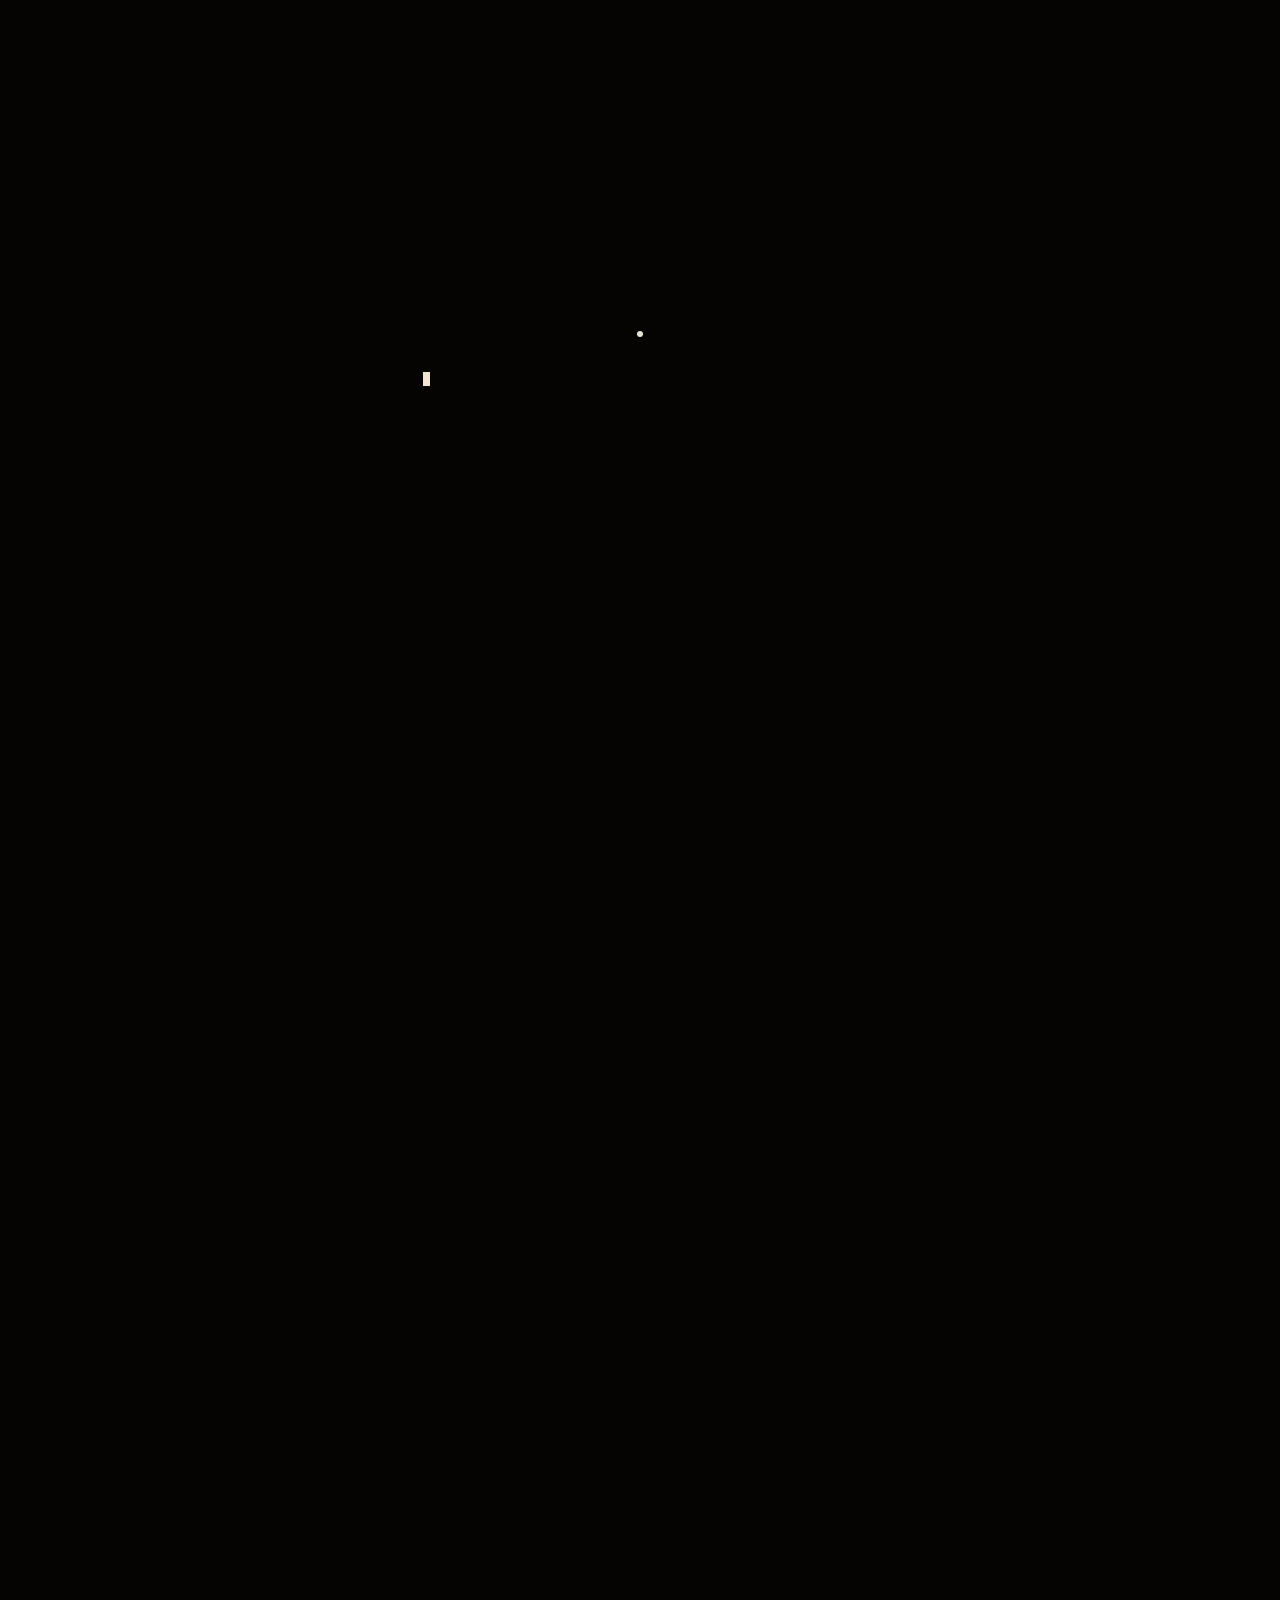
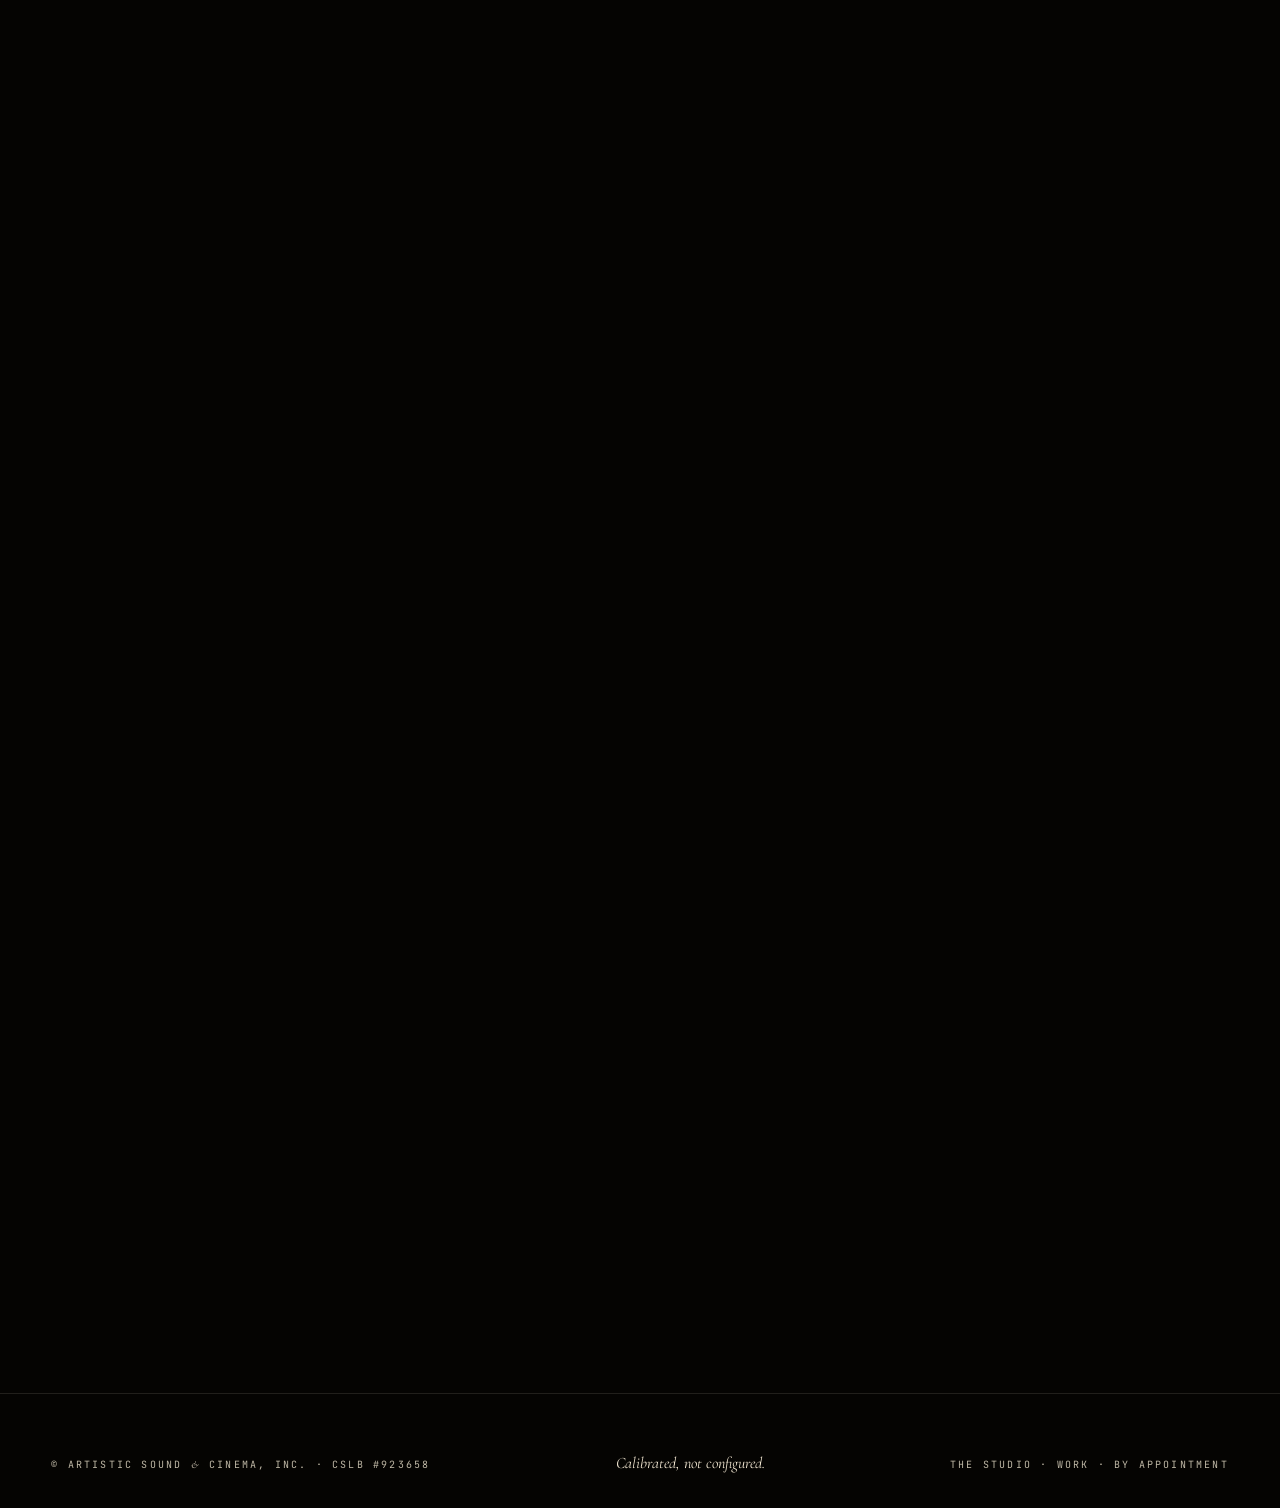
==== commit dd9784d1: "Fix calibration silently dying on the minimal home Calibration JS was calling getElementById('specAs" ====
--- a/index.html
+++ b/index.html
@@ -14,7 +14,7 @@
   <link rel="preconnect" href="https://fonts.googleapis.com" />
   <link rel="preconnect" href="https://fonts.gstatic.com" crossorigin />
   <link href="https://fonts.googleapis.com/css2?family=Boldonse&family=Cormorant+Garamond:ital,wght@0,300;0,400;0,500;0,600;0,700;1,400;1,500;1,600&family=JetBrains+Mono:wght@400;500&display=swap" rel="stylesheet" />
-  <link rel="stylesheet" href="assets/site.css" />
+  <link rel="stylesheet" href="assets/site.css?v=4" />
 
   <style>
     /* ====================================================================
@@ -836,6 +836,6 @@
   }
   </script>
 
-  <script src="assets/site.js"></script>
+  <script src="assets/site.js?v=4"></script>
 </body>
 </html>
--- a/assets/site.css
+++ b/assets/site.css
@@ -277,6 +277,27 @@
     }
     @keyframes blink { to { visibility: hidden; } }
 
+    /* Film-leader countdown — 3, 2, 1 before the calibration types out */
+    .cal-count {
+      font-family: var(--display);
+      font-weight: 400;
+      font-size: clamp(120px, 18vw, 240px);
+      line-height: 1;
+      letter-spacing: -0.02em;
+      color: var(--bone);
+      text-align: center;
+      margin: 0 0 24px;
+      min-height: 1em;
+      transition: opacity 0.22s ease;
+      will-change: transform, opacity;
+    }
+    @keyframes calCount {
+      0%   { transform: scale(0.4); opacity: 0; filter: blur(8px); }
+      30%  { transform: scale(1.05); opacity: 1; filter: blur(0); }
+      70%  { transform: scale(1); opacity: 1; filter: blur(0); }
+      100% { transform: scale(0.92); opacity: 0.2; filter: blur(2px); }
+    }
+
     /* ===== MAIN ENTRANCE ===== */
     main {
       opacity: 0;
@@ -1446,8 +1467,8 @@
       margin-top: 16px;
     }
     .cal-prompt em { color: var(--bone-warm); font-style: italic; font-weight: 500; }
-    body.touch .cal-tap, body.touch .cal-prompt { display: block; }
-    body.touch .cal-readout { min-height: 0; }
+    /* Tap-to-calibrate retired — calibration auto-runs with countdown */
+    .cal-tap, .cal-prompt { display: none !important; }
 
     /* ===== MOBILE BOTTOM DOCK ===== */
     .mdock {
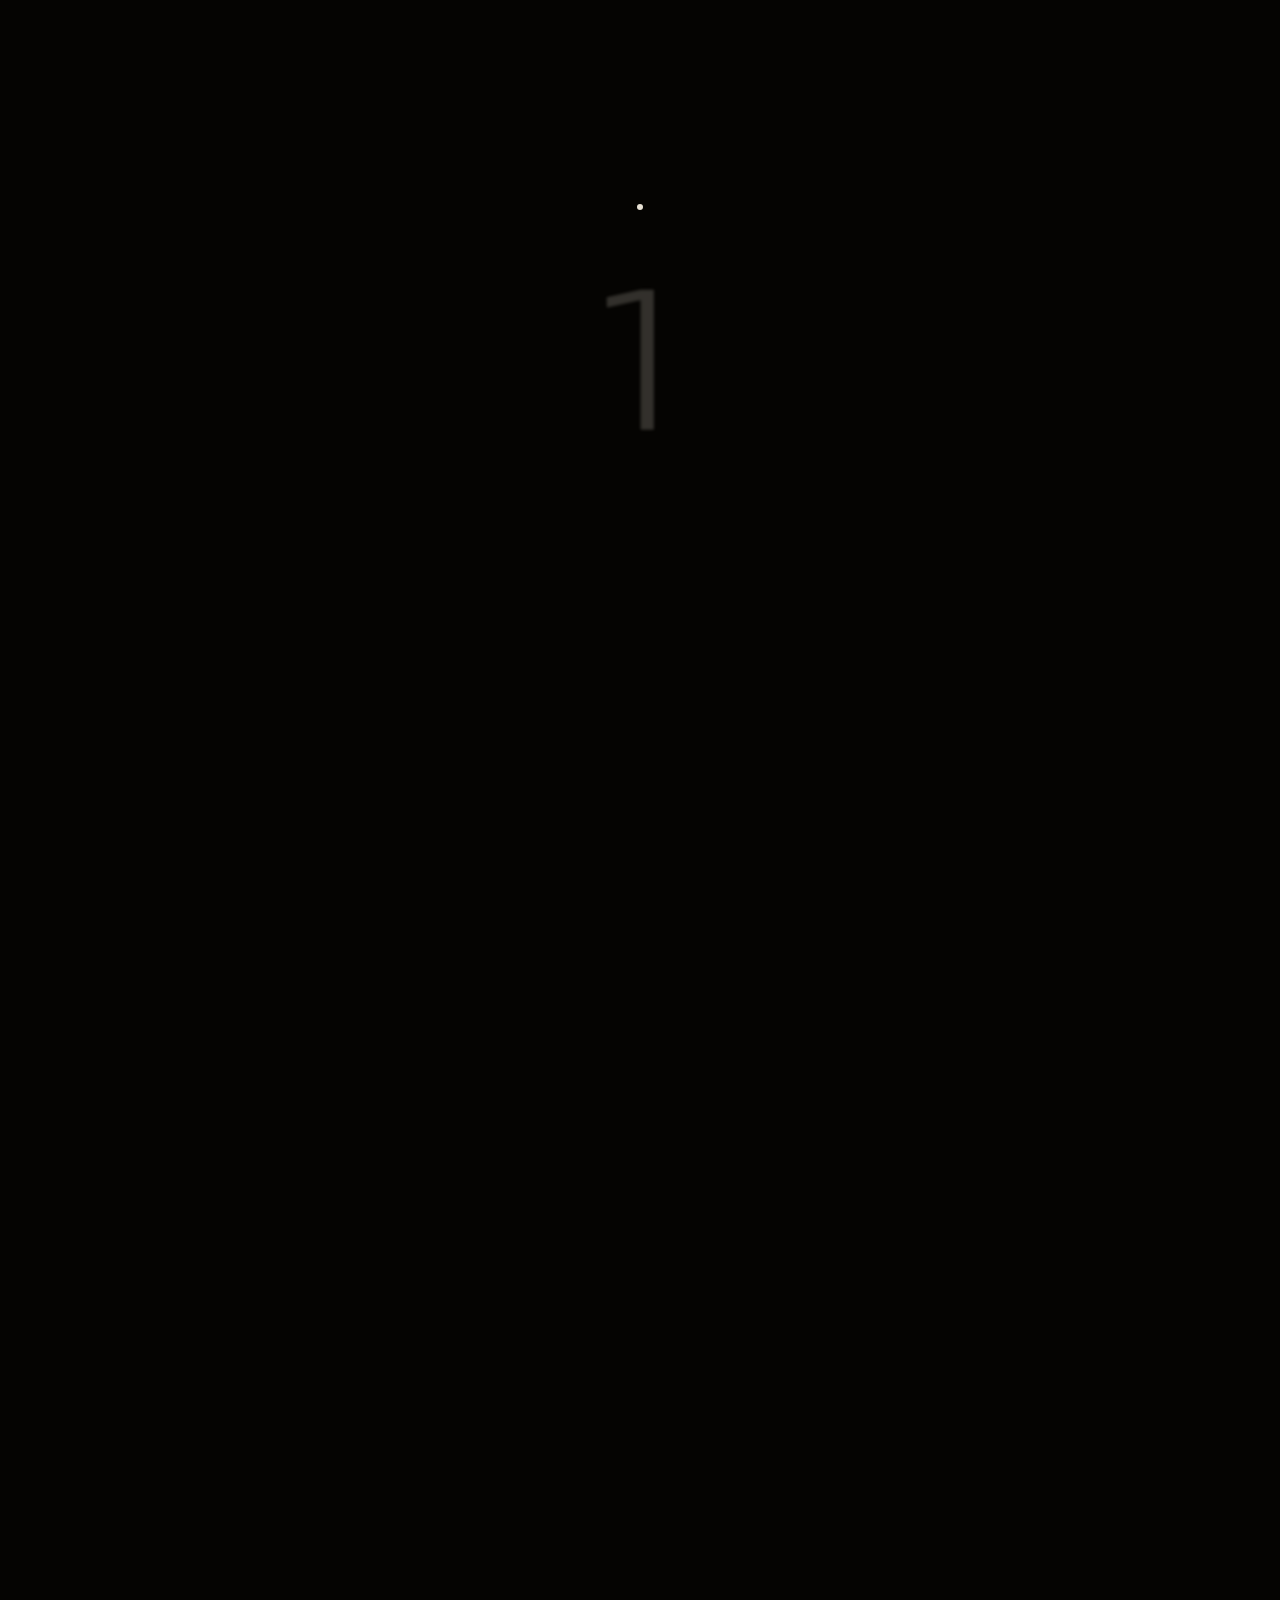
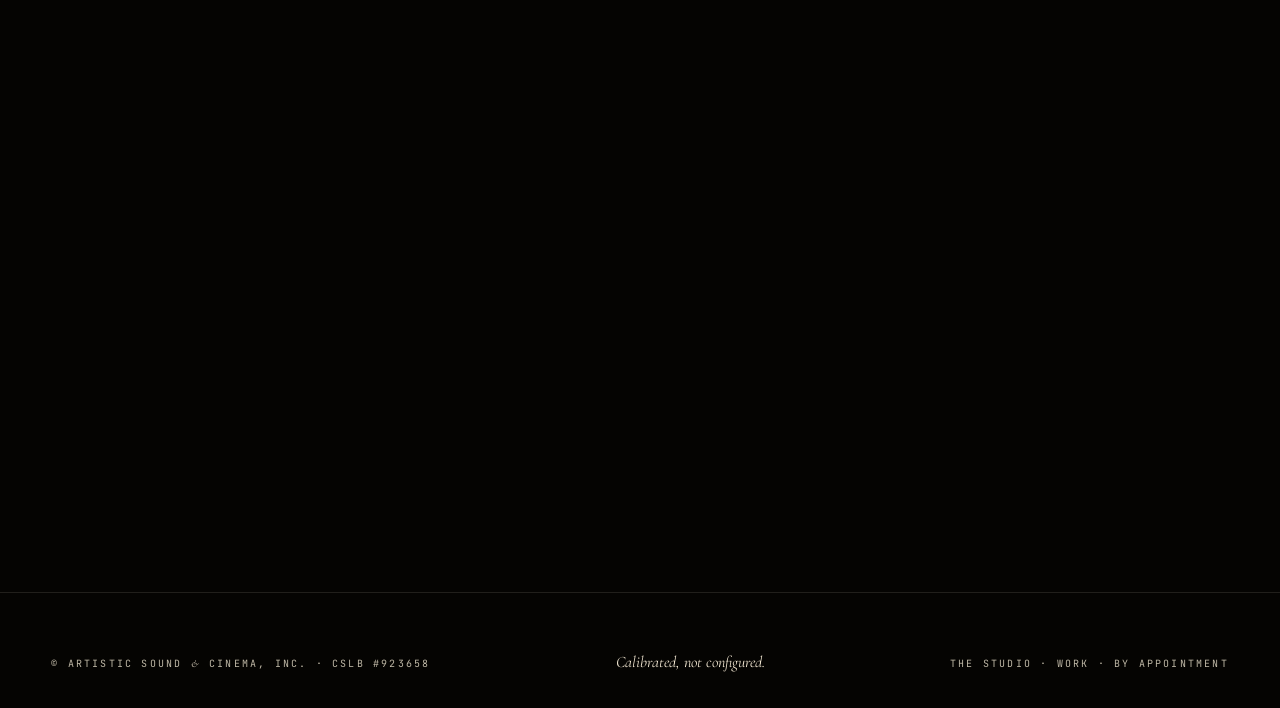
==== commit 3dd01660: "Type swap → Antic Slab + drop oblique contact H2 - Boldonse → Antic Slab globally (display var, all " ====
--- a/index.html
+++ b/index.html
@@ -13,8 +13,8 @@
 
   <link rel="preconnect" href="https://fonts.googleapis.com" />
   <link rel="preconnect" href="https://fonts.gstatic.com" crossorigin />
-  <link href="https://fonts.googleapis.com/css2?family=Boldonse&family=Cormorant+Garamond:ital,wght@0,300;0,400;0,500;0,600;0,700;1,400;1,500;1,600&family=JetBrains+Mono:wght@400;500&display=swap" rel="stylesheet" />
-  <link rel="stylesheet" href="assets/site.css?v=4" />
+  <link href="https://fonts.googleapis.com/css2?family=Antic+Slab&family=Cormorant+Garamond:ital,wght@0,300;0,400;0,500;0,600;0,700;1,400;1,500;1,600&family=JetBrains+Mono:wght@400;500&display=swap" rel="stylesheet" />
+  <link rel="stylesheet" href="assets/site.css?v=5" />
 
   <style>
     /* ====================================================================
@@ -769,14 +769,13 @@
     <!-- ===== 6. CONTACT ===== -->
     <section class="h2-contact" id="contact">
       <span class="h2-contact-eyebrow">By introduction</span>
-      <h2>We work with people <em>who already know what we&rsquo;re for.</em></h2>
       <a class="h2-contact-phone" href="tel:+19094762910">+1 · 909 · 476&middot;2910</a>
       <a class="h2-contact-email" href="mailto:info@artisticsoundandcinema.com">info@artisticsoundandcinema.com</a>
       <div class="h2-contact-meta">
         Monday &ndash; Friday &middot; 8 AM &ndash; 6 PM PT<br>
         1525 W 13th Street, Unit E &middot; Upland, California
       </div>
-      <a class="h2-contact-link" href="/book/">Or book the walkthrough &nbsp;→</a>
+      <a class="h2-contact-link" href="/book/">Tell us about the room &nbsp;→</a>
     </section>
 
   </main>
@@ -836,6 +835,6 @@
   }
   </script>
 
-  <script src="assets/site.js?v=4"></script>
+  <script src="assets/site.js?v=5"></script>
 </body>
 </html>
--- a/assets/site.css
+++ b/assets/site.css
@@ -27,7 +27,7 @@
       --line: rgba(232, 226, 213, 0.12);
       --line-strong: rgba(232, 226, 213, 0.32);
 
-      --display: 'Boldonse', 'Bodoni 72', 'Didot', serif;
+      --display: 'Antic Slab', 'Rockwell', 'Courier New', serif;
       --body: 'Cormorant Garamond', 'Iowan Old Style', Georgia, serif;
       --mono: 'JetBrains Mono', ui-monospace, 'SF Mono', monospace;
 
